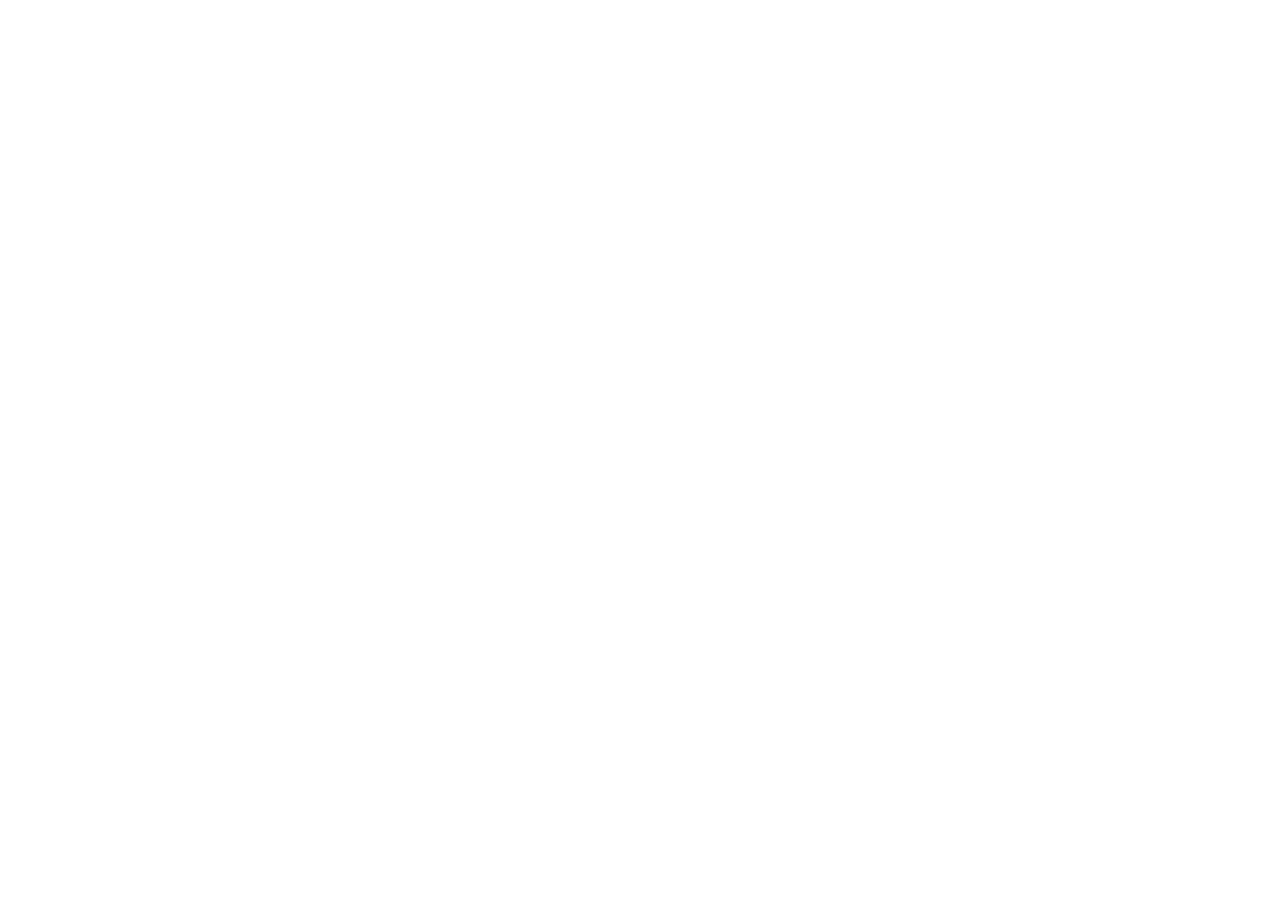
==== about-us.html @ d6f05da3 "first commit" ====
<!DOCTYPE html>
<html lang="en">

<head>
  <link href="https://cdn.zyrosite.com/u1/google-fonts/font-faces?family=Caudex:wght@400&amp;family=Roboto:wght@400;700&amp;display=swap" rel="stylesheet" referrerpolicy="no-referrer" data-el-id="google-fonts-stylesheet">
  <link href="https://cdn.zyrosite.com/u1/google-fonts/font-faces?family=Caudex:wght@400&amp;family=Roboto:wght@400;700&amp;display=swap" rel="preload" as="style" data-el-id="google-fonts-preload">
  <link href="https://cdn.zyrosite.com/" rel="preconnect" crossorigin="true" data-el-id="gstatic-preconnect">
  <link rel="apple-touch-icon" href="assets/image/format%3dauto%2cw%3d32%2ch%3d32%2cfit%3dcrop%2cf%3dpng/YNq9LkavXpiL0kb8/bluereflection-AR05zkP4vkiwr379.jpg" data-el-id="apple-touch-icon">
  <link rel="icon" href="assets/image/format%3dauto%2cw%3d32%2ch%3d32%2cfit%3dcrop%2cf%3dpng/YNq9LkavXpiL0kb8/bluereflection-AR05zkP4vkiwr379.jpg" data-el-id="favicon">
  <meta name="twitter:title" content="About Us" data-el-id="twitter:title">
  <meta name="twitter:card" content="summary_large_image" data-el-id="twitter:card">
  <meta content="https://www.bluereflection.link/about-us" property="og:url" data-el-id="og:url">
  <meta content="website" property="og:type" data-el-id="og:type">
  <meta content="About Us" property="og:title" data-el-id="og:title">
  <title data-el-id="title">About Us</title>
  <link rel="preconnect" href="https://assets.zyrosite.com/" data-el-id="https://assets.zyrosite.com/">
  <meta charset="UTF-8">
  <meta name="viewport" content="width=device-width, initial-scale=1.0">
  <script type="module" crossorigin="" src="assets/js/index-8c2609f4.js"></script>
  <link rel="stylesheet" href="assets/css/index-4cdbfcf5.css">
  <script>
    window._isAppHydrating = true
  </script>
</head>

<body>
  <div id="app" data-server-rendered="true" data-v-app="">
    <div>
      <div>
        <!---->
        <!---->
      </div>
      <main class="page" style="--h1-color:var(--colors-dark); --h1-font-size:100px; --h1-font-style:normal; --h1-font-family:var(--font-primary); --h1-font-weight:400; --h1-line-height:1.3; --h1-m-font-size:40px; --h1-letter-spacing:normal; --h1-text-transform:none; --h1-text-decoration:none; --h2-color:var(--colors-dark); --h2-font-size:70px; --h2-font-style:normal; --h2-font-family:var(--font-primary); --h2-font-weight:400; --h2-line-height:1.3; --h2-m-font-size:36px; --h2-letter-spacing:normal; --h2-text-transform:none; --h2-text-decoration:none; --h3-color:var(--colors-dark); --h3-font-size:60px; --h3-font-style:normal; --h3-font-family:var(--font-primary); --h3-font-weight:400; --h3-line-height:1.3; --h3-m-font-size:32px; --h3-letter-spacing:normal; --h3-text-transform:none; --h3-text-decoration:none; --h4-color:var(--colors-dark); --h4-font-size:50px; --h4-font-style:normal; --h4-font-family:var(--font-primary); --h4-font-weight:400; --h4-line-height:1.3; --h4-m-font-size:28px; --h4-letter-spacing:normal; --h4-text-transform:none; --h4-text-decoration:none; --h5-color:var(--colors-dark); --h5-font-size:40px; --h5-font-style:normal; --h5-font-family:var(--font-primary); --h5-font-weight:400; --h5-line-height:1.3; --h5-m-font-size:24px; --h5-letter-spacing:normal; --h5-text-transform:none; --h5-text-decoration:none; --h6-color:var(--colors-dark); --h6-font-size:30px; --h6-font-style:normal; --h6-font-family:var(--font-primary); --h6-font-weight:400; --h6-line-height:1.3; --h6-m-font-size:20px; --h6-letter-spacing:normal; --h6-text-transform:none; --h6-text-decoration:none; --body-color:var(--colors-dark); --body-font-size:16px; --body-font-style:normal; --body-font-family:var(--font-secondary); --body-font-weight:400; --body-line-height:1.55; --body-m-font-size:16px; --body-letter-spacing:normal; --body-text-transform:none; --body-text-decoration:none; --font-primary:&quot;Caudex&quot;,serif; --font-secondary:&quot;Roboto&quot;,sans-serif; --colors-dark:#171818; --colors-light:#fff; --colors-danger:#EA5D5C; --colors-primary:#171818; --colors-success:#4dbd74; --colors-warning:#ffc107; --colors-accent-1:#3C6211; --colors-accent-2:#BCC9C7; --colors-grey-100:#fafafa; --colors-grey-200:#cecece; --colors-grey-300:#abb5ba; --colors-grey-400:#b0b0b0; --colors-grey-500:#73848c; --colors-grey-600:#7b7b7b; --colors-grey-700:#454f54; --colors-grey-800:#2e3538; --colors-grey-900:#2e3538; --colors-secondary:#E2E1E1; --colors-primary-dark:#000000; --colors-accent-1-dark:#234900; --colors-accent-2-dark:#A5B0AE; --colors-primary-light:#303233; --colors-accent-1-light:#507625; --colors-accent-2-light:#D4E3E0; --colors-primary-accent:#242526; --colors-secondary-dark:#c9c8c8; --colors-accent-1-accent:#466c1b; --colors-accent-2-accent:#C8D6D3; --colors-secondary-light:#f6f5f5; --colors-secondary-accent:#ecebeb; --nav-link-color:var(--colors-light); --nav-link-font-size:16px; --nav-link-font-style:normal; --nav-link-font-family:var(--font-secondary); --nav-link-font-weight:400; --nav-link-line-height:1.25; --nav-link-m-font-size:16px; --nav-link-letter-spacing:normal; --nav-link-text-transform:none; --nav-link-text-decoration:none; --body-large-color:var(--colors-dark); --body-large-font-size:18px; --body-large-font-style:normal; --body-large-font-family:var(--font-secondary); --body-large-font-weight:400; --body-large-line-height:1.55; --body-large-m-font-size:18px; --body-large-letter-spacing:normal; --body-large-text-transform:normal; --body-large-text-decoration:none; --body-small-color:var(--colors-dark); --body-small-font-size:14px; --body-small-font-style:normal; --body-small-font-family:var(--font-secondary); --body-small-font-weight:400; --body-small-line-height:1.55; --body-small-m-font-size:14px; --body-small-letter-spacing:normal; --body-small-text-transform:none; --body-small-text-decoration:none; --grid-button-primary-color:var(--colors-dark); --grid-button-primary-font-size:16px; --grid-button-primary-padding-x:32px; --grid-button-primary-padding-y:14px; --grid-button-primary-font-style:normal; --grid-button-primary-color-hover:var(--colors-light); --grid-button-primary-font-family:var(--font-secondary); --grid-button-primary-font-weight:400; --grid-button-primary-line-height:1.25; --grid-button-primary-m-font-size:16px; --grid-button-primary-m-padding-x:32px; --grid-button-primary-m-padding-y:12px; --grid-button-primary-border-color:var(--colors-dark); --grid-button-primary-border-width:1px; --grid-button-primary-box-shadow-x:0px; --grid-button-primary-box-shadow-y:0px; --grid-button-primary-border-radius:0; --grid-button-primary-letter-spacing:normal; --grid-button-primary-text-transform:none; --grid-button-primary-box-shadow-blur:0px; --grid-button-primary-m-border-radius:0; --grid-button-primary-text-decoration:none; --grid-button-primary-background-color:var(--colors-primary); --grid-button-primary-box-shadow-color:transparent; --grid-button-primary-box-shadow-spread:0px; --grid-button-primary-border-color-hover:var(--colors-dark); --grid-button-primary-border-width-hover:1px; --grid-button-primary-box-shadow-x-hover:0px; --grid-button-primary-box-shadow-y-hover:0px; --grid-button-primary-transition-duration:0.2s; --grid-button-primary-background-color-null:transparent; --grid-button-primary-box-shadow-blur-hover:0px; --grid-button-primary-background-color-hover:var(--colors-primary-accent); --grid-button-primary-box-shadow-color-hover:0px; --grid-button-primary-box-shadow-spread-hover:0px; --grid-button-primary-transition-timing-function:ease; --grid-button-secondary-color:var(--colors-light); --grid-button-secondary-font-size:16px; --grid-button-secondary-padding-x:32px; --grid-button-secondary-padding-y:14px; --grid-button-secondary-font-style:normal; --grid-button-secondary-color-hover:var(--colors-primary); --grid-button-secondary-font-family:var(--font-secondary); --grid-button-secondary-font-weight:400; --grid-button-secondary-line-height:1.25; --grid-button-secondary-m-font-size:16px; --grid-button-secondary-m-padding-x:32px; --grid-button-secondary-m-padding-y:12px; --grid-button-secondary-border-color:var(--colors-light); --grid-button-secondary-border-width:1px; --grid-button-secondary-box-shadow-x:0px; --grid-button-secondary-box-shadow-y:0px; --grid-button-secondary-border-radius:0; --grid-button-secondary-letter-spacing:normal; --grid-button-secondary-text-transform:none; --grid-button-secondary-box-shadow-blur:0px; --grid-button-secondary-m-border-radius:0; --grid-button-secondary-text-decoration:none; --grid-button-secondary-background-color:transparent; --grid-button-secondary-box-shadow-color:transparent; --grid-button-secondary-box-shadow-spread:0px; --grid-button-secondary-border-color-hover:var(--colors-light); --grid-button-secondary-border-width-hover:1px; --grid-button-secondary-box-shadow-x-hover:0px; --grid-button-secondary-box-shadow-y-hover:0px; --grid-button-secondary-transition-duration:0.2s; --grid-button-secondary-box-shadow-blur-hover:0px; --grid-button-secondary-background-color-hover:var(--colors-light); --grid-button-secondary-box-shadow-color-hover:0px; --grid-button-secondary-box-shadow-spread-hover:0px; --grid-button-secondary-transition-timing-function:ease;">
        <!---->
        <header class="block-header" height="235.09375" data-v-60204a26="" style="--width:1240px; --padding-top:36px; --padding:36px 16px; --padding-right:16px; --padding-bottom:36px; --padding-left:16px; --logo-width:95px; --cartIconSize:24px; --m-logo-width:77px; --oldContentWidth:1600px; --menu-item-spacing:32px; --space-between-menu:30px; --contrastBackgroundColor:#232323; --background-color:var(--colors-primary-dark);">
          <div class="background" data-v-60204a26="" style="--background-color:transparent;"></div>
          <div class="block-header__content" data-v-60204a26="" style="--navigation-grid-template-columns:1fr minmax(var(--logo-width), auto) 1fr; --m-navigation-grid-template-columns:minmax(calc(var(--m-logo-width, var(--logo-width)) + var(--space-between-menu)), auto) 1fr; --logo-grid-row:0/2; --m-logo-grid-row:1/2; --logo-grid-column:2/3; --m-logo-grid-column:1/2; --logo-justify-self:center; --m-logo-justify-self:flex-start; --logo-image-object-position:center center; --m-logo-image-object-position:left center; --links-grid-row:2/2; --m-links-grid-row:1/2; --links-grid-column:1/4; --m-links-grid-column:2/3; --cart-grid-row:1/2; --cart-grid-column:3/3; --logo-spacing:0 0 var(--space-between-menu) 0; --m-logo-spacing:0 var(--space-between-menu) 0 0; --navigation-text-align:center; --m-navigation-text-align:right; --navigation-justify-self:center; --m-navigation-justify-self:flex-end; --mobile-background:var(--background-color, var(--background-image)); --dropdown-background-color:var(--colors-primary-dark); --m-dropdown-background-color:#232323; --dropdown-background-contrast-color:#232323;"><a class="block-header-logo block-header__logo" href="index.html" data-v-3792fd56="" data-v-60204a26="" style="--height:62.1012px; --m-height:50.3346px; --width:95px; --m-width:77px;"><img class="block-header-logo__image" src="assets/image/format%3dauto%2cw%3d249.375%2cfit%3dcrop/YNq9LkavXpiL0kb8/bluereflection-AR05zkP4vkiwr379.jpg" data-v-3792fd56="" data-qa="builder-siteheader-img-logo"></a><button type="button" class="burger block-header__burger" title="Menu" data-v-9a8a6a60="" data-v-60204a26="" data-qa="builder-siteheader-btn-hamburger" style="--burger-color:var(--nav-link-color);"><span class="burger__bun" data-v-9a8a6a60=""></span><span class="burger__meat" data-v-9a8a6a60=""></span><span class="burger__bun" data-v-9a8a6a60=""></span></button>
            <nav class="block-header__nav" data-v-60204a26="">
              <ul class="block-header__links block-header__links--align-right" data-v-60204a26="" data-qa="builder-siteheader-emptyspace">
                <li class="block-header-item" data-v-5b652f62="" data-v-60204a26=""><label class="block-header-item__label" data-v-5b652f62="">
                    <!---->
                    <div class="item-content-wrapper block-header-item__item" aria-haspopup="false" data-v-46ad9684="" data-v-5b652f62="" data-qa="navigation-item-home"><a class="item-content" href="index.html" data-v-46ad9684="" data-qa="navigationblock-page-home">Home</a>
                      <!---->
                    </div>
                    <!---->
                  </label></li>
                <li class="block-header-item" data-v-5b652f62="" data-v-60204a26=""><label class="block-header-item__label" data-v-5b652f62="">
                    <!---->
                    <div class="item-content-wrapper block-header-item__item" aria-haspopup="false" data-v-46ad9684="" data-v-5b652f62="" data-qa="navigation-item-courses"><a class="item-content" href="courses.html" data-v-46ad9684="" data-qa="navigationblock-page-courses">Courses</a>
                      <!---->
                    </div>
                    <!---->
                  </label></li>
                <li class="block-header-item" data-v-5b652f62="" data-v-60204a26=""><label class="block-header-item__label" data-v-5b652f62="">
                    <!---->
                    <div class="item-content-wrapper block-header-item__item" aria-haspopup="false" data-v-46ad9684="" data-v-5b652f62="" data-qa="navigation-item-services&amp;products"><a class="item-content" href="services-and-products.html" data-v-46ad9684="" data-qa="navigationblock-page-services&amp;products">Services &amp; Products</a>
                      <!---->
                    </div>
                    <!---->
                  </label></li>
                <li class="block-header-item" data-v-5b652f62="" data-v-60204a26=""><label class="block-header-item__label" data-v-5b652f62="">
                    <!---->
                    <div class="item-content-wrapper block-header-item__item" aria-haspopup="false" data-v-46ad9684="" data-v-5b652f62="" data-qa="navigation-item-faq"><a class="item-content" href="faq.html" data-v-46ad9684="" data-qa="navigationblock-page-faq">FAQ</a>
                      <!---->
                    </div>
                    <!---->
                  </label></li>
                <li class="block-header-item" data-v-5b652f62="" data-v-60204a26=""><label class="block-header-item__label" data-v-5b652f62="">
                    <!---->
                    <div class="item-content-wrapper block-header-item__item" aria-haspopup="false" data-v-46ad9684="" data-v-5b652f62="" data-qa="navigation-item-contact"><a class="item-content" href="contact.html" data-v-46ad9684="" data-qa="navigationblock-page-contact">Contact</a>
                      <!---->
                    </div>
                    <!---->
                  </label></li>
                <li class="block-header-item" data-v-5b652f62="" data-v-60204a26=""><label class="block-header-item__label" data-v-5b652f62="">
                    <!---->
                    <div class="item-content-wrapper item-content-wrapper--active block-header-item__item" aria-haspopup="false" data-v-46ad9684="" data-v-5b652f62="" data-qa="navigation-item-aboutus"><a class="item-content" href="about-us.html" data-v-46ad9684="" data-qa="navigationblock-page-active-aboutus">About Us</a>
                      <!---->
                    </div>
                    <!---->
                  </label></li>
                <!---->
              </ul>
            </nav>
            <!---->
          </div>
        </header>
        <section id="ztKQrc" class="block block--grid" data-v-7b42423b="" style="--header-height:235.094px; --rows:8; --width:1224px; --row-gap:16px; --row-size:48px; --column-gap:24px; --block-padding-top:16px; --block-padding:16px 0px 16px 0px; --block-padding-right:0px; --block-padding-bottom:16px; --block-padding-left:0px; --m-block-padding:40px 16px 40px 16px;">
          <div class="block-background" data-v-7b42423b="" style="--background-color:transparent; --background-overlay-opacity:0;"><img alt="" src="../cdn.zyrosite.com/cdn-cgi/image/format%3dauto%2cw%3d1920%2cfit%3dcrop/cdn-builder-placeholders/asset-manager/6AEYm85N10s3967.jpg?w=1366&amp;q=70&amp;auto=format" srcset="https://cdn.zyrosite.com/cdn-cgi/image/format=auto,w=360,fit=crop/cdn-builder-placeholders/asset-manager/6AEYm85N10s.jpeg?w=1366&amp;q=70&amp;auto=format 360w,https://cdn.zyrosite.com/cdn-cgi/image/format=auto,w=720,fit=crop/cdn-builder-placeholders/asset-manager/6AEYm85N10s.jpeg?w=1366&amp;q=70&amp;auto=format 720w,https://cdn.zyrosite.com/cdn-cgi/image/format=auto,w=945,fit=crop/cdn-builder-placeholders/asset-manager/6AEYm85N10s.jpeg?w=1366&amp;q=70&amp;auto=format 945w,https://cdn.zyrosite.com/cdn-cgi/image/format=auto,w=1080,fit=crop/cdn-builder-placeholders/asset-manager/6AEYm85N10s.jpeg?w=1366&amp;q=70&amp;auto=format 1080w,https://cdn.zyrosite.com/cdn-cgi/image/format=auto,w=1440,fit=crop/cdn-builder-placeholders/asset-manager/6AEYm85N10s.jpeg?w=1366&amp;q=70&amp;auto=format 1440w,https://cdn.zyrosite.com/cdn-cgi/image/format=auto,w=2880,fit=crop/cdn-builder-placeholders/asset-manager/6AEYm85N10s.jpeg?w=1366&amp;q=70&amp;auto=format 2880w,https://cdn.zyrosite.com/cdn-cgi/image/format=auto,w=1920,fit=crop/cdn-builder-placeholders/asset-manager/6AEYm85N10s.jpeg?w=1366&amp;q=70&amp;auto=format 1920w,https://cdn.zyrosite.com/cdn-cgi/image/format=auto,w=3840,fit=crop/cdn-builder-placeholders/asset-manager/6AEYm85N10s.jpeg?w=1366&amp;q=70&amp;auto=format 3840w" width="0" sizes="(max-width: 500px) 800px, 100vw" loading="eager" class="block-background__image">
            <!---->
          </div>
          <!---->
          <div class="block-layout block-layout--layout" data-v-c4add869="" data-v-7b42423b="" style="--m-grid-template-rows:7.24638vw auto auto 0.241546vw 162.319vw 11.1111vw 37px; --t-grid-template-rows:minmax(30px, auto) minmax(31px, auto) minmax(14px, auto) minmax(1px, auto) minmax(672px, auto) minmax(46px, auto) 1fr; --small-desktop-grid-template-rows:3.10458vw auto 2.94118vw auto 3.75817vw 5.71895vw 90px; --grid-template-rows:minmax(38px, auto) minmax(78px, auto) minmax(36px, auto) minmax(415px, auto) minmax(46px, auto) minmax(70px, auto) 1fr; --m-grid-template-columns:2.09424% 25.2618% 45.288% 25.5236% 1.83246%; --grid-template-columns:4.08497% 0.0816993% 38.7663% 14.134% 42.1977% 0.735294%; --m-block-min-height:auto; --t-block-min-height:831px; --small-desktop-block-min-height:auto; --block-min-height:773px; --6c8d65e6:1224px; --0295650f:414px; --47bedf11:0 3.86473vw; --0b25b856:0 16px;">
            <div class="layout-element layout-element--layout layout-element" data-v-c4add869="" style="--text:center; --align:flex-start; --justify:center; --m-element-margin:0 0 24px 0; --z-index:1; --grid-row:2/3; --grid-column:3/6; --m-grid-row:2/3; --m-grid-column:2/5;">
              <!---->
              <!---->
              <!---->
              <!---->
              <!---->
              <div class="text-box layout-element__component layout-element__component--GridTextBox" data-qa="gridtextbox:zmkcla" style="--backgroundColor:rgb(54, 47, 47);">
                <h3 style="color: rgb(246, 245, 245); --lineHeightMobile: 1.3; --fontSizeMobile: 24px">About US</h3>
              </div>
              <!---->
              <!---->
              <!---->
              <!---->
              <!---->
              <!---->
              <!---->
            </div>
            <div class="layout-element layout-element--layout layout-element" data-v-c4add869="" style="--text:justify; --align:flex-start; --justify:flex-start; --m-element-margin:0 0 32px 0; --z-index:2; --grid-row:4/5; --grid-column:2/6; --m-grid-row:5/4; --m-grid-column:1/6;">
              <!---->
              <!---->
              <!---->
              <!---->
              <!---->
              <div class="text-box layout-element__component layout-element__component--GridTextBox" data-qa="gridtextbox:zpuxqt" style="--whiteSpace:normal; --backgroundColor:rgb(28, 143, 126);">
                <p style="color: rgb(246, 245, 245); --lineHeightMobile:  1.3; --lineHeightDesktop: 1.3; --fontSizeMobile:  14px; --fontSizeDesktop: 18px" class="body-large">Blue Reflection is the local brand name for scuba diving in Brunei with its 7 regional locations ; our main operations center at Serasa beach, administrative office at Muara Town, marine base at Serasa ferry terminal, marine workshop and a homestay near Serasa Beach, operations center in KB and branch in Bali, Indonesia. Offering a wide range of PADI &amp; IANTD courses including scuba gear for rental and retail, nitrox, trimix, technical diving, marine tours, watersports, team-building activities, corporate getaways, beach parties, and group events, Blue Reflection is the one-stop solution for any fun related to the water!</p>
                <p style="color: rgb(246, 245, 245); --lineHeightMobile:  1.3; --lineHeightDesktop: 1.3; --fontSizeMobile:  14px; --fontSizeDesktop: 18px" class="body-large">The main operations center is also home to Blue Reflection Club with over 500 local members and often organizes dive travel to many exotic overseas destinations. Blue Reflection Club aims to develop a strong local community of divers. Blue Reflection Divers, with the help of the club members, also runs various youth projects with schools to increase awareness of local marine conservation issues.With the rich wealth of experience of its management, Blue Reflection often consult on dive supply and training on a project basis with corporate and government agencies. Blue Reflection often provides information for individuals seeking careers in dive-related careers like commercial diving, public safety diving, and underwater environmental research. </p>
                <p style="color: rgb(246, 245, 245); --lineHeightMobile:  1.3; --lineHeightDesktop: 1.3; --fontSizeMobile:  14px; --fontSizeDesktop: 18px" class="body-large">We also seek to establish an active local underwater photography community through various UW photography workshops, outings and seminars. We also support local community groups by participating in various local outreach activities. Blue Reflection Sdn Bhd was incorporated in Brunei with the ROCBN in February 2020 as the parent company for our wholly-owned subsidiaries: Poni Divers, Poni Marine, Ponitec, Poni Adventures, Poni Homestay</p>
              </div>
              <!---->
              <!---->
              <!---->
              <!---->
              <!---->
              <!---->
              <!---->
            </div>
            <div class="layout-element layout-element--layout layout-element" data-v-c4add869="" style="--align:center; --justify:flex-start; --m-element-margin:0 0 16px 0; --z-index:3; --grid-row:6/7; --grid-column:4/5; --m-grid-row:6/7; --m-grid-column:3/4;"><a href="contact.html" disabled="false" target="_self" class="grid-button grid-button--primary layout-element__component layout-element__component--GridButton" aria-hidden="false" data-v-d4b5215e="" data-qa="gridbutton:zyk10q" style="--font-size-desktop:23px; --font-family:Roboto; --font-weight:700; --border-radius:11px; --background-color:rgb(246, 245, 245); --border-color:rgb(38, 161, 161);">Get Started</a>
              <!---->
              <!---->
              <!---->
              <!---->
              <!---->
              <!---->
              <!---->
              <!---->
              <!---->
              <!---->
              <!---->
              <!---->
            </div>
          </div>
          <!---->
          <!---->
          <!---->
          <!---->
          <!---->
          <!---->
          <!---->
        </section>
        <section id="zQ1tjP" class="block block--grid block--footer" data-v-7b42423b="" style="--cols:12; --rows:6; --width:1224px; --m-rows:1; --col-gap:24px; --row-gap:16px; --row-size:48px; --column-gap:24px; --block-padding-top:16px; --block-padding:16px 0 16px 0; --block-padding-right:0; --block-padding-bottom:16px; --block-padding-left:0; --m-block-padding:70px 16px 79px 16px; --oldContentWidth:1600px;">
          <div class="block-background" data-v-7b42423b="" style="--background-color:var(--colors-primary); --background-overlay-opacity:0;">
            <!---->
            <!---->
          </div>
          <!---->
          <div class="block-layout block-layout--layout" data-v-c4add869="" data-v-7b42423b="" style="--m-grid-template-rows:8.21256vw auto 5.7971vw auto 5.07246vw auto 2.657vw 34.2995vw auto 2.657vw auto 9.90338vw auto 2.657vw auto 9.66184vw auto 2.657vw auto 31px; --t-grid-template-rows:minmax(34px, auto) minmax(42px, auto) minmax(24px, auto) minmax(20px, auto) minmax(21px, auto) minmax(39px, auto) minmax(11px, auto) minmax(142px, auto) minmax(39px, auto) minmax(11px, auto) minmax(50px, auto) minmax(41px, auto) minmax(39px, auto) minmax(11px, auto) minmax(50px, auto) minmax(40px, auto) minmax(39px, auto) minmax(11px, auto) minmax(50px, auto) 1fr; --small-desktop-grid-template-rows:4.73856vw 7.02614vw auto 2.04248vw 1.22549vw auto 1.22549vw 4.00327vw 6.69935vw 13px; --grid-template-rows:minmax(58px, auto) minmax(86px, auto) minmax(39px, auto) minmax(25px, auto) minmax(15px, auto) minmax(20px, auto) minmax(15px, auto) minmax(49px, auto) minmax(82px, auto) 1fr; --m-grid-template-columns:36.6492% 63.3508%; --grid-template-columns:11.4379% 10.4575% 12.0915% 15.0327% 1.96078% 15.0327% 1.96078% 15.0327% 1.96078% 15.0327%; --m-block-min-height:auto; --t-block-min-height:745px; --small-desktop-block-min-height:auto; --block-min-height:402px; --6c8d65e6:1224px; --0295650f:414px; --47bedf11:0 3.86473vw; --0b25b856:0 16px;">
            <div class="layout-element layout-element--layout layout-element" data-v-c4add869="" style="--text:left; --align:flex-start; --justify:flex-end; --m-element-margin:0 0 15px 0; --z-index:1; --grid-row:2/4; --grid-column:1/3; --m-grid-row:2/3; --m-grid-column:1/3;">
              <!---->
              <!---->
              <!---->
              <!---->
              <!---->
              <div class="text-box layout-element__component layout-element__component--GridTextBox" data-qa="gridtextbox:zctxad">
                <h3 style="--lineHeightDesktop: 1.3; --fontSizeDesktop: 48px"><span style="color: var(--colors-light)">Blue Reflection</span></h3>
              </div>
              <!---->
              <!---->
              <!---->
              <!---->
              <!---->
              <!---->
              <!---->
            </div>
            <div class="layout-element layout-element--layout layout-element" data-v-c4add869="" style="--m-width:43.804%; --icon-size:20px; --icon-color:var(--colors-light); --icon-spacing:space-around; --icon-direction:row; --icon-color-hover:#ffffff; --m-element-margin:0 0 46px 0; --space-between-icons:40px; --z-index:8; --grid-row:6/7; --grid-column:1/2; --m-grid-row:4/5; --m-grid-column:1/2;">
              <!---->
              <!---->
              <!---->
              <!---->
              <!---->
              <!---->
              <!---->
              <div class="social-icons social-icons--row layout-element__component layout-element__component--GridSocialIcons" data-v-7056f470="" data-qa="gridsocialicons:zb0c85" style="height: 100%; --space-between-icons:0px; --m-icon-direction:row; --icon-padding-vertical:0; --icon-padding-horizontal:var(--space-between-icons);"><a href="https://twitter.com/" target="_blank" rel="noopener" title="Go to Twitter page" class="social-icons__link" data-v-7056f470=""><svg width="24" height="24" viewBox="0 0 24 24" fill="none" xmlns="http://www.w3.org/2000/svg">
                    <path d="M21.5331 7.11165C21.5483 7.32484 21.5483 7.53807 21.5483 7.75126C21.5483 14.2538 16.5991 21.7462 7.55333 21.7462C4.7665 21.7462 2.17768 20.9391 0 19.5381C0.395955 19.5838 0.776628 19.599 1.18782 19.599C3.48728 19.599 5.60407 18.8224 7.29444 17.4975C5.13199 17.4518 3.31979 16.0356 2.69542 14.0863C3.00001 14.132 3.30456 14.1624 3.62439 14.1624C4.066 14.1624 4.50766 14.1015 4.9188 13.9949C2.66499 13.538 0.974582 11.5584 0.974582 9.1675V9.10661C1.62938 9.47209 2.39087 9.70052 3.19792 9.73094C1.87304 8.84767 1.00505 7.34007 1.00505 5.63447C1.00505 4.72078 1.24866 3.88321 1.67508 3.15224C4.09642 6.13702 7.73605 8.08623 11.8172 8.29946C11.7411 7.93398 11.6954 7.55331 11.6954 7.17259C11.6954 4.46189 13.8883 2.25378 16.6142 2.25378C18.0304 2.25378 19.3096 2.84769 20.2081 3.80709C21.3198 3.5939 22.3858 3.18271 23.33 2.61927C22.9644 3.76143 22.1878 4.72082 21.1675 5.32992C22.1574 5.22337 23.1168 4.9492 24 4.56853C23.3301 5.54311 22.4924 6.4111 21.5331 7.11165Z" fill="currentColor"></path>
                  </svg></a><a href="https://www.facebook.com/" target="_blank" rel="noopener" title="Go to Facebook page" class="social-icons__link" data-v-7056f470=""><svg width="24" height="24" viewBox="0 0 24 24" fill="none" xmlns="http://www.w3.org/2000/svg">
                    <path d="M24 12.0726C24 5.44354 18.629 0.0725708 12 0.0725708C5.37097 0.0725708 0 5.44354 0 12.0726C0 18.0619 4.38823 23.0264 10.125 23.9274V15.5414H7.07661V12.0726H10.125V9.4287C10.125 6.42144 11.9153 4.76031 14.6574 4.76031C15.9706 4.76031 17.3439 4.99451 17.3439 4.99451V7.94612H15.8303C14.34 7.94612 13.875 8.87128 13.875 9.82015V12.0726H17.2031L16.6708 15.5414H13.875V23.9274C19.6118 23.0264 24 18.0619 24 12.0726Z" fill="currentColor"></path>
                  </svg></a><a href="https://www.instagram.com/" target="_blank" rel="noopener" title="Go to Instagram page" class="social-icons__link" data-v-7056f470=""><svg width="24" height="24" viewBox="0 0 24 24" fill="none" xmlns="http://www.w3.org/2000/svg">
                    <path d="M12.0027 5.84808C8.59743 5.84808 5.85075 8.59477 5.85075 12C5.85075 15.4053 8.59743 18.1519 12.0027 18.1519C15.4079 18.1519 18.1546 15.4053 18.1546 12C18.1546 8.59477 15.4079 5.84808 12.0027 5.84808ZM12.0027 15.9996C9.80212 15.9996 8.00312 14.2059 8.00312 12C8.00312 9.7941 9.79677 8.00046 12.0027 8.00046C14.2086 8.00046 16.0022 9.7941 16.0022 12C16.0022 14.2059 14.2032 15.9996 12.0027 15.9996ZM19.8412 5.59644C19.8412 6.39421 19.1987 7.03135 18.4062 7.03135C17.6085 7.03135 16.9713 6.38885 16.9713 5.59644C16.9713 4.80402 17.6138 4.16153 18.4062 4.16153C19.1987 4.16153 19.8412 4.80402 19.8412 5.59644ZM23.9157 7.05277C23.8247 5.13063 23.3856 3.42801 21.9775 2.02522C20.5747 0.622429 18.8721 0.183388 16.9499 0.0870135C14.9689 -0.0254238 9.03112 -0.0254238 7.05008 0.0870135C5.1333 0.178034 3.43068 0.617075 2.02253 2.01986C0.614389 3.42265 0.180703 5.12527 0.0843279 7.04742C-0.0281093 9.02845 -0.0281093 14.9662 0.0843279 16.9472C0.175349 18.8694 0.614389 20.572 2.02253 21.9748C3.43068 23.3776 5.12794 23.8166 7.05008 23.913C9.03112 24.0254 14.9689 24.0254 16.9499 23.913C18.8721 23.822 20.5747 23.3829 21.9775 21.9748C23.3803 20.572 23.8193 18.8694 23.9157 16.9472C24.0281 14.9662 24.0281 9.03381 23.9157 7.05277ZM21.3564 19.0728C20.9388 20.1223 20.1303 20.9307 19.0755 21.3537C17.496 21.9802 13.7481 21.8356 12.0027 21.8356C10.2572 21.8356 6.50396 21.9748 4.92984 21.3537C3.88042 20.9361 3.07195 20.1276 2.64897 19.0728C2.02253 17.4934 2.16709 13.7455 2.16709 12C2.16709 10.2546 2.02789 6.50129 2.64897 4.92717C3.06659 3.87776 3.87507 3.06928 4.92984 2.6463C6.50931 2.01986 10.2572 2.16443 12.0027 2.16443C13.7481 2.16443 17.5014 2.02522 19.0755 2.6463C20.1249 3.06392 20.9334 3.8724 21.3564 4.92717C21.9828 6.50665 21.8383 10.2546 21.8383 12C21.8383 13.7455 21.9828 17.4987 21.3564 19.0728Z" fill="currentColor"></path>
                  </svg></a></div>
              <!---->
              <!---->
              <!---->
              <!---->
              <!---->
            </div>
            <div class="layout-element layout-element--layout layout-element" data-v-c4add869="" style="--text:left; --align:flex-start; --justify:flex-start; --m-element-margin:0 0 12px 0; --z-index:7; --grid-row:3/4; --grid-column:4/5; --m-grid-row:6/7; --m-grid-column:1/3;">
              <!---->
              <!---->
              <!---->
              <!---->
              <!---->
              <div class="text-box layout-element__component layout-element__component--GridTextBox" data-qa="gridtextbox:zsgzd3">
                <h6><span style="color: var(--colors-light); text-transform: [object Object]">Links</span></h6>
              </div>
              <!---->
              <!---->
              <!---->
              <!---->
              <!---->
              <!---->
              <!---->
            </div>
            <div class="layout-element layout-element--layout layout-element" data-v-c4add869="" style="--text:left; --align:flex-start; --justify:flex-start; --m-element-margin:0 0 40px 0; --z-index:2; --grid-row:5/10; --grid-column:4/5; --m-grid-row:8/10; --m-grid-column:1/3;">
              <!---->
              <!---->
              <!---->
              <!---->
              <!---->
              <div class="text-box layout-element__component layout-element__component--GridTextBox" data-qa="gridtextbox:zlxbzj">
                <p class="body"><span style="color: var(--colors-light)"><a target="_self" href="courses.html" data-page-id="0bz4J5PLx">Menu </a></span><br><span style="color: var(--colors-light)"><u><a target="" href="courses.html" style="text-decoration: none;">Courses</a></u></span><br><span style="color: var(--colors-light)"><u><a target="" href="services-and-products.html" style="text-decoration: none;">Services &amp; Products</a></u></span><br><span style="color: var(--colors-light)"><u><a target="" href="faq.html" style="text-decoration: none;">FAQ</a></u></span><br><span style="color: var(--colors-light)"><u><a target="" href="about-us.html" style="text-decoration: none;">About Us</a></u></span></p>
                <p class="body"></p>
              </div>
              <!---->
              <!---->
              <!---->
              <!---->
              <!---->
              <!---->
              <!---->
            </div>
            <div class="layout-element layout-element--layout layout-element" data-v-c4add869="" style="--text:left; --align:flex-start; --justify:flex-start; --m-element-margin:0 0 12px 0; --z-index:3; --grid-row:3/4; --grid-column:8/9; --m-grid-row:9/10; --m-grid-column:1/3;">
              <!---->
              <!---->
              <!---->
              <!---->
              <!---->
              <div class="text-box layout-element__component layout-element__component--GridTextBox" data-qa="gridtextbox:zywzhf">
                <h6><span style="color: var(--colors-light); text-transform: [object Object]">Hours</span></h6>
              </div>
              <!---->
              <!---->
              <!---->
              <!---->
              <!---->
              <!---->
              <!---->
            </div>
            <div class="layout-element layout-element--layout layout-element" data-v-c4add869="" style="--text:left; --align:flex-start; --justify:flex-start; --m-element-margin:0 0 40px 0; --z-index:4; --grid-row:5/8; --grid-column:8/9; --m-grid-row:11/12; --m-grid-column:1/3;">
              <!---->
              <!---->
              <!---->
              <!---->
              <!---->
              <div class="text-box layout-element__component layout-element__component--GridTextBox" data-qa="gridtextbox:zexyby">
                <p class="body"><span style="color: var(--colors-light)">Monday - Sunday<br>10 am - 3 pm</span></p>
              </div>
              <!---->
              <!---->
              <!---->
              <!---->
              <!---->
              <!---->
              <!---->
            </div>
            <div class="layout-element layout-element--layout layout-element" data-v-c4add869="" style="--text:left; --align:flex-start; --justify:flex-start; --m-element-margin:0 0 12px 0; --z-index:5; --grid-row:3/4; --grid-column:10/11; --m-grid-row:13/14; --m-grid-column:1/3;">
              <!---->
              <!---->
              <!---->
              <!---->
              <!---->
              <div class="text-box layout-element__component layout-element__component--GridTextBox" data-qa="gridtextbox:zkrhyt">
                <h6><span style="color: var(--colors-light); text-transform: [object Object]">Location</span></h6>
              </div>
              <!---->
              <!---->
              <!---->
              <!---->
              <!---->
              <!---->
              <!---->
            </div>
            <div class="layout-element layout-element--layout layout-element" data-v-c4add869="" style="--text:left; --align:flex-start; --justify:flex-start; --m-element-margin:0 0 40px 0; --z-index:10; --grid-row:5/9; --grid-column:10/11; --m-grid-row:15/16; --m-grid-column:1/3;">
              <!---->
              <!---->
              <!---->
              <!---->
              <!---->
              <div class="text-box layout-element__component layout-element__component--GridTextBox" data-qa="gridtextbox:zusdh8">
                <p style="color: rgb(255, 255, 255)" class="body">Anjung Layar Luncur, Simpang 287, Jalan Pantai Serasa, Brunei BT1728Tel: +673 701 931</p>
              </div>
              <!---->
              <!---->
              <!---->
              <!---->
              <!---->
              <!---->
              <!---->
            </div>
            <div class="layout-element layout-element--layout layout-element" data-v-c4add869="" style="--text:left; --align:flex-start; --justify:flex-start; --m-element-margin:0 0 12px 0; --z-index:9; --grid-row:3/4; --grid-column:6/7; --m-grid-row:17/18; --m-grid-column:1/3;">
              <!---->
              <!---->
              <!---->
              <!---->
              <!---->
              <div class="text-box layout-element__component layout-element__component--GridTextBox" data-qa="gridtextbox:znmcvz">
                <h6><span style="color: var(--colors-light); text-transform: [object Object]">Contact</span></h6>
              </div>
              <!---->
              <!---->
              <!---->
              <!---->
              <!---->
              <!---->
              <!---->
            </div>
            <div class="layout-element layout-element--layout layout-element" data-v-c4add869="" style="--text:left; --align:flex-start; --justify:flex-start; --m-element-margin:0 0 70px 0; --z-index:6; --grid-row:5/8; --grid-column:6/7; --m-grid-row:19/20; --m-grid-column:1/3;">
              <!---->
              <!---->
              <!---->
              <!---->
              <!---->
              <div class="text-box layout-element__component layout-element__component--GridTextBox" data-qa="gridtextbox:zgx6zt">
                <p class="body"><span style="color: var(--colors-light)">673-701-931<br>info@bluereflection.link</span></p>
              </div>
              <!---->
              <!---->
              <!---->
              <!---->
              <!---->
              <!---->
              <!---->
            </div>
          </div>
          <!---->
          <!---->
          <!---->
          <!---->
          <!---->
          <!---->
          <!---->
        </section>
        <!---->
        <!---->
        <!---->
      </main>
      <!---->
    </div>
  </div>



</body>

</html>
---- assets/css/index-4cdbfcf5.css ----
@charset "UTF-8";*,*:before,*:after{box-sizing:border-box}*{padding:0;margin:0;color:inherit}*:before,*:after{padding:0;margin:0}html{height:100%}#app{position:relative;z-index:0;height:100%}body{height:100%;margin:0;font-family:DM Sans,sans-serif;color:#000;-webkit-font-smoothing:antialiased;-moz-osx-font-smoothing:grayscale}button{font-family:DM Sans,sans-serif;background-color:#fff;border:none;outline:none;box-shadow:none}label[for]{cursor:pointer}iframe{border-width:0}.ProseMirror{white-space:normal}.ProseMirror[contenteditable=true]{cursor:text}.ProseMirror:focus{outline:none}@supports (-moz-appearance: none){.ProseMirror[contenteditable=true]{white-space:pre-wrap}}.no-scrollbar{scrollbar-width:none}.no-scrollbar::-webkit-scrollbar{display:none}.fade-enter,.fade-leave-to{opacity:0}.fade-leave,.fade-enter-to{opacity:1}.fade-enter-active,.fade-leave-active{transition:opacity .15s}.slide-right-enter-active,.slide-right-leave-active,.slide-left-enter-active,.slide-left-leave-active{transition-timing-function:cubic-bezier(.45,0,.1,1);transition-duration:.2s;transition-property:opacity,transform}.slide-right-enter,.slide-left-leave-active{opacity:0;transform:translate(1em)}.slide-right-leave-active,.slide-left-enter{opacity:0;transform:translate(-1em)}.slide-top-enter-active,.slide-top-leave-active,.slide-bottom-enter-active,.slide-bottom-leave-active{transition-timing-function:cubic-bezier(.45,0,.1,1);transition-duration:.2s;transition-property:opacity,transform}.slide-top-enter,.slide-bottom-leave-active{opacity:0;transform:translateY(1em)}.slide-top-leave-active,.slide-bottom-enter{opacity:0;transform:translateY(-1em)}.slide-top-to-bottom-enter-active,.slide-top-to-bottom-leave-active,.slide-bottom-to-top-enter-active,.slide-bottom-to-top-leave-active{transition-timing-function:cubic-bezier(.45,0,.1,1);transition-duration:.2s;transition-property:opacity,transform}.slide-top-to-bottom-enter,.slide-bottom-to-top-leave-active,.slide-top-to-bottom-leave-active,.slide-bottom-to-top-enter{opacity:0;transform:translateY(-1em)}.drawer-slide-right-enter-active,.drawer-slide-right-leave-active{transition:.4s transform;transform:translate(0)}.drawer-slide-right-enter,.drawer-slide-right-enter-from,.drawer-slide-right-leave-to{transform:translate(100%)}.drawer-slide-left-enter-active,.drawer-slide-left-leave-active{transition:.4s transform;transform:translate(0)}.drawer-slide-left-enter,.drawer-slide-left-enter-from,.drawer-slide-left-leave-to{transform:translate(-100%)}.lightbox{position:fixed;top:0;right:0;bottom:0;left:0;z-index:19;display:flex;align-items:center;justify-content:center;background-color:#000c}.lightbox__button{position:relative;display:flex;width:52px;height:52px;color:#ebeff2;cursor:pointer;background-color:transparent;transition:background-color ease .2s}.lightbox__button:hover,.lightbox__button:focus-visible{background-color:#fff3}.lightbox__button--close{position:absolute;top:0;right:0}.lightbox__button--close:before,.lightbox__button--close:after{position:absolute;top:25px;left:16px;width:20px;height:2px;content:"";background-color:currentColor;border-radius:2px}.lightbox__button--close:before{transform:rotate(45deg)}.lightbox__button--close:after{transform:rotate(-45deg)}.lightbox__button--nav:before{position:absolute;top:20px;left:20px;width:14px;height:14px;content:"";border-bottom:solid 2px currentColor;border-left:solid 2px currentColor;border-radius:2px;transform:rotate(45deg)}.lightbox__button--next{transform:rotate(180deg)}.lightbox__container{display:flex;width:100%}.lightbox__nav{display:flex;flex:0 1 10%;align-items:center;justify-content:center;background-color:transparent}.lightbox__nav--single{display:none}@media screen and (max-width: 920px){.lightbox__nav{display:none}}.lightbox__image{position:relative;flex:0 0 80%;max-width:80%;max-height:90vh;padding:0;margin:auto;text-align:center;-o-object-fit:contain;object-fit:contain}.lightbox__image--single{flex:none;max-width:100%}@media screen and (max-width: 920px){.lightbox__image{max-width:100%}.lightbox__image--multiple{cursor:grab}.lightbox__image--multiple:active{cursor:grabbing}}#fb-root{position:relative;z-index:17}.whats-app-bubble{position:fixed;right:20px;bottom:24px;z-index:17;display:flex;cursor:pointer;border-radius:100px;box-shadow:#00000026 0 4px 12px}.whats-app-bubble--next-to-messenger{right:95px}.globalClass_2ebe{position:relative;z-index:17}#wtpQualitySign_fixedCSS,#wtpQualitySign_popupCSS{bottom:10px!important}#wtpQualitySign_fixedCSS{z-index:17!important}#wtpQualitySign_popupCSS{z-index:18!important}.sticky-trigger{position:relative;top:0;z-index:-1;height:1px;margin-bottom:-1px;pointer-events:none}.cookie-banner{position:fixed;right:0;bottom:0;left:0;z-index:18;background-color:#fff;border-top:1px solid #ebeff2}.cookie-banner__frame{display:flex;flex-direction:row;align-items:flex-start;justify-content:space-between;width:100%;padding:22px 24px;margin:auto}@media screen and (max-width: 920px){.cookie-banner__frame{flex-direction:column;gap:16px}}.cookie-banner__frame .cookie-banner__controls{display:flex;gap:16px;margin:auto 0}.cookie-banner__frame .cookie-banner__controls .control-button{padding:8px 16px;font-family:Arial,sans-serif;text-decoration:underline;border-radius:4px}.cookie-banner__frame .cookie-banner__controls .control-button.primary{color:#fff;text-decoration:none;background:#000}.cookie-banner__frame .cookie-banner__controls .control-button:hover{cursor:pointer;opacity:.8}.cookie-banner__text{padding-right:16px;font-family:Arial,Helvetica,sans-serif;font-size:14px;font-style:normal;font-weight:400;line-height:20px;text-align:left;letter-spacing:.25px}.cookie-banner__close{display:block;flex-basis:20px;flex-shrink:0;width:20px;height:20px;margin-left:auto;color:#474b4f;cursor:pointer;transition:color .2s}.cookie-banner__close:hover,.cookie-banner__close:focus{color:#9da3a9}.block-background{position:absolute;top:0;right:0;bottom:0;left:0;z-index:13;overflow:hidden;background-color:var(--background-color);transition:background-color .3s ease-in-out,height 1ms linear 999s}.block-background--fixed{bottom:-1px;-webkit-clip-path:inset(0);clip-path:inset(0);-webkit-backface-visibility:hidden;backface-visibility:hidden}.block-background__image{position:absolute;top:0;left:0;z-index:0;display:block;width:100%;height:100%;-o-object-fit:cover;object-fit:cover}.block-background__image--fixed{position:fixed;height:100vh}.block-background__overlay{position:absolute;top:0;left:0;z-index:2;width:100%;height:100%;background-color:#000;opacity:var(--background-overlay-opacity)}.block-background__overlay--fixed{position:fixed;height:100vh}.categories[data-v-d706ec05]{margin-bottom:16px}.categories__item[data-v-d706ec05]{color:var(--blog-post-header-text-color);cursor:pointer;opacity:.8}.categories__item[data-v-d706ec05]:not(:first-child):before{margin:0 16px;content:"\b7  "}.font-primary[data-v-4b747978]{font-family:var(--font-primary);font-size:24px;font-style:normal;font-weight:700;line-height:1.3}.font-secondary[data-v-4b747978]{font-family:var(--font-secondary);font-size:16px;font-style:normal;font-weight:400;line-height:1.3}.blog-list-item-meta[data-v-4b747978]{color:var(--blog-post-header-text-color);opacity:.8}.blog-list-item-meta__author-name[data-v-4b747978]{margin-bottom:4px}.blog-list-item-meta__subtitle span[data-v-4b747978]:nth-of-type(2):before{content:" \b7  "}.font-primary[data-v-f2db51b7]{font-family:var(--font-primary);font-size:24px;font-style:normal;font-weight:700;line-height:1.3}.font-secondary[data-v-f2db51b7]{font-family:var(--font-secondary);font-size:16px;font-style:normal;font-weight:400;line-height:1.3}.block-blog-header[data-v-f2db51b7]{z-index:14;display:flex;flex-direction:column;grid-area:1/1/-1/-1;align-items:var(--align);width:100%;max-width:var(--content-width);padding:var(--block-padding);margin:auto;text-align:var(--text-align)}.block-blog-header__content[data-v-f2db51b7]{width:100%;color:var(--blog-post-header-text-color)}.block-blog-header__description[data-v-f2db51b7]{margin-bottom:12px;opacity:.8}.block-blog-header__title[data-v-f2db51b7]{margin-bottom:12px;font-size:32px}@media screen and (max-width: 920px){.block-blog-header[data-v-f2db51b7]{padding:var(--m-block-padding)}}.grid-button--primary[data-v-d4b5215e]{z-index:1;display:flex;align-items:center;max-width:100%;min-height:var(--grid-button-primary-min-height);padding:var(--grid-button-primary-padding-y) var(--grid-button-primary-padding-x);overflow:hidden;font-family:var(--font-family, var(--grid-button-primary-font-family));font-size:var(--font-size-desktop, var(--grid-button-primary-font-size));font-style:var(--grid-button-primary-font-style);font-weight:var(--font-weight, var(--grid-button-primary-font-weight));line-height:var(--grid-button-primary-line-height);color:var(--font-color, var(--grid-button-primary-color));text-align:center;-webkit-text-decoration:var(--grid-button-primary-text-decoration);text-decoration:var(--grid-button-primary-text-decoration);text-overflow:ellipsis;text-transform:var(--grid-button-primary-text-transform);letter-spacing:var(--grid-button-primary-letter-spacing);white-space:nowrap;cursor:pointer;background-color:var(--background-color, var(--grid-button-primary-background-color-null, var(--grid-button-primary-background-color)));border:var(--grid-button-primary-border-null, var(--grid-button-primary-border-width) solid var(--border-color, var(--grid-button-primary-border-color)));border-radius:var(--border-radius, var(--grid-button-primary-border-radius));box-shadow:var(--grid-button-primary-box-shadow-null, var(--grid-button-primary-box-shadow-x) var(--grid-button-primary-box-shadow-y) var(--grid-button-primary-box-shadow-blur) var(--grid-button-primary-box-shadow-spread) var(--grid-button-primary-box-shadow-color));transition:color var(--grid-button-primary-transition-duration) var(--grid-button-primary-transition-timing-function),border-color var(--grid-button-primary-transition-duration) var(--grid-button-primary-transition-timing-function),background-color var(--grid-button-primary-transition-duration) var(--grid-button-primary-transition-timing-function)}.grid-button--primary[data-v-d4b5215e]:hover{color:var(--font-color-hover, var(--grid-button-primary-color-hover));background-color:var(--background-color-hover, var(--grid-button-primary-background-color-null-hover, var(--grid-button-primary-background-color-hover)));border:var(--grid-button-primary-border-null-hover, var(--grid-button-primary-border-width-hover) solid var(--border-color-hover, var(--grid-button-primary-border-color-hover)));box-shadow:var(--grid-button-primary-box-shadow-null-hover, var(--grid-button-primary-box-shadow-x-hover) var(--grid-button-primary-box-shadow-y-hover) var(--grid-button-primary-box-shadow-blur-hover) var(--grid-button-primary-box-shadow-spread-hover) var(--grid-button-primary-box-shadow-color-hover))}.grid-button--primary[data-v-d4b5215e]:disabled{cursor:unset;opacity:.4}.grid-button--primary.loading[data-v-d4b5215e]{position:relative;display:inline-flex;align-items:center;justify-content:center;color:transparent;pointer-events:none}.grid-button--primary.loading.grid-button--primary.loading[data-v-d4b5215e]{pointer-events:none}.grid-button--primary.loading[data-v-d4b5215e]:hover,.grid-button--primary.loading[data-v-d4b5215e]:focus{color:transparent}.grid-button--primary.loading[data-v-d4b5215e]:before{position:absolute;width:16px;height:16px;content:"";border:2px solid rgba(0,0,0,.5);border-top:2px solid white;border-radius:50%;animation:loading-d4b5215e .8s linear infinite}@keyframes loading-d4b5215e{0%{transform:rotate(0)}to{transform:rotate(360deg)}}.grid-button--secondary[data-v-d4b5215e]{z-index:1;display:flex;align-items:center;max-width:100%;min-height:var(--grid-button-secondary-min-height);padding:var(--grid-button-secondary-padding-y) var(--grid-button-secondary-padding-x);overflow:hidden;font-family:var(--font-family, var(--grid-button-secondary-font-family));font-size:var(--font-size-desktop, var(--grid-button-secondary-font-size));font-style:var(--grid-button-secondary-font-style);font-weight:var(--font-weight, var(--grid-button-secondary-font-weight));line-height:var(--grid-button-secondary-line-height);color:var(--font-color, var(--grid-button-secondary-color));text-align:center;-webkit-text-decoration:var(--grid-button-secondary-text-decoration);text-decoration:var(--grid-button-secondary-text-decoration);text-overflow:ellipsis;text-transform:var(--grid-button-secondary-text-transform);letter-spacing:var(--grid-button-secondary-letter-spacing);white-space:nowrap;cursor:pointer;background-color:var(--background-color, var(--grid-button-secondary-background-color-null, var(--grid-button-secondary-background-color)));border:var(--grid-button-secondary-border-null, var(--grid-button-secondary-border-width) solid var(--border-color, var(--grid-button-secondary-border-color)));border-radius:var(--border-radius, var(--grid-button-secondary-border-radius));box-shadow:var(--grid-button-secondary-box-shadow-null, var(--grid-button-secondary-box-shadow-x) var(--grid-button-secondary-box-shadow-y) var(--grid-button-secondary-box-shadow-blur) var(--grid-button-secondary-box-shadow-spread) var(--grid-button-secondary-box-shadow-color));transition:color var(--grid-button-secondary-transition-duration) var(--grid-button-secondary-transition-timing-function),border-color var(--grid-button-secondary-transition-duration) var(--grid-button-secondary-transition-timing-function),background-color var(--grid-button-secondary-transition-duration) var(--grid-button-secondary-transition-timing-function)}.grid-button--secondary[data-v-d4b5215e]:hover{color:var(--font-color-hover, var(--grid-button-secondary-color-hover));background-color:var(--background-color-hover, var(--grid-button-secondary-background-color-null-hover, var(--grid-button-secondary-background-color-hover)));border:var(--grid-button-secondary-border-null-hover, var(--grid-button-secondary-border-width-hover) solid var(--border-color-hover, var(--grid-button-secondary-border-color-hover)));box-shadow:var(--grid-button-secondary-box-shadow-null-hover, var(--grid-button-secondary-box-shadow-x-hover) var(--grid-button-secondary-box-shadow-y-hover) var(--grid-button-secondary-box-shadow-blur-hover) var(--grid-button-secondary-box-shadow-spread-hover) var(--grid-button-secondary-box-shadow-color-hover))}.grid-button--secondary[data-v-d4b5215e]:disabled{cursor:unset;opacity:.4}.grid-button--secondary.loading[data-v-d4b5215e]{position:relative;display:inline-flex;align-items:center;justify-content:center;color:transparent;pointer-events:none}.grid-button--secondary.loading.grid-button--secondary.loading[data-v-d4b5215e]{pointer-events:none}.grid-button--secondary.loading[data-v-d4b5215e]:hover,.grid-button--secondary.loading[data-v-d4b5215e]:focus{color:transparent}.grid-button--secondary.loading[data-v-d4b5215e]:before{position:absolute;width:16px;height:16px;content:"";border:2px solid rgba(0,0,0,.5);border-top:2px solid white;border-radius:50%;animation:loading-d4b5215e .8s linear infinite}@keyframes loading-d4b5215e{0%{transform:rotate(0)}to{transform:rotate(360deg)}}.grid-button-primary-mobile[data-v-d4b5215e]{z-index:1;display:flex;align-items:center;max-width:100%;min-height:var(--grid-button-primary-min-height);padding:var(--grid-button-primary-padding-y) var(--grid-button-primary-padding-x);overflow:hidden;font-family:var(--font-family, var(--grid-button-primary-font-family));font-size:var(--font-size-desktop, var(--grid-button-primary-font-size));font-style:var(--grid-button-primary-font-style);font-weight:var(--font-weight, var(--grid-button-primary-font-weight));line-height:var(--grid-button-primary-line-height);color:var(--font-color, var(--grid-button-primary-color));text-align:center;-webkit-text-decoration:var(--grid-button-primary-text-decoration);text-decoration:var(--grid-button-primary-text-decoration);text-overflow:ellipsis;text-transform:var(--grid-button-primary-text-transform);letter-spacing:var(--grid-button-primary-letter-spacing);white-space:nowrap;cursor:pointer;background-color:var(--background-color, var(--grid-button-primary-background-color-null, var(--grid-button-primary-background-color)));border:var(--grid-button-primary-border-null, var(--grid-button-primary-border-width) solid var(--border-color, var(--grid-button-primary-border-color)));border-radius:var(--border-radius, var(--grid-button-primary-border-radius));box-shadow:var(--grid-button-primary-box-shadow-null, var(--grid-button-primary-box-shadow-x) var(--grid-button-primary-box-shadow-y) var(--grid-button-primary-box-shadow-blur) var(--grid-button-primary-box-shadow-spread) var(--grid-button-primary-box-shadow-color));transition:color var(--grid-button-primary-transition-duration) var(--grid-button-primary-transition-timing-function),border-color var(--grid-button-primary-transition-duration) var(--grid-button-primary-transition-timing-function),background-color var(--grid-button-primary-transition-duration) var(--grid-button-primary-transition-timing-function);padding:var(--grid-button-primary-m-padding-y, var(--grid-button-primary-padding-y)) var(--grid-button-primary-m-padding-x, var(--grid-button-primary-padding-x));font-size:var(--font-size-mobile, var(--grid-button-primary-m-font-size, var(--grid-button-primary-font-size)));border-radius:var(--border-radius, var(--grid-button-primary-m-border-radius, var(--grid-button-primary-border-radius)))}.grid-button-primary-mobile[data-v-d4b5215e]:hover{color:var(--font-color-hover, var(--grid-button-primary-color-hover));background-color:var(--background-color-hover, var(--grid-button-primary-background-color-null-hover, var(--grid-button-primary-background-color-hover)));border:var(--grid-button-primary-border-null-hover, var(--grid-button-primary-border-width-hover) solid var(--border-color-hover, var(--grid-button-primary-border-color-hover)));box-shadow:var(--grid-button-primary-box-shadow-null-hover, var(--grid-button-primary-box-shadow-x-hover) var(--grid-button-primary-box-shadow-y-hover) var(--grid-button-primary-box-shadow-blur-hover) var(--grid-button-primary-box-shadow-spread-hover) var(--grid-button-primary-box-shadow-color-hover))}.grid-button-primary-mobile[data-v-d4b5215e]:disabled{cursor:unset;opacity:.4}.grid-button-primary-mobile.loading[data-v-d4b5215e]{position:relative;display:inline-flex;align-items:center;justify-content:center;color:transparent;pointer-events:none}.grid-button-primary-mobile.loading.grid-button-primary-mobile.loading[data-v-d4b5215e]{pointer-events:none}.grid-button-primary-mobile.loading[data-v-d4b5215e]:hover,.grid-button-primary-mobile.loading[data-v-d4b5215e]:focus{color:transparent}.grid-button-primary-mobile.loading[data-v-d4b5215e]:before{position:absolute;width:16px;height:16px;content:"";border:2px solid rgba(0,0,0,.5);border-top:2px solid white;border-radius:50%;animation:loading-d4b5215e .8s linear infinite}@keyframes loading-d4b5215e{0%{transform:rotate(0)}to{transform:rotate(360deg)}}@media screen and (max-width: 920px){.grid-button--primary[data-v-d4b5215e]{z-index:1;display:flex;align-items:center;max-width:100%;min-height:var(--grid-button-primary-min-height);padding:var(--grid-button-primary-padding-y) var(--grid-button-primary-padding-x);overflow:hidden;font-family:var(--font-family, var(--grid-button-primary-font-family));font-size:var(--font-size-desktop, var(--grid-button-primary-font-size));font-style:var(--grid-button-primary-font-style);font-weight:var(--font-weight, var(--grid-button-primary-font-weight));line-height:var(--grid-button-primary-line-height);color:var(--font-color, var(--grid-button-primary-color));text-align:center;-webkit-text-decoration:var(--grid-button-primary-text-decoration);text-decoration:var(--grid-button-primary-text-decoration);text-overflow:ellipsis;text-transform:var(--grid-button-primary-text-transform);letter-spacing:var(--grid-button-primary-letter-spacing);white-space:nowrap;cursor:pointer;background-color:var(--background-color, var(--grid-button-primary-background-color-null, var(--grid-button-primary-background-color)));border:var(--grid-button-primary-border-null, var(--grid-button-primary-border-width) solid var(--border-color, var(--grid-button-primary-border-color)));border-radius:var(--border-radius, var(--grid-button-primary-border-radius));box-shadow:var(--grid-button-primary-box-shadow-null, var(--grid-button-primary-box-shadow-x) var(--grid-button-primary-box-shadow-y) var(--grid-button-primary-box-shadow-blur) var(--grid-button-primary-box-shadow-spread) var(--grid-button-primary-box-shadow-color));transition:color var(--grid-button-primary-transition-duration) var(--grid-button-primary-transition-timing-function),border-color var(--grid-button-primary-transition-duration) var(--grid-button-primary-transition-timing-function),background-color var(--grid-button-primary-transition-duration) var(--grid-button-primary-transition-timing-function);padding:var(--grid-button-primary-m-padding-y, var(--grid-button-primary-padding-y)) var(--grid-button-primary-m-padding-x, var(--grid-button-primary-padding-x));font-size:var(--font-size-mobile, var(--grid-button-primary-m-font-size, var(--grid-button-primary-font-size)));border-radius:var(--border-radius, var(--grid-button-primary-m-border-radius, var(--grid-button-primary-border-radius)))}.grid-button--primary[data-v-d4b5215e]:hover{color:var(--font-color-hover, var(--grid-button-primary-color-hover));background-color:var(--background-color-hover, var(--grid-button-primary-background-color-null-hover, var(--grid-button-primary-background-color-hover)));border:var(--grid-button-primary-border-null-hover, var(--grid-button-primary-border-width-hover) solid var(--border-color-hover, var(--grid-button-primary-border-color-hover)));box-shadow:var(--grid-button-primary-box-shadow-null-hover, var(--grid-button-primary-box-shadow-x-hover) var(--grid-button-primary-box-shadow-y-hover) var(--grid-button-primary-box-shadow-blur-hover) var(--grid-button-primary-box-shadow-spread-hover) var(--grid-button-primary-box-shadow-color-hover))}.grid-button--primary[data-v-d4b5215e]:disabled{cursor:unset;opacity:.4}.grid-button--primary.loading[data-v-d4b5215e]{position:relative;display:inline-flex;align-items:center;justify-content:center;color:transparent;pointer-events:none}.grid-button--primary.loading.grid-button--primary.loading[data-v-d4b5215e]{pointer-events:none}.grid-button--primary.loading[data-v-d4b5215e]:hover,.grid-button--primary.loading[data-v-d4b5215e]:focus{color:transparent}.grid-button--primary.loading[data-v-d4b5215e]:before{position:absolute;width:16px;height:16px;content:"";border:2px solid rgba(0,0,0,.5);border-top:2px solid white;border-radius:50%;animation:loading-d4b5215e .8s linear infinite}@keyframes loading-d4b5215e{0%{transform:rotate(0)}to{transform:rotate(360deg)}}}.grid-button-secondary-mobile[data-v-d4b5215e]{z-index:1;display:flex;align-items:center;max-width:100%;min-height:var(--grid-button-secondary-min-height);padding:var(--grid-button-secondary-padding-y) var(--grid-button-secondary-padding-x);overflow:hidden;font-family:var(--font-family, var(--grid-button-secondary-font-family));font-size:var(--font-size-desktop, var(--grid-button-secondary-font-size));font-style:var(--grid-button-secondary-font-style);font-weight:var(--font-weight, var(--grid-button-secondary-font-weight));line-height:var(--grid-button-secondary-line-height);color:var(--font-color, var(--grid-button-secondary-color));text-align:center;-webkit-text-decoration:var(--grid-button-secondary-text-decoration);text-decoration:var(--grid-button-secondary-text-decoration);text-overflow:ellipsis;text-transform:var(--grid-button-secondary-text-transform);letter-spacing:var(--grid-button-secondary-letter-spacing);white-space:nowrap;cursor:pointer;background-color:var(--background-color, var(--grid-button-secondary-background-color-null, var(--grid-button-secondary-background-color)));border:var(--grid-button-secondary-border-null, var(--grid-button-secondary-border-width) solid var(--border-color, var(--grid-button-secondary-border-color)));border-radius:var(--border-radius, var(--grid-button-secondary-border-radius));box-shadow:var(--grid-button-secondary-box-shadow-null, var(--grid-button-secondary-box-shadow-x) var(--grid-button-secondary-box-shadow-y) var(--grid-button-secondary-box-shadow-blur) var(--grid-button-secondary-box-shadow-spread) var(--grid-button-secondary-box-shadow-color));transition:color var(--grid-button-secondary-transition-duration) var(--grid-button-secondary-transition-timing-function),border-color var(--grid-button-secondary-transition-duration) var(--grid-button-secondary-transition-timing-function),background-color var(--grid-button-secondary-transition-duration) var(--grid-button-secondary-transition-timing-function);padding:var(--grid-button-secondary-m-padding-y, var(--grid-button-secondary-padding-y)) var(--grid-button-secondary-m-padding-x, var(--grid-button-secondary-padding-x));font-size:var(--font-size-mobile, var(--grid-button-secondary-m-font-size, var(--grid-button-secondary-font-size)));border-radius:var(--border-radius, var(--grid-button-secondary-m-border-radius, var(--grid-button-secondary-border-radius)))}.grid-button-secondary-mobile[data-v-d4b5215e]:hover{color:var(--font-color-hover, var(--grid-button-secondary-color-hover));background-color:var(--background-color-hover, var(--grid-button-secondary-background-color-null-hover, var(--grid-button-secondary-background-color-hover)));border:var(--grid-button-secondary-border-null-hover, var(--grid-button-secondary-border-width-hover) solid var(--border-color-hover, var(--grid-button-secondary-border-color-hover)));box-shadow:var(--grid-button-secondary-box-shadow-null-hover, var(--grid-button-secondary-box-shadow-x-hover) var(--grid-button-secondary-box-shadow-y-hover) var(--grid-button-secondary-box-shadow-blur-hover) var(--grid-button-secondary-box-shadow-spread-hover) var(--grid-button-secondary-box-shadow-color-hover))}.grid-button-secondary-mobile[data-v-d4b5215e]:disabled{cursor:unset;opacity:.4}.grid-button-secondary-mobile.loading[data-v-d4b5215e]{position:relative;display:inline-flex;align-items:center;justify-content:center;color:transparent;pointer-events:none}.grid-button-secondary-mobile.loading.grid-button-secondary-mobile.loading[data-v-d4b5215e]{pointer-events:none}.grid-button-secondary-mobile.loading[data-v-d4b5215e]:hover,.grid-button-secondary-mobile.loading[data-v-d4b5215e]:focus{color:transparent}.grid-button-secondary-mobile.loading[data-v-d4b5215e]:before{position:absolute;width:16px;height:16px;content:"";border:2px solid rgba(0,0,0,.5);border-top:2px solid white;border-radius:50%;animation:loading-d4b5215e .8s linear infinite}@keyframes loading-d4b5215e{0%{transform:rotate(0)}to{transform:rotate(360deg)}}@media screen and (max-width: 920px){.grid-button--secondary[data-v-d4b5215e]{z-index:1;display:flex;align-items:center;max-width:100%;min-height:var(--grid-button-secondary-min-height);padding:var(--grid-button-secondary-padding-y) var(--grid-button-secondary-padding-x);overflow:hidden;font-family:var(--font-family, var(--grid-button-secondary-font-family));font-size:var(--font-size-desktop, var(--grid-button-secondary-font-size));font-style:var(--grid-button-secondary-font-style);font-weight:var(--font-weight, var(--grid-button-secondary-font-weight));line-height:var(--grid-button-secondary-line-height);color:var(--font-color, var(--grid-button-secondary-color));text-align:center;-webkit-text-decoration:var(--grid-button-secondary-text-decoration);text-decoration:var(--grid-button-secondary-text-decoration);text-overflow:ellipsis;text-transform:var(--grid-button-secondary-text-transform);letter-spacing:var(--grid-button-secondary-letter-spacing);white-space:nowrap;cursor:pointer;background-color:var(--background-color, var(--grid-button-secondary-background-color-null, var(--grid-button-secondary-background-color)));border:var(--grid-button-secondary-border-null, var(--grid-button-secondary-border-width) solid var(--border-color, var(--grid-button-secondary-border-color)));border-radius:var(--border-radius, var(--grid-button-secondary-border-radius));box-shadow:var(--grid-button-secondary-box-shadow-null, var(--grid-button-secondary-box-shadow-x) var(--grid-button-secondary-box-shadow-y) var(--grid-button-secondary-box-shadow-blur) var(--grid-button-secondary-box-shadow-spread) var(--grid-button-secondary-box-shadow-color));transition:color var(--grid-button-secondary-transition-duration) var(--grid-button-secondary-transition-timing-function),border-color var(--grid-button-secondary-transition-duration) var(--grid-button-secondary-transition-timing-function),background-color var(--grid-button-secondary-transition-duration) var(--grid-button-secondary-transition-timing-function);padding:var(--grid-button-secondary-m-padding-y, var(--grid-button-secondary-padding-y)) var(--grid-button-secondary-m-padding-x, var(--grid-button-secondary-padding-x));font-size:var(--font-size-mobile, var(--grid-button-secondary-m-font-size, var(--grid-button-secondary-font-size)));border-radius:var(--border-radius, var(--grid-button-secondary-m-border-radius, var(--grid-button-secondary-border-radius)))}.grid-button--secondary[data-v-d4b5215e]:hover{color:var(--font-color-hover, var(--grid-button-secondary-color-hover));background-color:var(--background-color-hover, var(--grid-button-secondary-background-color-null-hover, var(--grid-button-secondary-background-color-hover)));border:var(--grid-button-secondary-border-null-hover, var(--grid-button-secondary-border-width-hover) solid var(--border-color-hover, var(--grid-button-secondary-border-color-hover)));box-shadow:var(--grid-button-secondary-box-shadow-null-hover, var(--grid-button-secondary-box-shadow-x-hover) var(--grid-button-secondary-box-shadow-y-hover) var(--grid-button-secondary-box-shadow-blur-hover) var(--grid-button-secondary-box-shadow-spread-hover) var(--grid-button-secondary-box-shadow-color-hover))}.grid-button--secondary[data-v-d4b5215e]:disabled{cursor:unset;opacity:.4}.grid-button--secondary.loading[data-v-d4b5215e]{position:relative;display:inline-flex;align-items:center;justify-content:center;color:transparent;pointer-events:none}.grid-button--secondary.loading.grid-button--secondary.loading[data-v-d4b5215e]{pointer-events:none}.grid-button--secondary.loading[data-v-d4b5215e]:hover,.grid-button--secondary.loading[data-v-d4b5215e]:focus{color:transparent}.grid-button--secondary.loading[data-v-d4b5215e]:before{position:absolute;width:16px;height:16px;content:"";border:2px solid rgba(0,0,0,.5);border-top:2px solid white;border-radius:50%;animation:loading-d4b5215e .8s linear infinite}@keyframes loading-d4b5215e{0%{transform:rotate(0)}to{transform:rotate(360deg)}}}.grid-button--empty[data-v-d4b5215e]:after{content:"\a0"}.grid-embed{width:100%;height:auto}.grid-embed__iframe{width:100%;height:var(--height);overflow:hidden;border:none}.input[data-v-6900564f]{font-size:var(--input-text-size, var(--body-font-size))}.input__component[data-v-6900564f]{width:100%;height:var(--input-height);padding:16px 56px 16px 16px;font-family:var(--form-font-family, var(--body-font-family));font-size:var(--input-text-size, var(--body-font-size));font-weight:var(--form-font-weight, var(--body-font-weight));color:var(--input-text-color, var(--body-color));background-color:var(--input-fill-color, var(--colors-grey-100));border-color:var(--input-border-color, #000);border-style:solid;border-width:var(--input-border-width, 0);border-radius:var(--input-border-radius, 0);outline:none;transition:color ease .2s,border-color ease .2s,background-color ease .2s}.input__component[data-v-6900564f]::-moz-placeholder{font-family:var(--form-font-family, var(--body-font-family));font-size:var(--input-text-size, 14px);color:var(--input-text-color, var(--colors-grey-600));-moz-transition:color ease .2s;transition:color ease .2s}.input__component[data-v-6900564f]::placeholder{font-family:var(--form-font-family, var(--body-font-family));font-size:var(--input-text-size, 14px);color:var(--input-text-color, var(--colors-grey-600));transition:color ease .2s}.input__component[data-v-6900564f]:hover,.input__component[data-v-6900564f]:focus{color:var(--input-text-color--hover, var(--body-color));background-color:var(--input-fill-color--hover, var(--colors-grey-100));border-color:var(--input-border-color--hover, #000)}.input__component[data-v-6900564f]:hover::-moz-placeholder,.input__component[data-v-6900564f]:focus::-moz-placeholder{color:var(--input-text-color--hover, var(--colors-grey-600))}.input__component[data-v-6900564f]:hover::placeholder,.input__component[data-v-6900564f]:focus::placeholder{color:var(--input-text-color--hover, var(--colors-grey-600))}.input__component--dark[data-v-6900564f]{background-color:var(--input-fill-color, rgba(245, 248, 251, .6))}.input__component--dark[data-v-6900564f]::-moz-placeholder{color:var(--input-text-color, var(--colors-grey-800))}.input__component--dark[data-v-6900564f]::placeholder{color:var(--input-text-color, var(--colors-grey-800))}.input__component--dark[data-v-6900564f]:hover,.input__component--dark[data-v-6900564f]:focus{background-color:var(--input-fill-color--hover, rgba(245, 248, 251, .6))}.input__component--dark[data-v-6900564f]:hover::-moz-placeholder,.input__component--dark[data-v-6900564f]:focus::-moz-placeholder{color:var(--input-text-color--hover, var(--colors-grey-800))}.input__component--dark[data-v-6900564f]:hover::placeholder,.input__component--dark[data-v-6900564f]:focus::placeholder{color:var(--input-text-color--hover, var(--colors-grey-800))}.input__component--read-only[data-v-6900564f]{cursor:move}.input__component--textarea[data-v-6900564f]{min-height:96px;overflow:auto;resize:vertical}.input__label[data-v-6900564f]{font-size:var(--label-text-size, var(--body-font-size));color:var(--label-text-color, var(--colors-dark))}.input__label--dark[data-v-6900564f]{color:var(--label-text-color, var(--colors-grey-100))}.input__component[data-v-6900564f]::-moz-placeholder{opacity:.5}.input__component[data-v-6900564f]::placeholder{opacity:.5}.input__error-message[data-v-6900564f]{color:var(--label-text-color, var(--colors-grey-600))}.input--is-invalid .input__component[data-v-6900564f]{border-color:var(--colors-danger)}@media screen and (max-width: 920px){.input__component[data-v-6900564f]{font-size:var(--m-input-text-size, var(--body-m-font-size))}.input__component[data-v-6900564f]::-moz-placeholder{font-size:var(--m-input-text-size, 14px)}.input__component[data-v-6900564f]::placeholder{font-size:var(--m-input-text-size, 14px)}.input__label[data-v-6900564f]{font-size:var(--m-label-text-size, var(--body-m-font-size))}}.select-input[data-v-a56f1b11]{font-size:var(--input-text-size, var(--body-font-size));color:var(--input-text-color, var(--body-color));transition:color ease .2s}.select-input--dark[data-v-a56f1b11]{color:var(--input-text-color, var(--colors-grey-100))}.select-input[data-v-a56f1b11]:hover,.select-input[data-v-a56f1b11]:focus{color:var(--input-text-color--hover, var(--body-color))}.select-input--read-only[data-v-a56f1b11]{cursor:move}.select-input__input[data-v-a56f1b11]{cursor:pointer}.select-input__input--read-only[data-v-a56f1b11]{cursor:move}@media screen and (max-width: 920px){.select-input[data-v-a56f1b11]{font-size:var(--m-input-text-size, var(--body-m-font-size))}}.input__label[data-v-0c7c0dea]{font-size:var(--label-text-size, var(--colors-dark));color:var(--label-text-color, var(--colors-dark))}.input__label--dark[data-v-0c7c0dea]{color:var(--label-text-color, var(--colors-grey-100))}.input__label--read-only[data-v-0c7c0dea]{cursor:move}.input--is-invalid .input__component[data-v-0c7c0dea]{border-color:var(--colors-danger)}.input__options[data-v-0c7c0dea]{margin-top:4px;font-style:var(--body-font-style);line-height:var(--body-line-height);-webkit-text-decoration:var(--body-text-decoration);text-decoration:var(--body-text-decoration);text-transform:var(--body-text-transform);letter-spacing:var(--body-letter-spacing)}@media screen and (max-width: 920px){.input__label[data-v-0c7c0dea]{font-size:var(--m-label-text-size, var(--body-m-font-size))}}.form[data-v-d16e0fed]{position:relative;display:grid;flex:var(--formFlex);grid-gap:var(--formSpacing);padding:var(--formPadding, var(--gridItemInnerPadding));overflow:hidden;font-family:var(--form-font-family, var(--body-font-family));font-style:var(--body-font-style);font-weight:var(--form-font-weight, var(--body-font-weight));line-height:var(--body-line-height);-webkit-text-decoration:var(--body-text-decoration);text-decoration:var(--body-text-decoration);text-transform:var(--body-text-transform);letter-spacing:var(--body-letter-spacing);background:linear-gradient(rgba(0,0,0,var(--gridItemInnerBackgroundOverlayOpacity, 0)),rgba(0,0,0,var(--gridItemInnerBackgroundOverlayOpacity, 0))),var(--formBackgroundColor, var(--gridItemInnerBackground));background-repeat:no-repeat;background-position:center;background-size:cover;border:var(--formBorderWidth) solid var(--formBorderColor, #000);border-radius:var(--formBorderRadius)}.form--single-field[data-v-d16e0fed]{display:grid;grid-template-rows:auto;grid-template-columns:repeat(auto-fit,minmax(300px,1fr) min-content);grid-auto-flow:row;grid-gap:var(--formSpacing)}.form__control[data-v-d16e0fed]{display:grid;grid-gap:var(--form-elements-vertical-spacing, 22px);align-self:center}.form__control-row[data-v-d16e0fed]{display:grid;grid-template-columns:repeat(auto-fit,minmax(170px,1fr));grid-gap:var(--formSpacing)}.form__button--invisible[data-v-d16e0fed],.form__control--invisible[data-v-d16e0fed]{pointer-events:none;opacity:0;transition:opacity .15s}.form__button[data-v-d16e0fed]{align-self:center;justify-self:var(--formButtonJustifySelf)}.form__button[data-v-d16e0fed]:focus-visible{outline:2px solid #3a97f9}@media screen and (max-width: 920px){.form__button[data-v-d16e0fed]{align-self:center;justify-self:var(--m-formButtonJustifySelf, var(--formButtonJustifySelf))}.form__control[data-v-d16e0fed]{grid-gap:var(--m-form-elements-vertical-spacing, 22px)}}.loader[data-v-0a85949c]{position:relative;width:var(--0e1cfb0a);height:var(--0e1cfb0a)}.loader__element[data-v-0a85949c]{position:absolute;top:0;left:0;box-sizing:border-box;width:100%;height:100%;border:var(--015dbf41) solid;border-color:var(--96b9150c) transparent transparent transparent;border-radius:50%;animation:spin-0a85949c 1.2s cubic-bezier(.5,0,.5,1) infinite}.loader__element[data-v-0a85949c]:nth-child(1){animation-delay:-.45s}.loader__element[data-v-0a85949c]:nth-child(2){animation-delay:-.3s}.loader__element[data-v-0a85949c]:nth-child(3){animation-delay:-.15s}@keyframes spin-0a85949c{to{transform:rotate(360deg)}}.submit-message[data-v-50fb7283]{position:absolute;top:0;bottom:0;display:flex;flex-direction:column;place-content:center;place-items:center;width:100%;height:100%;padding:24px;text-align:center;border:1px solid var(--submit-element-border)}.submit-message--dark[data-v-50fb7283]{color:var(--colors-light)}.submit-message__heading[data-v-50fb7283]{margin-bottom:var(--formSpacing)}.image[data-v-3dca43e3]{overflow:var(--overflow, hidden);border-radius:var(--border-radius)}.image--grid[data-v-3dca43e3]{position:relative;display:block;width:100%;height:100%}@media screen and (min-width: 920px) and (max-width: 1224px){.image--grid[data-v-3dca43e3]{width:var(--0e40e2a3);max-width:100%;height:var(--3597ce32)}}.image--unstyled[data-v-3dca43e3]{display:flex}.image--link[data-v-3dca43e3]{transition:filter .2s ease}.image--link[data-v-3dca43e3]:hover{filter:contrast(.8)}.image__image[data-v-3dca43e3]{display:block;-o-object-fit:var(--object-fit, cover);object-fit:var(--object-fit, cover)}.image__image--zoom[data-v-3dca43e3]{cursor:zoom-in}.image__image[data-v-3dca43e3],.image__image--unstyled[data-v-3dca43e3]{width:100%;height:100%}.image__image--cropped[data-v-3dca43e3]{top:var(--desktop-top);left:var(--desktop-left);width:var(--desktop-width);height:var(--desktop-height);transform:scale(var(--desktop-scale));transform-origin:0 0}@media screen and (max-width: 920px){.image__image--cropped[data-v-3dca43e3]{top:var(--mobile-top);left:var(--mobile-left);width:var(--mobile-width);height:var(--mobile-height);transform:scale(var(--mobile-scale))}.image__image--reset-m-position[data-v-3dca43e3]{position:static;width:100%;height:auto}}@media screen and (max-width: 414px){.image[data-v-3dca43e3]{width:var(--59d65f76);max-width:100%;height:var(--5cb1ebbf)}}.gallery__grid[data-v-cfe548a9]{display:grid;grid-template-columns:repeat(var(--column-count),1fr);grid-gap:var(--column-gap)}.gallery__block[data-v-cfe548a9]{position:relative;padding-top:100%}.gallery__image.gallery__image[data-v-cfe548a9]{position:absolute;top:0;left:0;display:block;width:100%;height:100%}.gallery__masonry[data-v-cfe548a9]{display:grid;grid-template-columns:repeat(var(--column-count),auto);grid-column-gap:var(--column-gap);height:calc(100% + var(--column-gap));margin-bottom:calc(var(--column-gap) * -1)}.gallery__masonry-image[data-v-cfe548a9]{margin-bottom:var(--column-gap)}@media screen and (max-width: 920px){.gallery__grid[data-v-cfe548a9]{grid-template-columns:repeat(var(--m-column-count),1fr);grid-gap:var(--m-column-gap)}.gallery__masonry[data-v-cfe548a9]{grid-template-columns:repeat(var(--m-column-count),auto);grid-column-gap:var(--m-column-gap);height:calc(100% + var(--m-column-gap));margin-bottom:calc(var(--m-column-gap) * -1)}.gallery__masonry-image[data-v-cfe548a9]{margin-bottom:var(--m-column-gap)}}.image-wrapper[data-v-cb4e1d3a]{width:100%;height:100%}.image-wrapper--desktop[data-v-cb4e1d3a]{display:block}.image-wrapper--mobile[data-v-cb4e1d3a]{display:none}@media screen and (max-width: 920px){.image-wrapper[data-v-cb4e1d3a]{width:100%;height:100%}.image-wrapper--layout .image-wrapper--desktop[data-v-cb4e1d3a]{display:none}.image-wrapper--layout .image-wrapper--mobile[data-v-cb4e1d3a]{display:block}}.media-item[data-v-21a29456]{position:absolute;top:0;left:0;width:100%;height:100%;font-size:0;background-color:#e6e6e6;-o-object-fit:cover;object-fit:cover}@keyframes blink-d2578368{0%{background-position:0% 53%}50%{background-position:100% 48%}to{background-position:0% 53%}}.media-wrapper[data-v-d2578368]{position:relative}.media-wrapper[data-v-d2578368]:first-child{grid-area:1/1/1/1}.placeholder[data-v-d2578368]:last-child{width:100%;background:linear-gradient(90deg,#e6e6e6,#f5f8fb);background-size:400% 400%;animation:blink-d2578368 3s ease infinite;display:none}@keyframes blink{0%{background-position:0% 53%}50%{background-position:100% 48%}to{background-position:0% 53%}}.instagram-feed{display:grid;grid-template-columns:repeat(var(--items-per-row),1fr);grid-auto-rows:1fr;grid-gap:var(--item-gap);width:100%}.instagram-feed:before{width:100%;background:linear-gradient(90deg,#e6e6e6,#f5f8fb);background-size:400% 400%;animation:blink 3s ease infinite;grid-area:1/1/1/1;padding-bottom:100%;content:""}@media screen and (max-width: 920px){.instagram-feed{grid-template-columns:repeat(var(--m-items-per-row),1fr);grid-gap:var(--m-item-gap)}}.grid-map[data-v-a40e2314]{position:relative;width:100%;height:100%;background-color:#ceeece}.grid-map__frame[data-v-a40e2314]{width:100%;height:100%}.grid-map__pin[data-v-a40e2314]{position:absolute;top:50%;left:50%;z-index:2;width:26px;height:26px;margin-top:-37px;margin-left:-13px;background-color:#ea4436;border-radius:50%}.grid-map__pin[data-v-a40e2314]:before{position:absolute;top:8px;left:8px;z-index:2;width:10px;height:10px;content:"";background:#a50f0f;border-radius:50%}.grid-map__pin[data-v-a40e2314]:after{position:absolute;top:17px;right:1px;left:1px;z-index:1;width:0;height:0;content:"";border-top:20px solid #ea4436;border-right:12px solid transparent;border-left:12px solid transparent}.grid-map--loading[data-v-a40e2314]{position:relative;overflow:hidden;pointer-events:none}.grid-map--loading[data-v-a40e2314]:after{position:absolute;top:0;right:0;bottom:0;width:200%;content:"";background-image:linear-gradient(to right,rgb(235,239,242) 0%,rgba(235,239,242,0) 35%,rgb(235,239,242) 50%,rgba(235,239,242,0) 85%,rgb(235,239,242) 100%);background-size:100% 100%;animation:placeholder-shimmer-a40e2314 1s linear 0s infinite}@keyframes placeholder-shimmer-a40e2314{0%{transform:translateZ(0)}to{transform:translate3d(50%,0,0)}}.social-icons[data-v-7056f470]{display:flex;flex-direction:var(--icon-direction);justify-content:var(--icon-spacing, start);max-height:100%;padding:10px;padding:var(--gridItemInnerPadding);background:var(--gridItemInnerBackground);background-repeat:no-repeat;background-position:center;background-size:cover}.social-icons__link[data-v-7056f470]{display:flex;align-items:center;justify-content:center;line-height:1;color:var(--icon-color, black);transition:color .2s ease}.social-icons__link[data-v-7056f470]:not(:last-child){padding-right:var(--icon-padding-horizontal);padding-bottom:var(--icon-padding-vertical)}.social-icons__link[data-v-7056f470]:hover{color:var(--icon-color-hover, var(--colors-grey-800))}.social-icons__link[data-v-7056f470] svg{width:var(--icon-size, 25px);height:var(--icon-size, 25px);-o-object-fit:contain;object-fit:contain}@media screen and (max-width: 920px){.social-icons[data-v-7056f470]{flex-direction:var(--m-icon-direction)}.social-icons__link[data-v-7056f470]:not(:last-child){padding-right:var(--m-icon-padding-horizontal, var(--icon-padding-horizontal));padding-bottom:var(--m-icon-padding-vertical, var(--icon-padding-vertical))}}.text-box h1{font-family:var(--h1-font-family);font-size:var(--h1-font-size);font-style:var(--h1-font-style);font-weight:var(--h1-font-weight);line-height:var(--h1-line-height);color:var(--h1-color);-webkit-text-decoration:var(--h1-text-decoration);text-decoration:var(--h1-text-decoration);text-transform:var(--h1-text-transform);letter-spacing:var(--h1-letter-spacing)}@media screen and (max-width: 920px){.text-box h1{font-family:var(--h1-m-font-family, var(--h1-font-family));font-size:var(--h1-m-font-size, var(--h1-font-size));font-style:var(--h1-m-font-style, var(--h1-font-style));font-weight:var(--h1-m-font-weight, var(--h1-font-weight));line-height:var(--h1-m-line-height, var(--h1-line-height));color:var(--h1-m-color, var(--h1-color));-webkit-text-decoration:var(--h1-m-text-decoration, var(--h1-text-decoration));text-decoration:var(--h1-m-text-decoration, var(--h1-text-decoration));text-transform:var(--h1-m-text-transform, var(--h1-text-transform));letter-spacing:var(--h1-m-letter-spacing, var(--h1-letter-spacing))}}.text-box h2{font-family:var(--h2-font-family);font-size:var(--h2-font-size);font-style:var(--h2-font-style);font-weight:var(--h2-font-weight);line-height:var(--h2-line-height);color:var(--h2-color);-webkit-text-decoration:var(--h2-text-decoration);text-decoration:var(--h2-text-decoration);text-transform:var(--h2-text-transform);letter-spacing:var(--h2-letter-spacing)}@media screen and (max-width: 920px){.text-box h2{font-family:var(--h2-m-font-family, var(--h2-font-family));font-size:var(--h2-m-font-size, var(--h2-font-size));font-style:var(--h2-m-font-style, var(--h2-font-style));font-weight:var(--h2-m-font-weight, var(--h2-font-weight));line-height:var(--h2-m-line-height, var(--h2-line-height));color:var(--h2-m-color, var(--h2-color));-webkit-text-decoration:var(--h2-m-text-decoration, var(--h2-text-decoration));text-decoration:var(--h2-m-text-decoration, var(--h2-text-decoration));text-transform:var(--h2-m-text-transform, var(--h2-text-transform));letter-spacing:var(--h2-m-letter-spacing, var(--h2-letter-spacing))}}.text-box h3{font-family:var(--h3-font-family);font-size:var(--h3-font-size);font-style:var(--h3-font-style);font-weight:var(--h3-font-weight);line-height:var(--h3-line-height);color:var(--h3-color);-webkit-text-decoration:var(--h3-text-decoration);text-decoration:var(--h3-text-decoration);text-transform:var(--h3-text-transform);letter-spacing:var(--h3-letter-spacing)}@media screen and (max-width: 920px){.text-box h3{font-family:var(--h3-m-font-family, var(--h3-font-family));font-size:var(--h3-m-font-size, var(--h3-font-size));font-style:var(--h3-m-font-style, var(--h3-font-style));font-weight:var(--h3-m-font-weight, var(--h3-font-weight));line-height:var(--h3-m-line-height, var(--h3-line-height));color:var(--h3-m-color, var(--h3-color));-webkit-text-decoration:var(--h3-m-text-decoration, var(--h3-text-decoration));text-decoration:var(--h3-m-text-decoration, var(--h3-text-decoration));text-transform:var(--h3-m-text-transform, var(--h3-text-transform));letter-spacing:var(--h3-m-letter-spacing, var(--h3-letter-spacing))}}.text-box h4{font-family:var(--h4-font-family);font-size:var(--h4-font-size);font-style:var(--h4-font-style);font-weight:var(--h4-font-weight);line-height:var(--h4-line-height);color:var(--h4-color);-webkit-text-decoration:var(--h4-text-decoration);text-decoration:var(--h4-text-decoration);text-transform:var(--h4-text-transform);letter-spacing:var(--h4-letter-spacing)}@media screen and (max-width: 920px){.text-box h4{font-family:var(--h4-m-font-family, var(--h4-font-family));font-size:var(--h4-m-font-size, var(--h4-font-size));font-style:var(--h4-m-font-style, var(--h4-font-style));font-weight:var(--h4-m-font-weight, var(--h4-font-weight));line-height:var(--h4-m-line-height, var(--h4-line-height));color:var(--h4-m-color, var(--h4-color));-webkit-text-decoration:var(--h4-m-text-decoration, var(--h4-text-decoration));text-decoration:var(--h4-m-text-decoration, var(--h4-text-decoration));text-transform:var(--h4-m-text-transform, var(--h4-text-transform));letter-spacing:var(--h4-m-letter-spacing, var(--h4-letter-spacing))}}.text-box h5{font-family:var(--h5-font-family);font-size:var(--h5-font-size);font-style:var(--h5-font-style);font-weight:var(--h5-font-weight);line-height:var(--h5-line-height);color:var(--h5-color);-webkit-text-decoration:var(--h5-text-decoration);text-decoration:var(--h5-text-decoration);text-transform:var(--h5-text-transform);letter-spacing:var(--h5-letter-spacing)}@media screen and (max-width: 920px){.text-box h5{font-family:var(--h5-m-font-family, var(--h5-font-family));font-size:var(--h5-m-font-size, var(--h5-font-size));font-style:var(--h5-m-font-style, var(--h5-font-style));font-weight:var(--h5-m-font-weight, var(--h5-font-weight));line-height:var(--h5-m-line-height, var(--h5-line-height));color:var(--h5-m-color, var(--h5-color));-webkit-text-decoration:var(--h5-m-text-decoration, var(--h5-text-decoration));text-decoration:var(--h5-m-text-decoration, var(--h5-text-decoration));text-transform:var(--h5-m-text-transform, var(--h5-text-transform));letter-spacing:var(--h5-m-letter-spacing, var(--h5-letter-spacing))}}.text-box h6{font-family:var(--h6-font-family);font-size:var(--h6-font-size);font-style:var(--h6-font-style);font-weight:var(--h6-font-weight);line-height:var(--h6-line-height);color:var(--h6-color);-webkit-text-decoration:var(--h6-text-decoration);text-decoration:var(--h6-text-decoration);text-transform:var(--h6-text-transform);letter-spacing:var(--h6-letter-spacing)}@media screen and (max-width: 920px){.text-box h6{font-family:var(--h6-m-font-family, var(--h6-font-family));font-size:var(--h6-m-font-size, var(--h6-font-size));font-style:var(--h6-m-font-style, var(--h6-font-style));font-weight:var(--h6-m-font-weight, var(--h6-font-weight));line-height:var(--h6-m-line-height, var(--h6-line-height));color:var(--h6-m-color, var(--h6-color));-webkit-text-decoration:var(--h6-m-text-decoration, var(--h6-text-decoration));text-decoration:var(--h6-m-text-decoration, var(--h6-text-decoration));text-transform:var(--h6-m-text-transform, var(--h6-text-transform));letter-spacing:var(--h6-m-letter-spacing, var(--h6-letter-spacing))}}.text-box .body-large{font-family:var(--body-large-font-family);font-size:var(--body-large-font-size);font-style:var(--body-large-font-style);font-weight:var(--body-large-font-weight);line-height:var(--body-large-line-height);color:var(--body-large-color);-webkit-text-decoration:var(--body-large-text-decoration);text-decoration:var(--body-large-text-decoration);text-transform:var(--body-large-text-transform);letter-spacing:var(--body-large-letter-spacing)}@media screen and (max-width: 920px){.text-box .body-large{font-family:var(--body-large-m-font-family, var(--body-large-font-family));font-size:var(--body-large-m-font-size, var(--body-large-font-size));font-style:var(--body-large-m-font-style, var(--body-large-font-style));font-weight:var(--body-large-m-font-weight, var(--body-large-font-weight));line-height:var(--body-large-m-line-height, var(--body-large-line-height));color:var(--body-large-m-color, var(--body-large-color));-webkit-text-decoration:var(--body-large-m-text-decoration, var(--body-large-text-decoration));text-decoration:var(--body-large-m-text-decoration, var(--body-large-text-decoration));text-transform:var(--body-large-m-text-transform, var(--body-large-text-transform));letter-spacing:var(--body-large-m-letter-spacing, var(--body-large-letter-spacing))}}.text-box .body{font-family:var(--body-font-family);font-size:var(--body-font-size);font-style:var(--body-font-style);font-weight:var(--body-font-weight);line-height:var(--body-line-height);color:var(--body-color);-webkit-text-decoration:var(--body-text-decoration);text-decoration:var(--body-text-decoration);text-transform:var(--body-text-transform);letter-spacing:var(--body-letter-spacing)}@media screen and (max-width: 920px){.text-box .body{font-family:var(--body-m-font-family, var(--body-font-family));font-size:var(--body-m-font-size, var(--body-font-size));font-style:var(--body-m-font-style, var(--body-font-style));font-weight:var(--body-m-font-weight, var(--body-font-weight));line-height:var(--body-m-line-height, var(--body-line-height));color:var(--body-m-color, var(--body-color));-webkit-text-decoration:var(--body-m-text-decoration, var(--body-text-decoration));text-decoration:var(--body-m-text-decoration, var(--body-text-decoration));text-transform:var(--body-m-text-transform, var(--body-text-transform));letter-spacing:var(--body-m-letter-spacing, var(--body-letter-spacing))}}.text-box .body-small{font-family:var(--body-small-font-family);font-size:var(--body-small-font-size);font-style:var(--body-small-font-style);font-weight:var(--body-small-font-weight);line-height:var(--body-small-line-height);color:var(--body-small-color);-webkit-text-decoration:var(--body-small-text-decoration);text-decoration:var(--body-small-text-decoration);text-transform:var(--body-small-text-transform);letter-spacing:var(--body-small-letter-spacing)}@media screen and (max-width: 920px){.text-box .body-small{font-family:var(--body-small-m-font-family, var(--body-small-font-family));font-size:var(--body-small-m-font-size, var(--body-small-font-size));font-style:var(--body-small-m-font-style, var(--body-small-font-style));font-weight:var(--body-small-m-font-weight, var(--body-small-font-weight));line-height:var(--body-small-m-line-height, var(--body-small-line-height));color:var(--body-small-m-color, var(--body-small-color));-webkit-text-decoration:var(--body-small-m-text-decoration, var(--body-small-text-decoration));text-decoration:var(--body-small-m-text-decoration, var(--body-small-text-decoration));text-transform:var(--body-small-m-text-transform, var(--body-small-text-transform));letter-spacing:var(--body-small-m-letter-spacing, var(--body-small-letter-spacing))}}.text-box .button{font-family:var(--button-font-family);font-size:var(--button-font-size);font-style:var(--button-font-style);font-weight:var(--button-font-weight);line-height:var(--button-line-height);color:var(--button-color);-webkit-text-decoration:var(--button-text-decoration);text-decoration:var(--button-text-decoration);text-transform:var(--button-text-transform);letter-spacing:var(--button-letter-spacing)}@media screen and (max-width: 920px){.text-box .button{font-family:var(--button-m-font-family, var(--button-font-family));font-size:var(--button-m-font-size, var(--button-font-size));font-style:var(--button-m-font-style, var(--button-font-style));font-weight:var(--button-m-font-weight, var(--button-font-weight));line-height:var(--button-m-line-height, var(--button-line-height));color:var(--button-m-color, var(--button-color));-webkit-text-decoration:var(--button-m-text-decoration, var(--button-text-decoration));text-decoration:var(--button-m-text-decoration, var(--button-text-decoration));text-transform:var(--button-m-text-transform, var(--button-text-transform));letter-spacing:var(--button-m-letter-spacing, var(--button-letter-spacing))}}.text-box .link{font-family:var(--link-font-family);font-size:var(--link-font-size);font-style:var(--link-font-style);font-weight:var(--link-font-weight);line-height:var(--link-line-height);color:var(--link-color);-webkit-text-decoration:var(--link-text-decoration);text-decoration:var(--link-text-decoration);text-transform:var(--link-text-transform);letter-spacing:var(--link-letter-spacing)}@media screen and (max-width: 920px){.text-box .link{font-family:var(--link-m-font-family, var(--link-font-family));font-size:var(--link-m-font-size, var(--link-font-size));font-style:var(--link-m-font-style, var(--link-font-style));font-weight:var(--link-m-font-weight, var(--link-font-weight));line-height:var(--link-m-line-height, var(--link-line-height));color:var(--link-m-color, var(--link-color));-webkit-text-decoration:var(--link-m-text-decoration, var(--link-text-decoration));text-decoration:var(--link-m-text-decoration, var(--link-text-decoration));text-transform:var(--link-m-text-transform, var(--link-text-transform));letter-spacing:var(--link-m-letter-spacing, var(--link-letter-spacing))}}.text-box{width:100%;padding:0;margin:0;overflow-wrap:break-word;white-space:var(--whiteSpace, break-spaces);background-color:var(--backgroundColor);outline:none}.text-box .ProseMirror{white-space:var(--whiteSpace, break-spaces)}.text-box h1{margin-bottom:48px}.text-box h1:last-child{margin-bottom:0}.text-box h2,.text-box h3,.text-box h4,.text-box .body-large,.text-box .body{margin-bottom:32px}.text-box h2:last-child,.text-box h3:last-child,.text-box h4:last-child,.text-box .body-large:last-child,.text-box .body:last-child{margin-bottom:0}.text-box h5{margin-bottom:16px}.text-box h5:last-child{margin-bottom:0}.text-box h6{margin-bottom:8px}.text-box h6:last-child{margin-bottom:0}.text-box .body-small{margin-bottom:24px}.text-box .body-small:last-child{margin-bottom:0}.text-box h1{font-size:var(--fontSizeDesktop, var(--h1-font-size));line-height:var(--lineHeightDesktop, var(--h1-line-height))}.text-box h2{font-size:var(--fontSizeDesktop, var(--h2-font-size));line-height:var(--lineHeightDesktop, var(--h2-line-height))}.text-box h3{font-size:var(--fontSizeDesktop, var(--h3-font-size));line-height:var(--lineHeightDesktop, var(--h3-line-height))}.text-box h4{font-size:var(--fontSizeDesktop, var(--h4-font-size));line-height:var(--lineHeightDesktop, var(--h4-line-height))}.text-box h5{font-size:var(--fontSizeDesktop, var(--h5-font-size));line-height:var(--lineHeightDesktop, var(--h5-line-height))}.text-box h6{font-size:var(--fontSizeDesktop, var(--h6-font-size));line-height:var(--lineHeightDesktop, var(--h6-line-height))}.text-box .body-large{font-size:var(--fontSizeDesktop, var(--body-large-font-size));line-height:var(--lineHeightDesktop, var(--body-large-line-height))}.text-box .body{font-size:var(--fontSizeDesktop, var(--body-font-size));line-height:var(--lineHeightDesktop, var(--body-line-height))}.text-box .body-small{font-size:var(--fontSizeDesktop, var(--body-small-font-size));line-height:var(--lineHeightDesktop, var(--body-small-line-height))}.text-box span{font-size:var(--fontSizeDesktop)}.text-box ol,.text-box ul{padding-left:40px}.text-box>p:empty:after{content:"\a0"}@media screen and (max-width: 920px){.text-box h1{margin-bottom:48px}.text-box h1:last-child{margin-bottom:0}.text-box h2,.text-box h3,.text-box h4,.text-box .body-large,.text-box .body{margin-bottom:32px}.text-box h2:last-child,.text-box h3:last-child,.text-box h4:last-child,.text-box .body-large:last-child,.text-box .body:last-child{margin-bottom:0}.text-box h5{margin-bottom:16px}.text-box h5:last-child{margin-bottom:0}.text-box h6{margin-bottom:8px}.text-box h6:last-child{margin-bottom:0}.text-box .body-small{margin-bottom:24px}.text-box .body-small:last-child{margin-bottom:0}.text-box h1{font-size:var(--fontSizeMobile, var(--h1-m-font-size));line-height:var(--lineHeightMobile, var(--h1-line-height))}.text-box h2{font-size:var(--fontSizeMobile, var(--h2-m-font-size));line-height:var(--lineHeightMobile, var(--h2-line-height))}.text-box h3{font-size:var(--fontSizeMobile, var(--h3-m-font-size));line-height:var(--lineHeightMobile, var(--h3-line-height))}.text-box h4{font-size:var(--fontSizeMobile, var(--h4-m-font-size));line-height:var(--lineHeightMobile, var(--h4-line-height))}.text-box h5{font-size:var(--fontSizeMobile, var(--h5-m-font-size));line-height:var(--lineHeightMobile, var(--h5-line-height))}.text-box h6{font-size:var(--fontSizeMobile, var(--h6-font-size));line-height:var(--lineHeightMobile, var(--h6-line-height))}.text-box .body-large{font-size:var(--fontSizeMobile, var(--body-large-m-font-size));line-height:var(--lineHeightMobile, var(--body-large-line-height))}.text-box .body{font-size:var(--fontSizeMobile, var(--body-m-font-size));line-height:var(--lineHeightMobile, var(--body-line-height))}.text-box .body-small{font-size:var(--fontSizeMobile, var(--body-small-m-font-size));line-height:var(--lineHeightMobile, var(--body-small-line-height))}.text-box span{font-size:var(--fontSizeMobile)}}.video[data-v-a7217f74]{position:relative;width:100%;height:100%;cursor:pointer;background-color:#000}.video__frame[data-v-a7217f74],.video__placeholder[data-v-a7217f74]{position:absolute;top:0;left:0;display:block;width:100%;height:100%}.video__placeholder[data-v-a7217f74]{-o-object-fit:cover;object-fit:cover}.video__play[data-v-a7217f74]{position:absolute;top:50%;left:50%;width:68px;height:48px;padding:0;margin-top:-24px;margin-left:-34px;color:#fff;text-align:center;text-indent:1px;background-color:#1e1e1ecc;border-radius:15%/40%;transition:background-color .15s ease-out}.video__play[data-v-a7217f74]:before{position:absolute;top:50%;left:50%;width:0;height:0;margin-top:-10px;margin-left:-9px;content:"";border-color:transparent transparent transparent #fff;border-style:solid;border-width:10px 0 10px 18px}.video__play--vimeo[data-v-a7217f74]{background-color:#1e1e1ee6;border-radius:5px}.video:hover .video__play[data-v-a7217f74]{background-color:red}.video:hover .video__play--vimeo[data-v-a7217f74]{background-color:#069}@media screen and (max-width: 920px){.video[data-v-a7217f74]{position:relative;padding-top:56.25%}}.block-grid-item[data-v-bc34369d]{position:relative;z-index:var(--element-z-index);display:flex;flex-direction:column;grid-area:var(--position);align-items:var(--align);justify-content:var(--justify);padding:var(--grid-item-padding);text-align:var(--text)}@media screen and (max-width: 920px){.block-grid-item[data-v-bc34369d]{grid-area:auto;grid-column:3/-3;align-items:var(--m-align, var(--align));align-self:var(--m-align-self);justify-content:var(--m-justify, var(--justify));max-width:100%;text-align:var(--m-text, var(--text))}}.block-grid-item[data-v-bc34369d]{pointer-events:none}.block-grid-item__component[data-v-bc34369d]{pointer-events:all}@media screen and (max-width: 920px){.block-grid-item[data-v-bc34369d]{width:var(--m-width, 100%)}.block-grid-item.use-m-margin[data-v-bc34369d]{margin:var(--m-element-margin)}.block-grid-item.use-m-margin[data-v-bc34369d]:last-of-type{margin-bottom:0}}.block-grid[data-v-933fb2be]{position:relative;z-index:14;display:grid;grid-area:1/1/-1/-1;grid-template-rows:repeat(var(--rows),var(--row-size));grid-template-columns:calc((var(--container-width) - var(--content-width)) / 2) 1fr repeat(var(--column-count),minmax(0,var(--column-width))) 1fr calc((var(--container-width) - var(--content-width)) / 2);grid-auto-rows:var(--row-size);row-gap:var(--row-gap);-moz-column-gap:var(--column-gap);column-gap:var(--column-gap);width:100%;padding:var(--block-padding);margin:0 auto;--column-gap-count: calc(var(--column-count) - 1);--column-width: calc( (var(--grid-width) - (var(--column-gap-count) * var(--column-gap))) / var(--column-count) );--container-width: 100vw}@media screen and (max-width: 920px){.block-grid[data-v-933fb2be]{display:flex;flex-direction:column;grid-gap:0;padding:var(--m-block-padding)}.block-grid.has-zero-m-vertical-padding[data-v-933fb2be]{padding-top:0;padding-bottom:0}.block-grid--mobile-full-height[data-v-933fb2be]{justify-content:center;min-height:calc(100vh - var(--header-height, 0px))}}.block-grid[data-v-933fb2be]{grid-template-rows:repeat(var(--rows),minmax(var(--row-size),auto))}.block-grid--overflow-visible[data-v-933fb2be]{overflow:visible}.block-layout{z-index:14;display:grid;grid-template-rows:var(--grid-template-rows);grid-template-columns:var(--grid-template-columns);width:100%;max-width:var(--6c8d65e6);min-height:var(--block-min-height);margin:0 auto}@media screen and (max-width: 920px){.block-layout--layout{grid-template-rows:var(--m-grid-template-rows);grid-template-columns:var(--m-grid-template-columns);max-width:var(--0295650f);min-height:var(--m-block-min-height);padding:var(--47bedf11)}.block-layout--legacy{display:flex;flex-direction:column;grid-gap:0;min-height:auto;padding:var(--m-block-padding)}}@media screen and (min-width: 920px) and (max-width: 1224px){.block-layout--layout{grid-template-rows:var(--small-desktop-grid-template-rows);min-height:var(--small-desktop-block-min-height)}}@media screen and (min-width: 415px) and (max-width: 920px){.block-layout--layout{grid-template-rows:var(--t-grid-template-rows);min-height:var(--t-block-min-height);padding:var(--0b25b856)}}.layout-element{position:relative;left:var(--left);z-index:var(--hidden-element-z-index, var(--z-index));display:grid;grid-row:var(--grid-row);grid-column:var(--grid-column);width:var(--element-width, 100%);height:var(--element-height, 100%);text-align:var(--text)}@media screen and (max-width: 920px){.layout-element{z-index:var(--m-hidden-element-z-index, var(--z-index))}.layout-element--layout{grid-row:var(--m-grid-row);grid-column:var(--m-grid-column)}.layout-element--legacy{align-items:var(--m-align, var(--align));align-self:var(--m-align-self);width:var(--m-width, 100%);max-width:100%;height:auto;margin:var(--m-element-margin);text-align:var(--m-text, var(--text))}.layout-element--legacy:last-of-type{margin-bottom:0}}.grid-shape{display:flex;width:100%;height:var(--shape-height, 100%)}@media screen and (max-width: 920px){.grid-shape{height:var(--m-shape-height, 100%)}}@media screen and (min-width: 414px) and (max-width: 920px){.grid-shape{height:var(--t-shape-height, 100%)}}@media screen and (min-width: 920px) and (max-width: 1224px){.grid-shape{height:var(--small-desktop-shape-height, 100%)}}.grid-shape svg{width:100%;height:100%;fill:var(--shape-color)}.layout-element{grid-template-columns:100%}.layout-element__component{grid-area:1/1/-1/-1;align-self:start}.layout-element__component--GridEcommerceButton{justify-self:start}@media screen and (max-width: 413px){.layout-element__component--GridEcommerceButton.layout-element__component{white-space:normal}}.layout-element__component--GridButton.layout-element__component{display:flex;align-items:center;justify-content:center;justify-self:start;min-width:100%;min-height:100%;text-overflow:clip;white-space:nowrap}@media screen and (max-width: 413px){.layout-element__component--GridButton.layout-element__component{white-space:normal}}.layout-element__component--GridTextBox *:empty:after{white-space:pre;content:"\a"}@media screen and (min-width: 920px){.layout-element--desktop-element-hidden{display:none}}@media screen and (max-width: 920px){.layout-element--GridButton,.layout-element--GridStripeButton,.layout-element--GridEcommerceButton{justify-content:var(--m-justify, var(--justify))}.layout-element__component--GridButton:not(.s){min-height:100%}.layout-element--mobile-element-hidden{display:none}}@media screen and (min-width: 920px){.block-layout-provider-user--desktop-hidden[data-v-c4add869]{display:none}}@media screen and (max-width: 920px){.block-layout-provider-user--mobile-hidden[data-v-c4add869]{display:none}}.pagination[data-v-a3e9e766]{display:flex;align-items:center}.pagination__button[data-v-a3e9e766]{min-width:36px;min-height:36px;padding:4px 1px;font-size:10px;line-height:1.6em;color:var(--button-color);cursor:pointer;background:transparent;transition:color .3s ease-in-out}.pagination__button[data-v-a3e9e766]:hover,.pagination__button[data-v-a3e9e766]:active{color:#fa2356}.pagination__trigger[data-v-a3e9e766]{color:var(--button-color, #000);transition:color .3s ease-in-out}.pagination__trigger--current[data-v-a3e9e766]{font-weight:500;color:#fa2356}.font-primary[data-v-b7e9272e]{font-family:var(--font-primary);font-size:24px;font-style:normal;font-weight:700;line-height:1.3}.font-secondary[data-v-b7e9272e]{font-family:var(--font-secondary);font-size:16px;font-style:normal;font-weight:400;line-height:1.3}.block-blog-list-item[data-v-b7e9272e]{position:relative;display:flex;flex-direction:column;cursor:var(--cursor-style);cursor:pointer;border-radius:5px;transition:box-shadow .3s cubic-bezier(.4,0,.2,1)}.block-blog-list-item__cover-image[data-v-b7e9272e]{position:absolute;top:0;left:0;width:100%;height:100%;-o-object-fit:cover;object-fit:cover}.block-blog-list-item__cover-image-wrapper[data-v-b7e9272e]{position:relative;padding-bottom:60%}.block-blog-list-item__cover-image-container[data-v-b7e9272e]{padding-bottom:20px}.block-blog-list-item__content[data-v-b7e9272e]{color:var(--blog-post-header-text-color);text-decoration:none}.block-blog-list-item__description[data-v-b7e9272e]{margin-bottom:12px;text-decoration:none;opacity:.8}.block-blog-list-item__title[data-v-b7e9272e]{margin-bottom:12px}.block-blog-list[data-v-8ac284fd]{z-index:14;display:flex;flex-direction:column;grid-area:1/1/-1/-1;align-items:center;justify-content:space-between;height:100%;padding:var(--block-padding, 8px) 46px}.block-blog-list__list[data-v-8ac284fd]{--total-gaps-width: calc((var(--post-column-count) - 1) * var(--grid-gap-size));--list-width: calc(var(--content-width) - var(--total-gaps-width));display:grid;grid-template-columns:repeat(auto-fill,minmax(calc(var(--list-width) / (var(--post-column-count) + 1)),1fr));grid-gap:var(--grid-gap-size);width:var(--content-width);max-width:100%}.block-blog-list__list--one-col[data-v-8ac284fd]{width:calc(var(--content-width) / 2)}.block-blog-list__filter[data-v-8ac284fd]{display:flex;flex-direction:column;text-align:center}.block-blog-list__filter-button[data-v-8ac284fd]{font-size:14px;font-weight:400;line-height:1.43;text-decoration:underline;text-transform:none;letter-spacing:0}.block-blog-list__pagination[data-v-8ac284fd]{align-self:center}.block-blog-list__empty-block[data-v-8ac284fd]{display:flex;flex-direction:column;place-content:center;place-items:center;width:100%;height:100%;pointer-events:none}@media screen and (max-width: 920px){.block-blog-list[data-v-8ac284fd]{padding:var(--block-padding, 8px) 8px}.block-blog-list__list[data-v-8ac284fd]{grid-template-columns:repeat(1,1fr);grid-gap:var(--m-grid-gap-size);width:100%}}.skeleton-loader[data-v-9fd7fd1f]{display:grid;grid-template-columns:repeat(auto-fill,minmax(var(--image-max-width),1fr));gap:24px;width:100%;max-width:var(--content-width)}.skeleton-loader__item[data-v-9fd7fd1f]{display:flex;flex-direction:column}.skeleton-loader__image-placeholder[data-v-9fd7fd1f]{position:relative;display:flex;width:100%;height:var(--image-max-width);padding-bottom:100%;overflow:hidden;transition:height .2s ease-in}.skeleton-loader__image-placeholder[data-v-9fd7fd1f],.skeleton-loader__text[data-v-9fd7fd1f]{background:linear-gradient(102deg,rgba(77,77,77,.1) 8%,rgba(255,255,255,.1) 18%,rgba(77,77,77,.1) 33%);background-size:200% 100%;animation:1.5s shine-9fd7fd1f linear infinite;border-radius:5px}@keyframes shine-9fd7fd1f{to{background-position-x:-200%}}.skeleton-loader__text[data-v-9fd7fd1f]{width:100%;height:24px;margin-top:8px}.skeleton-loader__text[data-v-9fd7fd1f]:nth-child(3){width:calc(100% - 120px)}@media screen and (max-width: 920px){.skeleton-loader__image-placeholder[data-v-9fd7fd1f]{height:100%}}.product-list-empty-state h6{font-family:var(--h6-font-family);font-size:var(--h6-font-size);font-style:var(--h6-font-style);font-weight:var(--h6-font-weight);line-height:var(--h6-line-height);color:var(--h6-color);-webkit-text-decoration:var(--h6-text-decoration);text-decoration:var(--h6-text-decoration);text-transform:var(--h6-text-transform);letter-spacing:var(--h6-letter-spacing)}@media screen and (max-width: 920px){.product-list-empty-state h6{font-family:var(--h6-m-font-family, var(--h6-font-family));font-size:var(--h6-m-font-size, var(--h6-font-size));font-style:var(--h6-m-font-style, var(--h6-font-style));font-weight:var(--h6-m-font-weight, var(--h6-font-weight));line-height:var(--h6-m-line-height, var(--h6-line-height));color:var(--h6-m-color, var(--h6-color));-webkit-text-decoration:var(--h6-m-text-decoration, var(--h6-text-decoration));text-decoration:var(--h6-m-text-decoration, var(--h6-text-decoration));text-transform:var(--h6-m-text-transform, var(--h6-text-transform));letter-spacing:var(--h6-m-letter-spacing, var(--h6-letter-spacing))}}.product-list-empty-state{display:flex;flex-direction:column;align-items:center;max-width:200px;min-height:400px;text-align:center}.product-list-empty-state__icon{margin-bottom:16px;color:var(--h6-color)}.ecommerce-product-image--loading{visibility:hidden}.ecommerce-product-ribbon{font-family:var(--body-small-font-family);font-size:var(--body-small-font-size);font-style:var(--body-small-font-style);font-weight:var(--body-small-font-weight);line-height:var(--body-small-line-height);color:var(--body-small-color);-webkit-text-decoration:var(--body-small-text-decoration);text-decoration:var(--body-small-text-decoration);text-transform:var(--body-small-text-transform);letter-spacing:var(--body-small-letter-spacing)}@media screen and (max-width: 920px){.ecommerce-product-ribbon{font-family:var(--body-small-m-font-family, var(--body-small-font-family));font-size:var(--body-small-m-font-size, var(--body-small-font-size));font-style:var(--body-small-m-font-style, var(--body-small-font-style));font-weight:var(--body-small-m-font-weight, var(--body-small-font-weight));line-height:var(--body-small-m-line-height, var(--body-small-line-height));color:var(--body-small-m-color, var(--body-small-color));-webkit-text-decoration:var(--body-small-m-text-decoration, var(--body-small-text-decoration));text-decoration:var(--body-small-m-text-decoration, var(--body-small-text-decoration));text-transform:var(--body-small-m-text-transform, var(--body-small-text-transform));letter-spacing:var(--body-small-m-letter-spacing, var(--body-small-letter-spacing))}}.ecommerce-product-ribbon{position:absolute;z-index:1;display:flex;max-height:calc(100% - 16px);padding:6px 12px;margin:8px 8px 8px 0;text-align:left;background-color:var(--ribbon-background-color, #000)}.ecommerce-product-ribbon__text{overflow:hidden;color:var(--ribbon-color, #fff);word-break:break-word}.product-list-item h6[data-v-9c5adab7]{font-family:var(--h6-font-family);font-size:var(--h6-font-size);font-style:var(--h6-font-style);font-weight:var(--h6-font-weight);line-height:var(--h6-line-height);color:var(--h6-color);-webkit-text-decoration:var(--h6-text-decoration);text-decoration:var(--h6-text-decoration);text-transform:var(--h6-text-transform);letter-spacing:var(--h6-letter-spacing)}@media screen and (max-width: 920px){.product-list-item h6[data-v-9c5adab7]{font-family:var(--h6-m-font-family, var(--h6-font-family));font-size:var(--h6-m-font-size, var(--h6-font-size));font-style:var(--h6-m-font-style, var(--h6-font-style));font-weight:var(--h6-m-font-weight, var(--h6-font-weight));line-height:var(--h6-m-line-height, var(--h6-line-height));color:var(--h6-m-color, var(--h6-color));-webkit-text-decoration:var(--h6-m-text-decoration, var(--h6-text-decoration));text-decoration:var(--h6-m-text-decoration, var(--h6-text-decoration));text-transform:var(--h6-m-text-transform, var(--h6-text-transform));letter-spacing:var(--h6-m-letter-spacing, var(--h6-letter-spacing))}}.product-list-item p[data-v-9c5adab7]{font-family:var(--body-font-family);font-size:var(--body-font-size);font-style:var(--body-font-style);font-weight:var(--body-font-weight);line-height:var(--body-line-height);color:var(--body-color);-webkit-text-decoration:var(--body-text-decoration);text-decoration:var(--body-text-decoration);text-transform:var(--body-text-transform);letter-spacing:var(--body-letter-spacing)}@media screen and (max-width: 920px){.product-list-item p[data-v-9c5adab7]{font-family:var(--body-m-font-family, var(--body-font-family));font-size:var(--body-m-font-size, var(--body-font-size));font-style:var(--body-m-font-style, var(--body-font-style));font-weight:var(--body-m-font-weight, var(--body-font-weight));line-height:var(--body-m-line-height, var(--body-line-height));color:var(--body-m-color, var(--body-color));-webkit-text-decoration:var(--body-m-text-decoration, var(--body-text-decoration));text-decoration:var(--body-m-text-decoration, var(--body-text-decoration));text-transform:var(--body-m-text-transform, var(--body-text-transform));letter-spacing:var(--body-m-letter-spacing, var(--body-letter-spacing))}}.product-list-item[data-v-9c5adab7]{display:flex;flex-direction:column;justify-content:space-between;height:100%;cursor:pointer}.product-list-item--centered[data-v-9c5adab7]{align-items:center;text-align:center}.product-list-item--centered .product-list-item__price-wrapper[data-v-9c5adab7],.product-list-item--centered .product-list-item__button-wrapper[data-v-9c5adab7]{justify-content:center}.product-list-item__content[data-v-9c5adab7]{display:flex;flex-direction:column;width:100%;height:100%}.product-list-item__image-wrapper[data-v-9c5adab7]{position:relative;display:flex;width:100%;height:var(--image-max-width);padding-bottom:100%;overflow:hidden;transition:height .2s ease-in}.product-list-item__image[data-v-9c5adab7]{position:absolute;width:100%;height:100%;transition:filter .3s ease-in-out;-o-object-fit:cover;object-fit:cover;-o-object-position:center;object-position:center}.product-list-item__title[data-v-9c5adab7]{margin:20px 0 8px}.product-list-item__price-wrapper[data-v-9c5adab7],.product-list-item__price-content[data-v-9c5adab7]{display:flex}.product-list-item__price[data-v-9c5adab7]{margin-right:8px;opacity:.4}.product-list-item__price.product-list-item__price[data-v-9c5adab7]{text-decoration:line-through}.product-list-item__price-range[data-v-9c5adab7]{margin-right:4px}.product-list-item__text[data-v-9c5adab7]{opacity:.6}.product-list-item__text.product-list-item__text[data-v-9c5adab7]{text-transform:uppercase}.product-list-item__duration[data-v-9c5adab7]:before{margin:0 8px;content:"|"}.product-list-item__button-wrapper[data-v-9c5adab7]{display:flex;width:100%;margin-top:8px;transition:opacity .3s ease-in}.product-list-item__button-wrapper--hidden[data-v-9c5adab7]{pointer-events:none;visibility:hidden}.product-list-item__button-wrapper--with-hover[data-v-9c5adab7]{opacity:0}.product-list-item__button[data-v-9c5adab7]{position:relative;display:flex;align-items:center;height:var(--button-height);white-space:break-spaces}.product-list-item__button--primary.product-list-item__button--primary[data-v-9c5adab7]{margin:calc(-1 * var(--grid-button-primary-border-null, var(--grid-button-primary-border-width, 0)));background-color:var(--grid-button-primary-background-color)}.product-list-item__button--primary.product-list-item__button--primary[data-v-9c5adab7]:hover,.product-list-item__button--primary.product-list-item__button--primary[data-v-9c5adab7]:focus{margin:calc(-1 * var(--grid-button-primary-border-null-hover, var(--grid-button-primary-border-width-hover, 0)));background-color:var(--grid-button-primary-background-color-hover, var(--grid-button-primary-background-color));border-width:var(--grid-button-primary-border-width-hover, var(--grid-button-primary-border-width))}.product-list-item__button--secondary.product-list-item__button--secondary[data-v-9c5adab7]{margin:calc(-1 * var(--grid-button-secondary-border-null, var(--grid-button-secondary-border-width, 0)));background-color:var(--grid-button-secondary-background-color)}.product-list-item__button--secondary.product-list-item__button--secondary[data-v-9c5adab7]:hover,.product-list-item__button--secondary.product-list-item__button--secondary[data-v-9c5adab7]:focus{margin:calc(-1 * var(--grid-button-secondary-border-null-hover, var(--grid-button-secondary-border-width-hover, 0)));background-color:var(--grid-button-secondary-background-color-hover, var(--grid-button-secondary-background-color));border-width:var(--grid-button-secondary-border-width-hover, var(--grid-button-secondary-border-width))}@media screen and (max-width: 920px){.product-list-item__image-wrapper[data-v-9c5adab7]{height:100%}.product-list-item__button-wrapper[data-v-9c5adab7]{pointer-events:none}.product-list-item__button-wrapper--with-hover[data-v-9c5adab7]{opacity:1}}@media screen and (min-width: 920px){.product-list-item:hover .product-list-item__image[data-v-9c5adab7],.product-list-item:focus .product-list-item__image[data-v-9c5adab7]{filter:brightness(.7)}.product-list-item:hover .product-list-item__button-wrapper[data-v-9c5adab7],.product-list-item:focus .product-list-item__button-wrapper[data-v-9c5adab7]{opacity:1}}.block-product-list-wrapper[data-v-acf524a2]{z-index:14;display:flex;justify-content:center;padding:var(--block-padding)}.block-product-list[data-v-acf524a2]{display:flex;flex-direction:column;align-items:center;justify-content:center;width:100%}.block-product-list__link[data-v-acf524a2]{text-decoration:none}.block-product-list__content[data-v-acf524a2]{display:grid;grid-template-columns:repeat(auto-fill,minmax(var(--image-max-width),1fr));gap:var(--gap-size);width:100%;max-width:var(--content-width)}.block-product-list__pagination[data-v-acf524a2]{margin-top:16px}.zyro-mb-preview .block-product-list-wrapper[data-v-acf524a2]{padding:var(--m-block-padding)}.zyro-mb-preview .block-product-list__content[data-v-acf524a2]{grid-template-columns:1fr}@media screen and (max-width: 700px){.block-product-list-wrapper[data-v-acf524a2]{padding:var(--m-block-padding)}.block-product-list__content[data-v-acf524a2]{grid-template-columns:1fr}}.product-carousel{position:relative;display:flex;flex-direction:column;width:100%;max-width:var(--image-max-width);overflow:hidden}.product-carousel--left{flex-direction:row-reverse}@media screen and (min-width: 920px){.product-carousel--left{height:var(--image-max-width-left);max-height:40vw}}.product-carousel__image-wrapper{position:relative;display:flex;width:100%;overflow:hidden;transition:height .2s ease-in}.product-carousel__image-wrapper--contain{max-height:var(--image-max-width-left);border:1px solid #dde1e6}@media screen and (max-width: 500px){.product-carousel__image-wrapper--contain.product-carousel__image-wrapper--contain{height:400px}}.product-carousel__image-wrapper:after{display:block;padding-bottom:100%;content:""}.product-carousel__image{width:100%;-o-object-fit:cover;object-fit:cover;height:100%}.product-carousel__main-image{position:var(--image-position, relative);top:0;left:0;border-radius:var(--image-border-radius, 0);-o-object-fit:var(--image-object-fit, cover);object-fit:var(--image-object-fit, cover);-o-object-position:center;object-position:center}.product-carousel__image-content{z-index:0;flex:1 0 auto;width:100%;overflow:hidden;font-size:2rem;font-weight:700}.product-carousel__arrow{display:inline-block;width:48px;height:48px;border-radius:50%;border:1px solid rgba(221,225,230,.2);-webkit-tap-highlight-color:transparent}.product-carousel__arrow:before{position:absolute;content:"";opacity:.2;background-color:var(--arrow-color, #dde1e6);width:48px;height:48px;border-radius:50%;filter:invert(1)}.product-carousel__arrow:after{position:relative;display:inline-block;margin-top:18px;width:.7em;height:.7em;margin-right:.5em;content:"";border-top:.2em solid var(--arrow-color, #000);border-right:.2em solid var(--arrow-color, #000);transform:rotate(225deg)}.product-carousel__arrow--left:before{margin-top:-1px;margin-left:-1px}.product-carousel__arrow--left:after{margin-left:20px}.product-carousel__arrow--right:before{margin-top:-1px;margin-left:-18px}.product-carousel__arrow--right:after{margin-right:20px;transform:rotate(45deg)}.product-carousel__slider-button{position:absolute;z-index:1;box-sizing:content-box;width:75px;height:100%;cursor:pointer;background-color:transparent;border:0;outline:none;-webkit-tap-highlight-color:transparent}.product-carousel__slider-button--left{left:0;padding-left:20px;text-align:left}.product-carousel__slider-button--right{right:0;padding-right:20px;text-align:right}.product-carousel__slider-button--right:after{transform:rotate(45deg)}.product-carousel__image-arrow{height:100%;cursor:pointer;background-color:transparent;-webkit-tap-highlight-color:transparent}.product-carousel__image-arrow:after{display:inline-block;width:.7em;height:.7em;content:"";border-top:.2em solid var(--thumbnail-arrow-color, #000);border-right:.2em solid var(--thumbnail-arrow-color, #000);transform:rotate(225deg)}.product-carousel__image-arrow--left{padding-left:16px}.product-carousel__image-arrow--right{padding-right:18px}.product-carousel__image-arrow--right:after{transform:rotate(45deg)}.product-carousel__image-arrow--top{height:50px;padding-right:6px}.product-carousel__image-arrow--top:after{transform:rotate(315deg)}.product-carousel__image-arrow--bottom{height:40px;padding-right:6px}.product-carousel__image-arrow--bottom:after{transform:rotate(135deg)}.product-carousel__image-list{display:flex;margin-top:8px;justify-content:space-between;margin-left:-3px;margin-right:-1px}.product-carousel__image-list-left{margin:-3px 0 -1px;flex-direction:column}.product-carousel__image-list-element-wrapper-left{display:grid;padding-right:6px}.product-carousel__image-list-element{width:var(--image-max-width-small);height:var(--image-max-width-small);margin:3px;padding:3px;background-color:transparent;cursor:pointer;opacity:.65;transition:opacity .3s ease-in-out}.product-carousel__image-list-element--active{border:1px solid #000;opacity:1}.product-carousel__image-list-element:last-child{margin-bottom:1px;margin-right:1px}.product-carousel__dots-wrapper{position:absolute;bottom:16px;display:none;align-items:center;justify-content:center;width:100%;z-index:10;-webkit-tap-highlight-color:transparent}.product-carousel__dot-button{display:flex;align-items:center;justify-content:center;width:20px;height:20px;cursor:pointer;background:transparent;border:none}.product-carousel__dot{width:10px;height:10px;background-color:var(--arrow-color, #000);border-radius:100%;opacity:.5;transition:opacity .3s ease-in-out}.product-carousel__dot:not(:last-child){margin-right:6px}.product-carousel__dot--active{opacity:1}@media screen and (max-width: 920px){.product-carousel{max-width:none}}@media screen and (max-width: 920px) and (min-width: 920px){.product-carousel--left{height:unset!important}}@media screen and (max-width: 920px){.product-carousel__image-list{display:none}}@media screen and (max-width: 920px){.product-carousel__dots-wrapper{display:flex}}@media screen and (max-width: 920px){.product-carousel__image-wrapper--contain{height:400px}}.option-select[data-v-5bbf5070]{width:100%;max-width:340px}.option-select__label[data-v-5bbf5070]{margin-bottom:8px}.option-select__select-wrapper[data-v-5bbf5070]{position:relative;display:flex;align-items:center}.option-select__select-wrapper[data-v-5bbf5070]:before{position:absolute;right:16px;display:inline-block;width:8px;height:8px;color:#000;vertical-align:top;pointer-events:none;content:"";border-style:solid;border-width:2px 2px 0 0;transform:rotate(135deg)}.option-select__select[data-v-5bbf5070]{width:100%;padding:10px 16px;font-family:inherit;font-size:inherit;line-height:1.5;color:#000;background-color:#fff;border:.5px solid #dde1e6;-webkit-appearance:none;-moz-appearance:none;appearance:none}@media screen and (max-width: 920px){.option-select__select-wrapper[data-v-5bbf5070]{margin-bottom:16px}}.skeleton-loader[data-v-56d737b7]{display:flex;justify-content:center;width:100%;max-width:var(--content-width);margin:0 auto}.skeleton-loader__image[data-v-56d737b7]{width:100%;max-width:600px;height:100%;border-radius:var(--image-border-radius, 0)}.skeleton-loader__image[data-v-56d737b7]:after{display:block;padding-bottom:100%;content:""}.skeleton-loader__text[data-v-56d737b7],.skeleton-loader__image[data-v-56d737b7]{background:linear-gradient(102deg,rgba(77,77,77,.1) 8%,rgba(255,255,255,.1) 18%,rgba(77,77,77,.1) 33%);background-size:200% 100%;animation:1.5s shine-56d737b7 linear infinite}@keyframes shine-56d737b7{to{background-position-x:-200%}}.skeleton-loader__wrapper[data-v-56d737b7]{display:flex;flex-direction:column;justify-content:center;width:100%;max-width:624px;padding-left:80px}.skeleton-loader__wrapper--center[data-v-56d737b7]{align-items:center}.skeleton-loader__text[data-v-56d737b7]{width:100%;height:24px;margin-top:8px;border-radius:5px}.skeleton-loader__text[data-v-56d737b7]:nth-child(2){width:20%;margin-top:16px}.skeleton-loader__text[data-v-56d737b7]:nth-child(3){width:30%;height:50px;margin:32px 0 20px}.skeleton-loader__text[data-v-56d737b7]:nth-child(4n+1){width:70%}.skeleton-loader__text[data-v-56d737b7]:nth-child(3n+1){width:60%}.skeleton-loader__title[data-v-56d737b7]{width:70%;height:64px}@media screen and (max-width: 920px){.skeleton-loader[data-v-56d737b7]{flex-direction:column;width:100%}.skeleton-loader__wrapper[data-v-56d737b7]{max-width:unset;padding:32px 0 0}.skeleton-loader__wrapper--center[data-v-56d737b7]{align-items:center}.skeleton-loader__image[data-v-56d737b7]{max-width:unset}}.quantity-picker[data-v-1b51f609]{display:flex;height:var(--size);background-color:#fff;border:1px solid #dde1e6}.quantity-picker--cart-style[data-v-1b51f609]{color:#7d7d7d;border-radius:4px}.quantity-picker__control[data-v-1b51f609]{width:var(--size);font-size:16px;cursor:pointer}.quantity-picker__control--bigger[data-v-1b51f609]{font-size:20px}.quantity-picker__control--rounded[data-v-1b51f609]{border-radius:3px 0 0 3px}.quantity-picker__control--rounded[data-v-1b51f609]:nth-of-type(2){border-radius:0 3px 3px 0}.quantity-picker__control[data-v-1b51f609]:disabled{cursor:inherit;background-color:#dde1e6}.quantity-picker__amount[data-v-1b51f609]{display:flex;align-items:center;justify-content:center;width:var(--size);font-size:var(--font-size);text-align:center;pointer-events:none;border:none;border-right:1px solid #dde1e6;border-left:1px solid #dde1e6}.quantity-picker__amount--borderless[data-v-1b51f609]{border-right:none;border-left:none}.block-product .block-product__title{font-family:var(--h3-font-family);font-size:var(--h3-font-size);font-style:var(--h3-font-style);font-weight:var(--h3-font-weight);line-height:var(--h3-line-height);color:var(--h3-color);-webkit-text-decoration:var(--h3-text-decoration);text-decoration:var(--h3-text-decoration);text-transform:var(--h3-text-transform);letter-spacing:var(--h3-letter-spacing)}@media screen and (max-width: 920px){.block-product .block-product__title{font-family:var(--h3-m-font-family, var(--h3-font-family));font-size:var(--h3-m-font-size, var(--h3-font-size));font-style:var(--h3-m-font-style, var(--h3-font-style));font-weight:var(--h3-m-font-weight, var(--h3-font-weight));line-height:var(--h3-m-line-height, var(--h3-line-height));color:var(--h3-m-color, var(--h3-color));-webkit-text-decoration:var(--h3-m-text-decoration, var(--h3-text-decoration));text-decoration:var(--h3-m-text-decoration, var(--h3-text-decoration));text-transform:var(--h3-m-text-transform, var(--h3-text-transform));letter-spacing:var(--h3-m-letter-spacing, var(--h3-letter-spacing))}}.block-product .block-product__subtitle{font-family:var(--h5-font-family);font-size:var(--h5-font-size);font-style:var(--h5-font-style);font-weight:var(--h5-font-weight);line-height:var(--h5-line-height);color:var(--h5-color);-webkit-text-decoration:var(--h5-text-decoration);text-decoration:var(--h5-text-decoration);text-transform:var(--h5-text-transform);letter-spacing:var(--h5-letter-spacing)}@media screen and (max-width: 920px){.block-product .block-product__subtitle{font-family:var(--h5-m-font-family, var(--h5-font-family));font-size:var(--h5-m-font-size, var(--h5-font-size));font-style:var(--h5-m-font-style, var(--h5-font-style));font-weight:var(--h5-m-font-weight, var(--h5-font-weight));line-height:var(--h5-m-line-height, var(--h5-line-height));color:var(--h5-m-color, var(--h5-color));-webkit-text-decoration:var(--h5-m-text-decoration, var(--h5-text-decoration));text-decoration:var(--h5-m-text-decoration, var(--h5-text-decoration));text-transform:var(--h5-m-text-transform, var(--h5-text-transform));letter-spacing:var(--h5-m-letter-spacing, var(--h5-letter-spacing))}}.block-product p,.block-product .block-product__option-select-wrapper{font-family:var(--body-font-family);font-size:var(--body-font-size);font-style:var(--body-font-style);font-weight:var(--body-font-weight);line-height:var(--body-line-height);color:var(--body-color);-webkit-text-decoration:var(--body-text-decoration);text-decoration:var(--body-text-decoration);text-transform:var(--body-text-transform);letter-spacing:var(--body-letter-spacing)}@media screen and (max-width: 920px){.block-product p,.block-product .block-product__option-select-wrapper{font-family:var(--body-m-font-family, var(--body-font-family));font-size:var(--body-m-font-size, var(--body-font-size));font-style:var(--body-m-font-style, var(--body-font-style));font-weight:var(--body-m-font-weight, var(--body-font-weight));line-height:var(--body-m-line-height, var(--body-line-height));color:var(--body-m-color, var(--body-color));-webkit-text-decoration:var(--body-m-text-decoration, var(--body-text-decoration));text-decoration:var(--body-m-text-decoration, var(--body-text-decoration));text-transform:var(--body-m-text-transform, var(--body-text-transform));letter-spacing:var(--body-m-letter-spacing, var(--body-letter-spacing))}}.block-product .body-large{font-family:var(--body-large-font-family);font-size:var(--body-large-font-size);font-style:var(--body-large-font-style);font-weight:var(--body-large-font-weight);line-height:var(--body-large-line-height);color:var(--body-large-color);-webkit-text-decoration:var(--body-large-text-decoration);text-decoration:var(--body-large-text-decoration);text-transform:var(--body-large-text-transform);letter-spacing:var(--body-large-letter-spacing)}@media screen and (max-width: 920px){.block-product .body-large{font-family:var(--body-large-m-font-family, var(--body-large-font-family));font-size:var(--body-large-m-font-size, var(--body-large-font-size));font-style:var(--body-large-m-font-style, var(--body-large-font-style));font-weight:var(--body-large-m-font-weight, var(--body-large-font-weight));line-height:var(--body-large-m-line-height, var(--body-large-line-height));color:var(--body-large-m-color, var(--body-large-color));-webkit-text-decoration:var(--body-large-m-text-decoration, var(--body-large-text-decoration));text-decoration:var(--body-large-m-text-decoration, var(--body-large-text-decoration));text-transform:var(--body-large-m-text-transform, var(--body-large-text-transform));letter-spacing:var(--body-large-m-letter-spacing, var(--body-large-letter-spacing))}}.block-product-wrapper{z-index:14;padding:var(--block-padding)}.block-product{display:flex;justify-content:center;width:100%;max-width:var(--content-width);margin:0 auto;text-align:left}.block-product--centered{text-align:center}.block-product--centered .block-product__content-wrapper,.block-product--centered .block-product__price-data-wrapper,.block-product--centered .block-product__button-wrapper{align-items:center;text-align:center}.block-product--in-preview{min-height:500px;max-height:700px}.block-product--in-preview .block-product__content-wrapper{justify-content:flex-start;padding-left:32px}.block-product--in-preview .block-product__price-data-wrapper{justify-content:flex-start;overflow:auto}.block-product__stock-text{display:flex;align-items:center;margin-left:24px}.block-product__content-wrapper,.block-product__price-data-wrapper{display:flex;flex-direction:column;align-items:baseline;justify-content:center;width:100%}.block-product__content-wrapper{max-width:624px;padding-left:80px;word-break:break-word}.block-product__button-wrapper{display:flex;flex-direction:column;align-items:flex-start;width:100%;margin-top:32px}.block-product__button{position:relative;display:flex;align-items:center;height:var(--button-height)}.block-product__button--primary.block-product__button--primary{margin:calc(-1 * var(--grid-button-primary-border-null, var(--grid-button-primary-border-width, 0)));background-color:var(--grid-button-primary-background-color)}.block-product__button--primary.block-product__button--primary:hover,.block-product__button--primary.block-product__button--primary:focus{margin:calc(-1 * var(--grid-button-primary-border-null-hover, var(--grid-button-primary-border-width-hover, 0)));background-color:var(--grid-button-primary-background-color-hover, var(--grid-button-primary-background-color));border-width:var(--grid-button-primary-border-width-hover, var(--grid-button-primary-border-width))}.block-product__button--secondary.block-product__button--secondary{margin:calc(-1 * var(--grid-button-secondary-border-null, var(--grid-button-secondary-border-width, 0)));background-color:var(--grid-button-secondary-background-color)}.block-product__button--secondary.block-product__button--secondary:hover,.block-product__button--secondary.block-product__button--secondary:focus{margin:calc(-1 * var(--grid-button-secondary-border-null-hover, var(--grid-button-secondary-border-width-hover, 0)));background-color:var(--grid-button-secondary-background-color-hover, var(--grid-button-secondary-background-color));border-width:var(--grid-button-secondary-border-width-hover, var(--grid-button-secondary-border-width))}.block-product__title{margin-bottom:8px}.block-product__subtitle{margin-bottom:16px}.block-product__price-wrapper{display:flex;flex-wrap:wrap}.block-product__price-wrapper--with-duration{margin-bottom:8px}.block-product__additional-info{display:flex}.block-product__price{margin-bottom:0}.block-product__price--sale{margin-right:8px;opacity:.4}.block-product__price--sale.block-product__price--sale{text-decoration:line-through}.block-product__duration:before{margin:0 8px;content:"|"}.block-product__location,.block-product__notice{opacity:.6}.block-product__option-select-wrapper{width:100%;margin-top:32px}.block-product__option-select:not(:last-child){margin-bottom:24px}.block-product__option-select--centered{margin-right:auto;margin-left:auto}.block-product__quantity-wrapper{display:flex;margin-top:32px}.block-product__quantity-wrapper--disabled{pointer-events:none;filter:opacity(.4)}.block-product__notice{margin-top:8px;margin-bottom:32px;font-size:14px}.block-product__link{margin-top:32px}.block-product__link.block-product__link{text-decoration:underline}.block-product__description{width:100%;margin-top:56px;word-break:break-word;white-space:pre-line}.block-product__description blockquote{position:relative;display:flex;font-style:italic}.block-product__description blockquote:before{margin-right:.3em;font-size:4em;line-height:1em;content:open-quote}.block-product__description blockquote:after{visibility:hidden;content:close-quote}.block-product__description p:empty:after{content:"\a0"}.block-product__description ul,.block-product__description ol{padding-left:1em;list-style-position:inside}.block-product__description ul p,.block-product__description ol p{display:inline}@media screen and (max-width: 920px){.block-product-wrapper{padding:var(--m-block-padding)}.block-product{flex-direction:column;width:100%}.block-product--centered{align-items:center}.block-product__content-wrapper{max-width:unset;padding:32px 0 0}}.v-enter-active,.v-leave-active{transition:opacity .3s ease}.v-enter-from,.v-leave-to{opacity:0}.block-ecwid-store[data-v-fd34d416]{z-index:15;grid-area:1/1/-1/-1;width:100%;max-width:calc(var(--content-width) + var(--block-padding-right) + var(--block-padding-left));padding:var(--block-padding);margin:auto}.block-ecwid-store__loader-block[data-v-fd34d416]{display:flex;flex-direction:column;align-items:center;min-height:80vh;padding:150px 0;font-family:var(--font-primary);font-size:18px;color:#000;background:white}.block-ecwid-store__loader[data-v-fd34d416]{margin:0 0 28px}.height-0[data-v-fd34d416]{height:0;overflow:hidden}@media screen and (max-width: 920px){.block-ecwid-store[data-v-fd34d416]{padding:var(--m-block-padding)}}.ec-has-filters-popup .block-ecwid-store{z-index:19}html#ecwid_html body#ecwid_body .block-ecwid-store .ec-store__content-wrapper{display:flex;flex-direction:column}html#ecwid_html body#ecwid_body .block-ecwid-store .footer__link--favorites{display:none}html#ecwid_html body#ecwid_body .block-ecwid-store .ec-footer{order:-1}html#ecwid_html body#ecwid_body .block-ecwid-store .ec-size .ec-store a,html#ecwid_html body#ecwid_body .block-ecwid-store .ec-size .ec-store div,html#ecwid_html body#ecwid_body .block-ecwid-store .ec-size .ec-store span{font-family:var(--font-secondary)}html#ecwid_html body#ecwid_body .block-ecwid-store .ec-size .ec-store .ec-header-h1,html#ecwid_html body#ecwid_body .block-ecwid-store .ec-size .ec-store .ec-header-h2,html#ecwid_html body#ecwid_body .block-ecwid-store .ec-size .ec-store .ec-header-h3,html#ecwid_html body#ecwid_body .block-ecwid-store .ec-size .ec-store .ec-header-h4,html#ecwid_html body#ecwid_body .block-ecwid-store .ec-size .ec-store .ec-header-h5,html#ecwid_html body#ecwid_body .block-ecwid-store .ec-size .ec-store .ec-header-h6{font-family:var(--font-primary)}html#ecwid_html body#ecwid_body .block-ecwid-store .ec-size .ec-store .filter-logo{min-width:auto}html#ecwid_html body#ecwid_body .block-ecwid-store .ecwid-productBrowser{padding:0}html#ecwid_html.ec-has-filters-popup body#ecwid_body{overflow:auto}.zyro-ecwid__radio-section{display:flex;flex-direction:column}.zyro-ecwid__radio-section p{order:1}.zyro-ecwid__radio-section .zyro-ecwid__search{order:2}.zyro-ecwid__radio-section .ec-radiogroup{order:3}.zyro-ecwid__radio-section .form-control__inline-label{display:flex;align-self:center}.zyro-ecwid__radio-section .zyro-ecwid__options-wrapper--loading{opacity:.5!important}.zyro-ecwid__radio-section .zyro-ecwid__package-icon{flex-shrink:0;width:18px;margin-left:5px!important}.zyro-ecwid__radio-section .ec-radiogroup__radio{justify-content:start!important}.zyro-ecwid__option--hidden,.ec-radiogroup--hidden,.zyro-ecwid__search--hidden{display:none!important}.nav-bottom[data-v-68313c44]{position:absolute;right:0;bottom:32px;left:0;z-index:103;display:flex;justify-content:center}.nav-bottom__indicator[data-v-68313c44]{width:10px;height:10px;background-color:var(--navigationBulletsColor);border-radius:50%;opacity:.5;transition:background-color ease .15s}.nav-bottom__indicator[data-v-68313c44]:hover,.nav-bottom__indicator[data-v-68313c44]:focus-visible{cursor:pointer;opacity:1}.nav-bottom__indicator[data-v-68313c44]:not(:last-child){margin-right:8px}.nav-bottom__indicator--active[data-v-68313c44]{opacity:1}.nav-arrow-button[data-v-060990ca]{color:var(--navigationArrowsColor)}@media screen and (max-width: 920px){.nav-arrow-button svg[data-v-060990ca]{width:8px;height:16px}}.slide[data-v-ca6fafc9]{padding-top:var(--header-height, 0);margin-top:calc(-1 * var(--header-height, 0))}.slideright-leave-active[data-v-ca6fafc9],.slideright-enter-active[data-v-ca6fafc9],.slideleft-leave-active[data-v-ca6fafc9],.slideleft-enter-active[data-v-ca6fafc9]{transition:1s}.slideright-leave-active .background__image--fixed[data-v-ca6fafc9],.slideright-enter-active .background__image--fixed[data-v-ca6fafc9],.slideleft-leave-active .background__image--fixed[data-v-ca6fafc9],.slideleft-enter-active .background__image--fixed[data-v-ca6fafc9]{position:absolute;top:var(--fixedImage-top);left:var(--fixedImage-left);width:calc(100% - var(--fixedImage-left));height:100vh}.slideright-leave-active[data-v-ca6fafc9],.slideleft-leave-active[data-v-ca6fafc9]{position:absolute;top:var(--header-height, 0);width:100%}.slideright-enter-from[data-v-ca6fafc9]{transform:translate(100%)}.slideright-leave-to[data-v-ca6fafc9]{right:-1px;transform:translate(-100%)}.slideleft-enter-from[data-v-ca6fafc9]{transform:translate(-100%)}.slideleft-leave-to[data-v-ca6fafc9]{right:1px;transform:translate(100%)}.block-slideshow{padding-top:var(--header-height, 0);margin-top:calc(-1 * var(--header-height, 0))}.slideshow{z-index:13}.slideshow__nav-button{position:absolute;top:0;bottom:0;z-index:103;padding:12px 58px;cursor:pointer;background:transparent}.slideshow__nav-button:hover,.slideshow__nav-button:focus-visible{opacity:.6}.slideshow__nav-button--left{left:0;transform:rotate(180deg)}.slideshow__nav-button--right{right:0}.slideshow__nav-button--is-click-disabled{pointer-events:none}@media screen and (max-width: 920px){.slideshow__nav-button{padding:12px 28px}}.slide[data-v-4a3b50ff]{position:absolute;width:100%;height:100%;-o-object-fit:cover;object-fit:cover}.slideshow[data-v-4a3b50ff]{position:relative;z-index:1;width:100%;min-height:calc(var(--block-while-resized-height, var(--38b2cc2c)) * 1px + var(--header-height, 0px));margin-top:calc(-1 * var(--header-height));overflow:hidden;overflow-anchor:none}.slideshow-nav-button[data-v-4a3b50ff]{position:absolute;top:0;bottom:0;z-index:2;padding:0 56px;color:var(--6480b9b2);cursor:pointer;background-color:transparent}.slideshow-nav-button--left[data-v-4a3b50ff]{left:0;transform:rotate(180deg)}.slideshow-nav-button--right[data-v-4a3b50ff]{right:0}.slideshow-nav-button[data-v-4a3b50ff]:hover{opacity:.8}.slideshow-nav-button:hover.is-transitioning[data-v-4a3b50ff]{cursor:default}.slideshow__dots[data-v-4a3b50ff]{position:absolute;bottom:32px;left:50%;z-index:2;display:flex;gap:8px;transform:translate(-50%)}.slideshow__dots .dot[data-v-4a3b50ff]{width:10px;height:10px;cursor:pointer;background-color:var(--5b50edb2);border-radius:50px;opacity:.5}.slideshow__dots .dot--current[data-v-4a3b50ff]{opacity:1}@media screen and (max-width: 920px){.slideshow[data-v-4a3b50ff]{min-height:calc(var(--block-while-resized-height, var(--fe5b1d2c)) * 1px + var(--header-height, 0px))}.slideshow-nav-button[data-v-4a3b50ff]{padding:28px}}.slide-forward-enter-active[data-v-4a3b50ff],.slide-forward-leave-active[data-v-4a3b50ff],.slide-backward-enter-active[data-v-4a3b50ff],.slide-backward-leave-active[data-v-4a3b50ff]{transition:all .6s ease}.slide-forward-leave-active[data-v-4a3b50ff],.slide-backward-leave-active[data-v-4a3b50ff]{position:absolute;left:0}.slide-forward-enter-from[data-v-4a3b50ff]{transform:translate(100%)}.slide-forward-leave-to[data-v-4a3b50ff],.slide-backward-enter-from[data-v-4a3b50ff]{transform:translate(-100%)}.slide-backward-leave-to[data-v-4a3b50ff]{transform:translate(100%)}.block[data-v-7b42423b]{position:relative;display:grid;grid-template-rows:100%;grid-template-columns:100%;width:100%;padding-top:var(--header-height, 0);margin-top:calc(-1 * var(--header-height, 0))}.block--slideshow[data-v-7b42423b]{overflow:hidden}.block--footer[data-v-7b42423b]{margin-top:auto}.delete-button[data-v-828a634e]{cursor:pointer}.close-button[data-v-2f9813ef]{padding:8px;cursor:pointer;background:none;border:none}.site-drawer-overlay[data-v-77626520]{position:fixed;top:0;left:0;width:100%;height:100%;background:rgba(0,0,0,.2);opacity:0;transition:opacity .2s ease}.site-drawer-overlay--open[data-v-77626520]{z-index:19;opacity:1}@media screen and (max-width: 920px){.site-drawer-overlay--open[data-v-77626520]{opacity:0}}.site-drawer[data-v-77626520]{position:fixed;top:0;bottom:0;z-index:201;width:var(--sidebar-width);overflow-x:hidden;overflow-y:auto;background-color:#fff;box-shadow:0 6px 14px #0000001a}.site-drawer--right[data-v-77626520]{right:0}.site-drawer--left[data-v-77626520]{left:0}@media screen and (max-width: 920px){.site-drawer[data-v-77626520]{top:var(--sidebar-top-mobile, 0);width:100%;box-shadow:none}}.site-drawer__content[data-v-77626520]{position:relative;height:100%;overflow-y:hidden}.site-drawer__close-button[data-v-77626520]{position:absolute;top:0;right:0;z-index:1;display:flex;justify-content:flex-end;width:100%;padding:7px 10px;background-color:#fff}@media screen and (max-width: 920px){.site-drawer__close-button--hide-mobile[data-v-77626520]{display:none}}.cart[data-v-9fe24abe]{display:flex;flex:1 1 auto;flex-direction:column;width:100%;height:100%;font-family:var(--body-font-family)}.cart__content[data-v-9fe24abe]{display:flex;flex-direction:column;height:100%;padding:45px 24px 0;overflow-y:auto;color:#000}.cart__content-title[data-v-9fe24abe]{margin-bottom:16px;font-size:22px;font-weight:700;line-height:1.45;color:#000}.cart__content-title--with-margin[data-v-9fe24abe]{margin:120px auto 16px}@media screen and (max-width: 920px){.cart__content-title[data-v-9fe24abe]{font-size:18px}}.cart__list[data-v-9fe24abe]{list-style-type:none}.cart__list-item[data-v-9fe24abe]{position:relative;display:flex;flex-direction:row;align-items:flex-start;padding:16px 0}.cart__list-item[data-v-9fe24abe]:after{position:absolute;width:300px;height:.5px;content:"";background-color:#e0e0e0;bottom:0}@media screen and (max-width: 920px){.cart__list-item[data-v-9fe24abe]:after{width:100%}}.cart__list-item[data-v-9fe24abe]:first-child:before{position:absolute;width:300px;height:.5px;content:"";background-color:#e0e0e0;top:0}@media screen and (max-width: 920px){.cart__list-item[data-v-9fe24abe]:first-child:before{width:100%}}.cart__list-item-image[data-v-9fe24abe]{width:var(--image-width);height:var(--image-width);-o-object-fit:cover;object-fit:cover;-o-object-position:center;object-position:center;margin-right:16px}.cart__title[data-v-9fe24abe]{margin-bottom:8px;font-size:18px;font-weight:500;line-height:1.4}.cart__title--with-slot[data-v-9fe24abe]{display:flex;justify-content:space-between;font-weight:700}@media screen and (max-width: 920px){.cart__title[data-v-9fe24abe]{font-size:16px}}.cart__text[data-v-9fe24abe]{margin-bottom:4px;font-size:16px;line-height:1.2;color:#474b4f}@media screen and (max-width: 920px){.cart__text[data-v-9fe24abe]{font-size:14px}}.cart__text--lighter[data-v-9fe24abe]{color:#72777c}.cart__price[data-v-9fe24abe]{display:inline-block}.cart__price--strikethrough[data-v-9fe24abe]{display:block;text-decoration:line-through;opacity:.4}.cart__sale-price[data-v-9fe24abe]{display:inline-block}.cart__duration[data-v-9fe24abe]{display:inline-flex}.cart__duration[data-v-9fe24abe]:before{margin:0 8px;content:"|"}.cart__time-wrapper[data-v-9fe24abe]{display:flex;color:#72777c}.cart__time-wrapper[data-v-9fe24abe]:first-of-type{margin-top:12px}.cart__time-icon[data-v-9fe24abe]{margin-right:8px}.cart__quantity[data-v-9fe24abe]{display:flex;flex-wrap:wrap;margin-top:10px}.cart__quantity-title[data-v-9fe24abe]{align-self:center;margin-right:8px;color:#72777c}.cart__remove-button[data-v-9fe24abe]{margin-left:auto}.cart__footer[data-v-9fe24abe]{position:relative;display:flex;flex-direction:column;justify-content:space-around;width:100%;height:140px;padding:16px 24px 20px;background-color:#fff}.cart__footer[data-v-9fe24abe]:after{margin-top:-1px;position:absolute;width:300px;height:.5px;content:"";background-color:#e0e0e0;top:0}@media screen and (max-width: 920px){.cart__footer[data-v-9fe24abe]:after{width:calc(100% - 48px)}}.cart__checkout-button[data-v-9fe24abe]{display:flex;align-items:center;justify-content:center;width:100%;max-width:310px;padding:10px 16px;font-family:inherit;color:#fff;cursor:pointer;background-color:#2e74cd;border-radius:4px;transition:max-width .2s ease}@media screen and (max-width: 500px){.cart__checkout-button[data-v-9fe24abe]{max-width:100%}}.cart__checkout-button.loading[data-v-9fe24abe]{position:relative;display:inline-flex;align-items:center;justify-content:center;color:transparent;pointer-events:none}.cart__checkout-button.loading.cart__checkout-button.loading[data-v-9fe24abe]{pointer-events:none}.cart__checkout-button.loading[data-v-9fe24abe]:hover,.cart__checkout-button.loading[data-v-9fe24abe]:focus{color:transparent}.cart__checkout-button.loading[data-v-9fe24abe]:before{position:absolute;width:16px;height:16px;content:"";border:2px solid rgba(0,0,0,.5);border-top:2px solid white;border-radius:50%;animation:loading-9fe24abe .8s linear infinite}@keyframes loading-9fe24abe{0%{transform:rotate(0)}to{transform:rotate(360deg)}}.modal-wrapper[data-v-f04505be]{position:fixed;top:50%;left:50%;z-index:20;display:flex;align-items:center;justify-content:center;width:100vw;height:100vh;transform:translate(-50%,-50%)}@media screen and (max-width: 920px){.modal-wrapper[data-v-f04505be]{padding:0 16px}}.modal-backdrop[data-v-f04505be]{position:absolute;width:100%;height:100%;cursor:pointer;background-color:#00000080}.modal[data-v-f04505be]{position:relative;z-index:1;display:flex;flex-direction:column;width:var(--width);min-width:540px;max-width:var(--max-width);height:var(--height);padding:var(--padding);overflow:var(--overflow);font-family:var(--font-primary);text-align:center;background-color:var(--background-color);outline:none}@media screen and (max-width: 920px){.modal[data-v-f04505be]{min-width:unset}}.modal__close-button[data-v-f04505be]{position:absolute;top:4px;right:4px;z-index:1;align-self:flex-end}.date-picker-header[data-v-92d2ab8c]{display:flex;align-items:center;justify-content:space-between;width:100%;margin-bottom:20px;font-size:14px}.date-picker-header__button[data-v-92d2ab8c]{cursor:pointer}.date-picker-header__arrow--next[data-v-92d2ab8c]{transform:rotate(180deg)}.dp__input_wrap{position:relative;width:100%;box-sizing:unset}.dp__input_wrap:focus{border-color:var(--dp-border-color-hover);outline:none}.dp__input{background-color:var(--dp-background-color);border-radius:4px;font-family:inherit;border:1px solid var(--dp-border-color);outline:none;transition:border-color .2s cubic-bezier(.645,.045,.355,1);width:100%;font-size:14px;line-height:21px;padding:6px 12px;color:var(--dp-text-color);box-sizing:border-box}.dp__input::-moz-placeholder{opacity:.7}.dp__input::placeholder{opacity:.7}.dp__input:hover{border-color:var(--dp-border-color-hover)}.dp__input_reg{caret-color:transparent}.dp__input_focus{border-color:var(--dp-border-color-hover)}.dp__disabled{background:var(--dp-disabled-color)}.dp__disabled::-moz-placeholder{color:var(--dp-disabled-color-text)}.dp__disabled::placeholder{color:var(--dp-disabled-color-text)}.dp__input_icons{display:inline-block;width:14px;height:14px;stroke-width:0;font-size:14px;line-height:21px;padding:6px 12px;color:var(--dp-icon-color);box-sizing:content-box}.dp__input_icon{cursor:pointer;position:absolute;top:50%;left:0;transform:translateY(-50%);color:var(--dp-icon-color)}.dp__clear_icon{position:absolute;top:50%;right:0;transform:translateY(-50%);cursor:pointer;color:var(--dp-icon-color)}.dp__input_icon_pad{padding-left:35px}.dp__input_valid{box-shadow:0 0 4px var(--dp-success-color);border-color:var(--dp-success-color)}.dp__input_valid:hover{border-color:var(--dp-success-color)}.dp__input_invalid{box-shadow:0 0 4px var(--dp-danger-color);border-color:var(--dp-danger-color)}.dp__input_invalid:hover{border-color:var(--dp-danger-color)}.dp__menu{position:absolute;background:var(--dp-background-color);border-radius:4px;min-width:260px;font-family:inherit;font-size:14px;-webkit-user-select:none;-moz-user-select:none;user-select:none;border:1px solid var(--dp-menu-border-color);box-sizing:border-box}.dp__menu:after{box-sizing:border-box}.dp__menu:before{box-sizing:border-box}.dp__menu:focus{border:1px solid var(--dp-menu-border-color);outline:none}.dp__menu_index{z-index:99999}.dp__menu_readonly,.dp__menu_disabled{position:absolute;top:0;left:0;right:0;bottom:0;z-index:1}.dp__menu_disabled{background:rgba(255,255,255,.5);cursor:not-allowed}.dp__menu_readonly{background:transparent;cursor:default}.dp__arrow_top{left:50%;top:-1px;height:12px;width:12px;background-color:var(--dp-background-color);position:absolute;border-left:1px solid var(--dp-menu-border-color);border-top:1px solid var(--dp-menu-border-color);transform:translate(-50%,-50%) rotate(45deg)}.dp__arrow_bottom{left:50%;bottom:-1px;height:12px;width:12px;background-color:var(--dp-background-color);position:absolute;border-right:1px solid var(--dp-menu-border-color);border-bottom:1px solid var(--dp-menu-border-color);transform:translate(-50%,50%) rotate(45deg)}.dp__now_wrap{text-align:center;padding:2px 0}.dp__now_button{border:1px solid var(--dp-primary-color);color:var(--dp-primary-color);padding:0 4px;font-weight:700;border-radius:4px;font-size:14px;cursor:pointer;background:transparent}.dp__preset_ranges{padding:5px;border-right:1px solid var(--dp-border-color)}.dp__preset_range{padding:5px}.dp__preset_range:hover{background-color:var(--dp-hover-color);cursor:pointer}.dp__menu_content_wrapper{display:flex}.dp__calendar_wrap{display:flex;justify-content:center;align-items:center;flex-direction:column;font-family:inherit;flex:0}.dp__calendar_header{position:relative;display:flex;justify-content:center;align-items:center;color:var(--dp-text-color);white-space:nowrap;font-weight:700}.dp__calendar_header_item{text-align:center;flex-grow:1;height:40px;padding:5px;width:40px;box-sizing:border-box}.dp__calendar_row{display:flex;justify-content:center;align-items:center;margin:0}.dp__calendar_item{text-align:center;flex-grow:1;box-sizing:border-box;color:var(--dp-text-color)}.dp__calendar{position:relative}.dp__calendar_header_cell{border-bottom:thin solid var(--dp-border-color);padding:.5rem}.dp__cell_inner{display:flex;align-items:center;text-align:center;justify-content:center;border-radius:100px;height:40px;padding:5px;width:40px;border:1px solid transparent;box-sizing:border-box;position:relative}.dp__cell_auto_range_start,.dp__date_hover_start:hover,.dp__range_start{border-bottom-right-radius:0;border-top-right-radius:0}.dp__cell_auto_range_end,.dp__date_hover_end:hover,.dp__range_end{border-bottom-left-radius:0;border-top-left-radius:0}.dp__range_end,.dp__range_start,.dp__active_date{background:var(--dp-primary-color);color:var(--dp-primary-text-color)}.dp__cell_auto_range_end,.dp__cell_auto_range_start{border-top:1px dashed var(--dp-primary-color);border-bottom:1px dashed var(--dp-primary-color)}.dp__date_hover_end:hover,.dp__date_hover_start:hover,.dp__date_hover:hover{background:var(--dp-hover-color);color:var(--dp-hover-text-color)}.dp__cell_offset{color:var(--dp-secondary-color)}.dp__cell_disabled{color:var(--dp-secondary-color);cursor:not-allowed}.dp__range_between{background:var(--dp-hover-color);border-radius:0;border-top:1px solid var(--dp-hover-color);border-bottom:1px solid var(--dp-hover-color)}.dp__range_between_week{background:var(--dp-primary-color);color:var(--dp-primary-text-color);border-radius:0;border-top:1px solid var(--dp-primary-color);border-bottom:1px solid var(--dp-primary-color)}.dp__today{border:1px solid var(--dp-primary-color)}.dp__week_num{color:var(--dp-secondary-color);text-align:center}.dp__cell_auto_range{border-radius:0;border-top:1px dashed var(--dp-primary-color);border-bottom:1px dashed var(--dp-primary-color)}.dp__cell_auto_range_start{border-left:1px dashed var(--dp-primary-color)}.dp__cell_auto_range_end{border-right:1px dashed var(--dp-primary-color)}.dp__calendar_header_separator{width:100%;height:1px;background:var(--dp-border-color)}.dp__calendar_next{margin-left:10px}.dp__marker_line,.dp__marker_dot{height:5px;background-color:var(--dp-marker-color);position:absolute;bottom:0}.dp__marker_dot{width:5px;border-radius:50%;left:50%;transform:translate(-50%)}.dp__marker_line{width:100%;left:0}.dp__marker_tooltip{position:absolute;border-radius:4px;background-color:var(--dp-tooltip-color);padding:5px;border:1px solid var(--dp-border-color);z-index:99999;box-sizing:border-box;cursor:default}.dp__tooltip_content{white-space:nowrap}.dp__tooltip_text{display:flex;align-items:center;flex-flow:row nowrap;color:var(--dp-text-color)}.dp__tooltip_mark{height:5px;width:5px;border-radius:50%;background-color:var(--dp-text-color);color:var(--dp-text-color);margin-right:5px}.dp__arrow_bottom_tp{left:50%;bottom:0;height:8px;width:8px;background-color:var(--dp-tooltip-color);position:absolute;border-right:1px solid var(--dp-border-color);border-bottom:1px solid var(--dp-border-color);transform:translate(-50%,50%) rotate(45deg)}.dp__instance_calendar{position:relative}@media only screen and (max-width: 600px){.dp__flex_display{flex-direction:column}}.dp__cell_highlight{background-color:var(--dp-highlight-color)}.dp__month_year_row{display:flex;align-items:center;height:35px;color:var(--dp-text-color);box-sizing:border-box}.dp__inner_nav{display:flex;align-items:center;justify-content:center;cursor:pointer;height:25px;width:25px;color:var(--dp-icon-color);text-align:center;border-radius:50%}.dp__inner_nav svg{height:20px;width:20px}.dp__inner_nav:hover{background:var(--dp-hover-color);color:var(--dp-hover-icon-color)}.dp__inner_nav_disabled:hover,.dp__inner_nav_disabled{background:var(--dp-disabled-color);color:var(--dp-disabled-color-text);cursor:not-allowed}.dp__month_year_select{width:50%;text-align:center;cursor:pointer;height:35px;display:flex;align-items:center;justify-content:center;border-radius:4px;box-sizing:border-box}.dp__month_year_select:hover{background:var(--dp-hover-color);color:var(--dp-hover-text-color)}.dp__overlay{position:absolute;overflow-y:auto;width:100%;height:100%;background:var(--dp-background-color);top:0;left:0;transition:opacity 1s ease-out;z-index:99999;font-family:inherit;color:var(--dp-text-color);box-sizing:border-box}.dp__overlay::-webkit-scrollbar-track{box-shadow:var(--dp-scroll-bar-background);background-color:var(--dp-scroll-bar-background)}.dp__overlay::-webkit-scrollbar{width:5px;background-color:var(--dp-scroll-bar-background)}.dp__overlay::-webkit-scrollbar-thumb{background-color:var(--dp-scroll-bar-color);border-radius:10px}.dp__overlay:focus{border:none;outline:none}.dp__container_flex{display:flex}.dp__container_block{display:block}.dp__overlay_container{height:100%;flex-direction:column}.dp__overlay_row{padding:0;box-sizing:border-box;display:flex;margin-left:auto;margin-right:auto;flex-wrap:wrap;max-width:100%;width:100%;align-items:center}.dp__overlay_container>.dp__overlay_row{flex:1}.dp__overlay_col{box-sizing:border-box;width:33%;padding:3px;white-space:nowrap}.dp__overlay_cell_pad{padding:10px 0}.dp__overlay_cell_active{cursor:pointer;border-radius:4px;text-align:center;background:var(--dp-primary-color);color:var(--dp-primary-text-color)}.dp__overlay_cell{cursor:pointer;border-radius:4px;text-align:center}.dp__overlay_cell:hover,.dp__cell_in_between{background:var(--dp-hover-color);color:var(--dp-hover-text-color)}.dp__overlay_action{position:sticky;bottom:0;background:#fff}.dp__over_action_scroll{right:5px;box-sizing:border-box}.dp__overlay_cell_disabled{cursor:not-allowed;background:var(--dp-disabled-color)}.dp__overlay_cell_disabled:hover{background:var(--dp-disabled-color)}.dp__overlay_cell_active_disabled{cursor:not-allowed;background:var(--dp-primary-disabled-color)}.dp__overlay_cell_active_disabled:hover{background:var(--dp-primary-disabled-color)}.dp__month_picker_header{display:flex;width:100%;align-items:center;justify-content:space-between;height:40px}.dp__time_input{width:100%;display:flex;align-items:center;justify-content:center;-webkit-user-select:none;-moz-user-select:none;user-select:none;font-family:inherit;color:var(--dp-text-color)}.dp__time_col_reg{padding:0 20px}.dp__time_col_reg_with_button{padding:0 15px}.dp__time_col_sec{padding:0 10px}.dp__time_col_sec_with_button{padding:0 5px}.dp__time_col{font-size:2rem;text-align:center;display:flex;align-items:center;justify-content:center;flex-direction:column}.dp__time_display{cursor:pointer;color:var(--dp-text-color);border-radius:4px;display:flex;align-items:center;justify-content:center;padding:0 3px}.dp__time_display:hover{background:var(--dp-hover-color);color:var(--dp-hover-text-color)}.dp__inc_dec_button{padding:5px;margin:0;height:32px;width:32px;display:flex;align-items:center;justify-content:center;cursor:pointer;border-radius:50%;color:var(--dp-icon-color);box-sizing:border-box}.dp__inc_dec_button svg{height:32px;width:32px}.dp__inc_dec_button:hover{background:var(--dp-hover-color);color:var(--dp-primary-color)}.dp__pm_am_button{background:var(--dp-primary-color);color:var(--dp-primary-text-color);border:none;padding:10px;border-radius:4px;cursor:pointer}.dp__action_row{display:flex;align-items:center;width:100%;padding:10px;box-sizing:border-box;color:var(--dp-text-color);background:var(--dp-background-color)}.dp__action_row svg{height:20px;width:auto}.dp__selection_preview{width:50%;color:var(--dp-text-color);font-size:.8rem}.dp__action_buttons{width:50%;text-align:right}.dp__action{font-weight:700;cursor:pointer;padding:2px 5px;border-radius:4px;display:inline-flex;align-items:center}.dp__select{color:var(--dp-success-color)}.dp__action_disabled{color:var(--dp-success-color-disabled);cursor:not-allowed}.dp__cancel{color:var(--dp-secondary-color)}.dp__theme_dark{--dp-background-color: #212121;--dp-text-color: #fff;--dp-hover-color: #484848;--dp-hover-text-color: #fff;--dp-hover-icon-color: #959595;--dp-primary-color: #005cb2;--dp-primary-disabled-color: #61a8ea;--dp-primary-text-color: #fff;--dp-secondary-color: #a9a9a9;--dp-border-color: #2d2d2d;--dp-menu-border-color: #2d2d2d;--dp-border-color-hover: #aaaeb7;--dp-disabled-color: #737373;--dp-disabled-color-text: #d0d0d0;--dp-scroll-bar-background: #212121;--dp-scroll-bar-color: #484848;--dp-success-color: #00701a;--dp-success-color-disabled: #428f59;--dp-icon-color: #959595;--dp-danger-color: #e53935;--dp-marker-color: #e53935;--dp-tooltip-color: #3e3e3e;--dp-highlight-color: rgb(0 92 178 / 20%)}.dp__theme_light{--dp-background-color: #fff;--dp-text-color: #212121;--dp-hover-color: #f3f3f3;--dp-hover-text-color: #212121;--dp-hover-icon-color: #959595;--dp-primary-color: #1976d2;--dp-primary-disabled-color: #6bacea;--dp-primary-text-color: #f8f5f5;--dp-secondary-color: #c0c4cc;--dp-border-color: #ddd;--dp-menu-border-color: #ddd;--dp-border-color-hover: #aaaeb7;--dp-disabled-color: #f6f6f6;--dp-scroll-bar-background: #f3f3f3;--dp-scroll-bar-color: #959595;--dp-success-color: #76d275;--dp-success-color-disabled: #a3d9b1;--dp-icon-color: #959595;--dp-danger-color: #ff6f60;--dp-marker-color: #ff6f60;--dp-tooltip-color: #fafafa;--dp-disabled-color-text: #8e8e8e;--dp-highlight-color: rgb(25 118 210 / 10%)}.dp__main{font-family:inherit;-webkit-user-select:none;-moz-user-select:none;user-select:none;box-sizing:border-box}.dp__pointer{cursor:pointer}.dp__icon{stroke:currentcolor;fill:currentcolor}.dp__button{width:100%;text-align:center;color:var(--dp-icon-color);background:var(--dp-background-color);cursor:pointer;display:flex;align-items:center;align-content:center;justify-content:center;padding:10px;box-sizing:border-box;height:35px}.dp__button:hover{background:var(--dp-hover-color);color:var(--dp-hover-icon-color)}.dp__button svg{height:20px;width:auto}.dp__button_bottom{border-bottom-left-radius:4px;border-bottom-right-radius:4px}.dp__flex_display{display:flex}.dp__flex_display_with_input{flex-direction:column;align-items:start}.dp__relative{position:relative}.calendar-next-enter-active,.calendar-next-leave-active,.calendar-prev-enter-active,.calendar-prev-leave-active{transition:all .1s ease-out}.calendar-next-enter-from{opacity:0;transform:translate(22px)}.calendar-next-leave-to,.calendar-prev-enter-from{opacity:0;transform:translate(-22px)}.calendar-prev-leave-to{opacity:0;transform:translate(22px)}.dp-menu-appear-enter-active,.dp-menu-appear-leave-active,.dp-slide-up-enter-active,.dp-slide-up-leave-active,.dp-slide-down-enter-active,.dp-slide-down-leave-active{transition:all .1s ease-out}.dp-slide-down-leave-to,.dp-slide-up-enter-from{opacity:0;transform:translateY(22px)}.dp-slide-down-enter-from,.dp-slide-up-leave-to{opacity:0;transform:translateY(-22px)}.dp-menu-appear-enter-from{opacity:0}.dp-menu-appear-leave-to{opacity:1}.ecommerce-booking-modal{position:relative;display:flex;flex-direction:column;width:100%;height:600px;overflow:hidden;background-color:#f1f1f1;border-radius:15px}.ecommerce-booking-modal__content{display:flex;height:100%;overflow:hidden}.ecommerce-booking-modal__info{display:flex;flex:0 1 35%;flex-direction:column;padding:40px 48px;text-align:left;background-color:#fff;border-right:1px solid #dde1e6}.ecommerce-booking-modal__title,.ecommerce-booking-modal__time-title{margin-bottom:24px;font-size:20px;line-height:1.4}.ecommerce-booking-modal__icons{display:flex;flex-direction:column}.ecommerce-booking-modal__text-wrapper{display:flex;align-items:center;margin-bottom:16px;color:#474b4f}.ecommerce-booking-modal__text{margin-left:8px;font-size:14px;font-weight:400;line-height:1.43}.ecommerce-booking-modal__icon{width:20px;height:20px}.ecommerce-booking-modal__availability{width:100%;max-width:688px;padding:40px 8px 40px 56px;text-align:left}.ecommerce-booking-modal__calendar-wrapper{display:flex;width:100%;height:100%}.ecommerce-booking-modal__selected-day{height:100%;min-height:48px;margin-bottom:8px;font-size:14px;word-break:break-word}.ecommerce-booking-modal__time-wrapper{display:flex;flex-direction:column;width:100%;padding-bottom:24px;margin-left:24px}.ecommerce-booking-modal__time-slot-wrapper{display:flex;flex-direction:column;align-items:flex-start;width:100%;height:100%;padding:2px 16px 2px 2px;overflow:auto}.ecommerce-booking-modal__time-slot-loader{align-self:center;width:16px;height:16px;margin-right:16px;border:2px solid #72777c;border-top:2px solid #f1f1f1;border-radius:50%;animation:loading .8s linear infinite}.ecommerce-booking-modal__time-slot{box-sizing:border-box;display:flex;justify-content:center;width:100%;max-width:200px;padding:10px 4px;margin-bottom:8px;font-family:inherit;cursor:pointer;background-color:#fff;border:1px solid #dde1e6;border-radius:5px;transition:all .2s ease-in-out}.ecommerce-booking-modal__time-slot:hover,.ecommerce-booking-modal__time-slot:focus,.ecommerce-booking-modal__time-slot--active{background-color:#eaf1fa}.ecommerce-booking-modal__time-slot:focus,.ecommerce-booking-modal__time-slot--active{color:#2e74cd;box-shadow:0 0 0 2px #2e74cd}.ecommerce-booking-modal__buttons{display:flex;justify-content:flex-end;padding:16px 24px;background-color:#fff;border-top:1px solid #dde1e6}.ecommerce-booking-modal__button{padding:8px 24px;font-family:inherit;font-size:14px;line-height:1.4;color:#000;border-radius:5px;transition:max-width .2s ease}.ecommerce-booking-modal__button.loading{position:relative;display:inline-flex;align-items:center;justify-content:center;color:transparent;pointer-events:none}.ecommerce-booking-modal__button.loading.ecommerce-booking-modal__button.loading{pointer-events:none}.ecommerce-booking-modal__button.loading:hover,.ecommerce-booking-modal__button.loading:focus{color:transparent}.ecommerce-booking-modal__button.loading:before{position:absolute;width:16px;height:16px;content:"";border:2px solid rgba(0,0,0,.5);border-top:2px solid white;border-radius:50%;animation:loading .8s linear infinite}.ecommerce-booking-modal__button:not(:disabled){cursor:pointer}.ecommerce-booking-modal__button--save{color:#fff;background-color:#2e74cd}.ecommerce-booking-modal__button--save:disabled{background-color:#7d7d7d}.ecommerce-booking-modal__button:first-child{margin-right:12px}.ecommerce-booking-modal-calendar{height:-moz-fit-content;height:fit-content}.ecommerce-booking-modal-calendar--loading{position:relative;filter:opacity(30%)}.ecommerce-booking-modal-calendar--loading:after{position:absolute;top:50%;left:calc(50% - 24px);z-index:1;width:48px;height:48px;content:"";border:4px solid #72777c;border-top:4px solid #fff;border-radius:50%;transform:translate(-50%,-50%);animation:loading .8s linear infinite}.ecommerce-booking-modal-calendar .dp__instance_calendar{padding:20px}.ecommerce-booking-modal-calendar .dp__calendar_header{font-weight:400}.ecommerce-booking-modal-calendar .dp__calendar_header_item{display:flex;align-items:center;justify-content:center;margin:4px;text-transform:capitalize}.ecommerce-booking-modal-calendar .dp__calendar_header_separator{display:none}.ecommerce-booking-modal-calendar .dp__cell_inner{margin:4px;font-weight:700}.ecommerce-booking-modal-calendar .dp__cell_disabled{color:#9da3a9;text-decoration:line-through}.ecommerce-booking-modal-calendar .dp__today{border:none}.ecommerce-booking-modal-calendar .dp__active_date{color:#2e74cd;background:rgba(46,116,205,.1);border:2px solid #2e74cd}.ecommerce-booking-modal-calendar .dp__date_hover:hover{background:rgba(46,116,205,.1)}@media screen and (max-width: 760px){.ecommerce-booking-modal{justify-content:space-between;width:100vw;height:100vh;max-height:unset;overflow:auto;border-radius:0}.ecommerce-booking-modal__info{position:sticky;flex:auto;padding:24px 16px 8px;border-right:unset;border-bottom:1px solid #dde1e6}.ecommerce-booking-modal__content{flex-direction:column}.ecommerce-booking-modal__availability{display:flex;flex-direction:column;width:auto;max-width:unset;padding:24px 16px;overflow:auto}.ecommerce-booking-modal__icons{flex-direction:row}.ecommerce-booking-modal__text-wrapper:first-child{padding-right:8px;margin-right:8px;border-right:1px solid #9da3a9}.ecommerce-booking-modal__title{display:-webkit-box;max-width:90%;margin-bottom:16px;overflow:hidden;font-size:16px;text-overflow:ellipsis;white-space:normal;-webkit-box-orient:vertical;-webkit-line-clamp:2}.ecommerce-booking-modal__time-title{width:100%;max-width:360px;margin:0 auto 16px}.ecommerce-booking-modal__calendar-wrapper{flex-direction:column;align-items:center}.ecommerce-booking-modal__time-wrapper{width:100%;max-width:360px;padding:0;margin:0}.ecommerce-booking-modal__time-slot-wrapper{padding:2px}.ecommerce-booking-modal__time-slot-loader{margin:16px}.ecommerce-booking-modal__time-slot{max-width:none}.ecommerce-booking-modal__selected-day{min-height:unset}.ecommerce-booking-modal-calendar{width:100%;max-width:360px;margin-bottom:24px}}@media screen and (max-width: 360px){.ecommerce-booking-modal-calendar .dp__cell_inner,.ecommerce-booking-modal-calendar .dp__calendar_header_item{margin:0}}@keyframes loading{0%{transform:rotate(0)}to{transform:rotate(360deg)}}.payment-info h5[data-v-97945b2f]{font-family:var(--h5-font-family);font-size:var(--h5-font-size);font-style:var(--h5-font-style);font-weight:var(--h5-font-weight);line-height:var(--h5-line-height);color:var(--h5-color);-webkit-text-decoration:var(--h5-text-decoration);text-decoration:var(--h5-text-decoration);text-transform:var(--h5-text-transform);letter-spacing:var(--h5-letter-spacing)}@media screen and (max-width: 920px){.payment-info h5[data-v-97945b2f]{font-family:var(--h5-m-font-family, var(--h5-font-family));font-size:var(--h5-m-font-size, var(--h5-font-size));font-style:var(--h5-m-font-style, var(--h5-font-style));font-weight:var(--h5-m-font-weight, var(--h5-font-weight));line-height:var(--h5-m-line-height, var(--h5-line-height));color:var(--h5-m-color, var(--h5-color));-webkit-text-decoration:var(--h5-m-text-decoration, var(--h5-text-decoration));text-decoration:var(--h5-m-text-decoration, var(--h5-text-decoration));text-transform:var(--h5-m-text-transform, var(--h5-text-transform));letter-spacing:var(--h5-m-letter-spacing, var(--h5-letter-spacing))}}.payment-info .body-large[data-v-97945b2f]{font-family:var(--body-large-font-family);font-size:var(--body-large-font-size);font-style:var(--body-large-font-style);font-weight:var(--body-large-font-weight);line-height:var(--body-large-line-height);color:var(--body-large-color);-webkit-text-decoration:var(--body-large-text-decoration);text-decoration:var(--body-large-text-decoration);text-transform:var(--body-large-text-transform);letter-spacing:var(--body-large-letter-spacing)}@media screen and (max-width: 920px){.payment-info .body-large[data-v-97945b2f]{font-family:var(--body-large-m-font-family, var(--body-large-font-family));font-size:var(--body-large-m-font-size, var(--body-large-font-size));font-style:var(--body-large-m-font-style, var(--body-large-font-style));font-weight:var(--body-large-m-font-weight, var(--body-large-font-weight));line-height:var(--body-large-m-line-height, var(--body-large-line-height));color:var(--body-large-m-color, var(--body-large-color));-webkit-text-decoration:var(--body-large-m-text-decoration, var(--body-large-text-decoration));text-decoration:var(--body-large-m-text-decoration, var(--body-large-text-decoration));text-transform:var(--body-large-m-text-transform, var(--body-large-text-transform));letter-spacing:var(--body-large-m-letter-spacing, var(--body-large-letter-spacing))}}.payment-info[data-v-97945b2f]{display:flex;flex-direction:column;align-items:center;justify-content:center;height:100%;padding:48px 0;margin-top:36px}@media screen and (max-width: 920px){.payment-info[data-v-97945b2f]{padding:16px 0}}.payment-info__content[data-v-97945b2f]{display:flex;flex-direction:column;align-items:center;justify-content:center;max-width:380px;height:100%;margin:0 auto}@media screen and (max-width: 920px){.payment-info__content[data-v-97945b2f]{max-width:288px;margin:0 25px}}.payment-info__title[data-v-97945b2f]{margin-bottom:8px}.payment-info__title.payment-info__title[data-v-97945b2f]{font-size:32px;color:#000}@media screen and (max-width: 920px){.payment-info__title.payment-info__title[data-v-97945b2f]{font-size:24px}}.payment-info__text[data-v-97945b2f]{margin-bottom:24px}.payment-info__text.payment-info__text[data-v-97945b2f]{font-size:16px;color:#767676}.payment-info__button[data-v-97945b2f]:not(.s){background-color:var(--grid-button-primary-background-color)}.payment-info__button[data-v-97945b2f]:not(.s):hover{background-color:var(--grid-button-primary-background-color-hover);border-width:var(--grid-button-primary-border-width)}.notification[data-v-2f39137f]{position:fixed;top:16px;right:20px;z-index:500;display:flex;align-items:flex-start;max-width:400px;padding:16px;margin-top:16px;font-size:14px;color:#fff;background-color:#357df9;border-radius:5px;transition:all .5s ease-in-out}.notification__content[data-v-2f39137f]{position:relative;display:flex;justify-content:flex-end;padding:8px 16px;border-right:1px solid #fff}.notification__close[data-v-2f39137f]{display:flex;align-items:center;justify-content:center;width:34px;height:34px;margin-left:8px;color:#fff;border-radius:100px}.notification__close[data-v-2f39137f]:hover{background-color:#2d69d1}.notification__icon[data-v-2f39137f]{align-self:center}.fade-enter-active[data-v-2f39137f]{transition:opacity .2s}.fade-enter[data-v-2f39137f],.fade-leave-to[data-v-2f39137f]{opacity:0}.flag{position:relative;width:20px;overflow:hidden;border-radius:2px}.flag__img{display:flex;width:20px;height:15px;color:var(--grey-600)}.flag__shadow{position:absolute;top:0;left:0;width:100%;height:100%;border-radius:2px;box-shadow:inset 0 0 0 1px #64646426}.language-switcher{position:relative;font-family:var(--text-font-family, var(--nav-link-m-font-family, var(--nav-link-font-family)));font-size:var(--nav-link-font-size, var(--nav-link-m-font-size));font-style:var(--nav-link-m-font-style, var(--nav-link-font-style));font-weight:var(--nav-link-font-weight);line-height:var(--nav-link-line-height);color:var(--nav-link-m-color, var(--nav-link-color))}.language-switcher:hover .language-switcher__dropdown-area{height:auto;padding-top:16px;overflow:visible;visibility:visible}.language-switcher:hover .language-switcher__icon{transform:rotate(180deg)}.language-switcher__button{display:flex;gap:8px;align-items:center;margin-left:var(--menu-item-spacing);font-weight:400}.language-switcher__locale{text-transform:uppercase}.language-switcher__icon{margin:4px 7px;color:var(--nav-link-color);transition:transform .1s}.language-switcher__dropdown-area{position:absolute;right:0;height:0;overflow:hidden;visibility:hidden}.language-switcher__dropdown{display:flex;flex-direction:column;padding:12px;white-space:nowrap;list-style:none;background-color:var(--dropdown-background-color);border:1px solid var(--dropdown-background-contrast-color);border-radius:5px;box-shadow:0 2px 14px #0000001a}.language-switcher__dropdown-link{display:flex;align-items:center;padding:7px 12px;text-decoration:none;cursor:pointer;-webkit-user-select:none;-moz-user-select:none;user-select:none;border-radius:5px}.language-switcher__dropdown-link:hover{color:var(--nav-link-color-hover, var(--nav-link-color));background-color:var(--dropdown-background-contrast-color)}.language-switcher__dropdown-flag{margin-top:0;margin-right:8px}@media screen and (max-width: 920px){.language-switcher__button{margin-left:0}.language-switcher__dropdown-area{position:static}.language-switcher__dropdown{padding:0;background-color:var(--m-dropdown-background-color);box-shadow:none}.language-switcher__dropdown-link{text-align:inherit;border-radius:0}.language-switcher:focus .language-switcher__dropdown-area{height:auto;padding:8px 0;margin:8px calc(-1 * var(--padding-left)) 0 calc(-1 * var(--padding-right));overflow:visible}.language-switcher:focus .language-switcher__icon{transform:rotate(180deg)}}.burger[data-v-9a8a6a60]{width:24px;height:18px;cursor:pointer;background-color:transparent;transition:all .4s ease-in-out .1s;transform:rotate(0)}.burger[data-v-9a8a6a60]:focus-visible{outline:2px solid;outline-offset:1px}.burger__bun[data-v-9a8a6a60],.burger__meat[data-v-9a8a6a60]{position:absolute;display:block;width:100%;height:2px;background:var(--burger-color);border-radius:2px;transition:all .25s ease-in-out .1s;transform:rotate(0);transform-origin:left center}.burger__bun[data-v-9a8a6a60]:first-child{top:0}.burger__bun[data-v-9a8a6a60]:last-child{top:16px}.burger__meat[data-v-9a8a6a60]{top:8px}.burger--open[data-v-9a8a6a60]{animation:.25s .25s reverse both}.burger--open .burger__bun[data-v-9a8a6a60]:first-child{top:-1px;transform:rotate(45deg)}.burger--open .burger__bun[data-v-9a8a6a60]:last-child{transform:rotate(-45deg)}.burger--open .burger__meat[data-v-9a8a6a60]{width:0%;opacity:0}.background{position:absolute;top:0;right:0;bottom:0;left:0;z-index:13;display:block;background-color:var(--background-color);transition:background-color .3s ease-in-out}.background--with-image{background-image:var(--background-image)}.background--with-image:before{position:absolute;top:0;left:0;display:block;width:100%;height:100%;content:" ";background-color:#000;opacity:var(--overlay-opacity)}.block-header-cart[data-v-b1b9e3b1]{font-family:var(--nav-link-font-family);font-size:var(--nav-link-font-size);font-style:var(--nav-link-font-style);font-weight:var(--nav-link-font-weight);line-height:var(--nav-link-line-height);color:var(--nav-link-color);-webkit-text-decoration:var(--nav-link-text-decoration);text-decoration:var(--nav-link-text-decoration);text-transform:var(--nav-link-text-transform);letter-spacing:var(--nav-link-letter-spacing)}@media screen and (max-width: 920px){.block-header-cart[data-v-b1b9e3b1]{font-family:var(--nav-link-m-font-family, var(--nav-link-font-family));font-size:var(--nav-link-m-font-size, var(--nav-link-font-size));font-style:var(--nav-link-m-font-style, var(--nav-link-font-style));font-weight:var(--nav-link-m-font-weight, var(--nav-link-font-weight));line-height:var(--nav-link-m-line-height, var(--nav-link-line-height));color:var(--nav-link-m-color, var(--nav-link-color));-webkit-text-decoration:var(--nav-link-m-text-decoration, var(--nav-link-text-decoration));text-decoration:var(--nav-link-m-text-decoration, var(--nav-link-text-decoration));text-transform:var(--nav-link-m-text-transform, var(--nav-link-text-transform));letter-spacing:var(--nav-link-m-letter-spacing, var(--nav-link-letter-spacing))}}.block-header-cart[data-v-b1b9e3b1]{position:relative;align-self:center;margin:0 0 0 var(--menu-item-spacing);font-family:var(--text-font-family, var(--nav-link-font-family));font-weight:var(--text-font-weight, var(--nav-link-font-weight));color:var(--nav-link-color);text-decoration:none;white-space:pre-wrap;cursor:pointer;background:transparent}.block-header-cart__icon-container[data-v-b1b9e3b1]{display:flex;align-items:center;color:var(--nav-link-color);cursor:pointer;border:1px solid transparent;border-radius:3px;transition:border .3s}.block-header-cart__icon-container[data-v-b1b9e3b1]:focus-visible{border-color:var(--nav-link-color-hover, var(--nav-link-color))}.block-header-cart__icon[data-v-b1b9e3b1]{width:var(--cart-icon-size);height:var(--cart-icon-size);margin-right:6px}.block-header-cart[data-v-b1b9e3b1]:hover,.block-header-cart[data-v-b1b9e3b1]:focus-visible{color:var(--nav-link-color-hover, var(--nav-link-color));text-decoration:underline;text-underline-offset:7px}.block-header-cart:hover .block-header-cart__icon-container[data-v-b1b9e3b1],.block-header-cart:focus-visible .block-header-cart__icon-container[data-v-b1b9e3b1]{color:var(--nav-link-color-hover, var(--nav-link-color))}.block-header-cart-wrapper[data-v-b1b9e3b1]{display:flex;align-items:center;text-align:left;text-decoration:none}@media screen and (max-width: 920px){.block-header-cart[data-v-b1b9e3b1]{margin:0}}.item-content[data-v-46ad9684]{font-family:var(--nav-link-font-family);font-size:var(--nav-link-font-size);font-style:var(--nav-link-font-style);font-weight:var(--nav-link-font-weight);line-height:var(--nav-link-line-height);color:var(--nav-link-color);-webkit-text-decoration:var(--nav-link-text-decoration);text-decoration:var(--nav-link-text-decoration);text-transform:var(--nav-link-text-transform);letter-spacing:var(--nav-link-letter-spacing)}@media screen and (max-width: 920px){.item-content[data-v-46ad9684]{font-family:var(--nav-link-m-font-family, var(--nav-link-font-family));font-size:var(--nav-link-m-font-size, var(--nav-link-font-size));font-style:var(--nav-link-m-font-style, var(--nav-link-font-style));font-weight:var(--nav-link-m-font-weight, var(--nav-link-font-weight));line-height:var(--nav-link-m-line-height, var(--nav-link-line-height));color:var(--nav-link-m-color, var(--nav-link-color));-webkit-text-decoration:var(--nav-link-m-text-decoration, var(--nav-link-text-decoration));text-decoration:var(--nav-link-m-text-decoration, var(--nav-link-text-decoration));text-transform:var(--nav-link-m-text-transform, var(--nav-link-text-transform));letter-spacing:var(--nav-link-m-letter-spacing, var(--nav-link-letter-spacing))}}.item-content[data-v-46ad9684]{position:relative;align-self:center;margin:0 0 0 var(--menu-item-spacing);font-family:var(--text-font-family, var(--nav-link-font-family));font-weight:var(--text-font-weight, var(--nav-link-font-weight));color:var(--nav-link-color);text-decoration:none;white-space:pre-wrap;cursor:pointer}.item-content__icon-container[data-v-46ad9684]{all:unset;display:flex;margin-left:8px;color:var(--nav-link-color);cursor:pointer;border:1px solid transparent;border-radius:3px;transition:border .3s}.item-content__icon-container[data-v-46ad9684]:focus-visible{border-color:var(--nav-link-color-hover, var(--nav-link-color))}.item-content__icon[data-v-46ad9684]{margin:2px 6.5px;transition:transform .3s}.item-content-wrapper[data-v-46ad9684]{display:flex;align-items:center;text-align:left}.item-content-wrapper--active .item-content[data-v-46ad9684],.item-content-wrapper:hover .item-content[data-v-46ad9684],.item-content-wrapper:focus .item-content[data-v-46ad9684]{color:var(--nav-link-color-hover, var(--nav-link-color));text-decoration:underline;text-underline-offset:7px}.item-content-wrapper--active .item-content__icon-container[data-v-46ad9684],.item-content-wrapper:hover .item-content__icon-container[data-v-46ad9684],.item-content-wrapper:focus .item-content__icon-container[data-v-46ad9684]{color:var(--nav-link-color-hover, var(--nav-link-color))}@media screen and (max-width: 920px){.item-content[data-v-46ad9684]{margin:0;text-align:var(--m-navigation-text-align)}.item-content__icon-container[data-v-46ad9684]{display:inline-block}}.block-header-item[data-v-5b652f62]{-webkit-user-select:none;-moz-user-select:none;user-select:none}.block-header-item__label:hover .block-header-item__dropdown-area[data-v-5b652f62]{display:block}.block-header-item__label[data-v-5b652f62]:hover .item-content__icon{transform:rotate(180deg)}.block-header-item__dropdown-area[data-v-5b652f62]{position:absolute;z-index:1;display:none;padding-right:16px;padding-bottom:48px;padding-left:16px;margin-left:calc(var(--menu-item-spacing) - 16px)}.block-header-item__dropdown[data-v-5b652f62]{display:flex;flex-direction:column;align-items:flex-start;justify-content:center;padding:16px 24px;list-style:none;background-color:var(--dropdown-background-color);border-radius:5px;box-shadow:0 6px 14px #0000001a;animation:expand-5b652f62 .2s cubic-bezier(.45,0,.1,1)}.block-header-item__dropdown>.block-header-item[data-v-5b652f62]:not(:last-child){margin-bottom:8px}.block-header-item__dropdown[data-v-5b652f62] .item-content{margin:0}.block-header-item__mobile-dropdown-trigger[data-v-5b652f62]{position:absolute;width:0;height:0;opacity:0}.block-header-item--no-margin .block-header-item__item[data-v-5b652f62]{margin:0}@media screen and (max-width: 920px){.block-header-item__label:hover .block-header-item__dropdown-area[data-v-5b652f62]{display:none}.block-header-item__label[data-v-5b652f62]:hover .item-content__icon{transform:unset}.block-header-item__dropdown-area[data-v-5b652f62]{position:unset;padding:8px 0;margin:8px calc(-1 * var(--padding-left)) 0 calc(-1 * var(--padding-right));background-color:var(--m-dropdown-background-color)}.block-header-item__dropdown[data-v-5b652f62]{padding:0;background-color:transparent;box-shadow:none}.block-header-item__dropdown[data-v-5b652f62] .item-content{margin:0 0 7px}.block-header-item__mobile-dropdown-trigger[data-v-5b652f62]{display:none}.block-header-item__mobile-dropdown-trigger:checked+.block-header-item__item[data-v-5b652f62] .item-content__icon{transform:rotate(180deg)}.block-header-item__mobile-dropdown-trigger:checked~.block-header-item__dropdown-area[data-v-5b652f62]{display:block}}@keyframes expand-5b652f62{0%{display:none;opacity:0}1%{display:block;opacity:0;transform:translateY(-1em)}to{opacity:1;transform:translateY(1)}}.block-header-logo[data-v-3792fd56]{width:100%;max-width:var(--width);height:var(--height, auto);cursor:pointer}.block-header-logo__image[data-v-3792fd56]{width:100%;height:100%;vertical-align:middle;-o-object-fit:contain;object-fit:contain;-o-object-position:var(--object-position);object-position:var(--object-position)}@media screen and (max-width: 920px){.block-header-logo[data-v-3792fd56]{max-width:var(--m-width, var(--width));height:var(--m-height, auto)}.block-header-logo__image[data-v-3792fd56]{-o-object-position:var(--m-object-position);object-position:var(--m-object-position)}}.mouse-disabled[data-v-60204a26]{pointer-events:none}.block-header[data-v-60204a26]{position:relative;z-index:16;display:grid;grid-area:1/1/-1/-1;grid-template-rows:100%;grid-template-columns:100%;width:100%;transition:box-shadow .15s linear}.block-header--is-sticky[data-v-60204a26]{position:sticky;top:0}@media screen and (max-width: 920px){.block-header--is-sticky[data-v-60204a26]{top:0}}.block-header--with-shadow[data-v-60204a26]{box-shadow:0 6px 14px #0000001a}.block-header__content[data-v-60204a26]{z-index:16;display:grid;grid-area:1/1/-1/-1;grid-template-columns:var(--navigation-grid-template-columns);align-items:center;width:100%;max-width:var(--width, 1200px);padding:var(--padding, 24px 0);margin:0 auto}.block-header__logo[data-v-60204a26]{display:inline-flex;grid-row:var(--logo-grid-row);grid-column:var(--logo-grid-column);align-self:center;justify-self:var(--logo-justify-self);margin:var(--logo-spacing)}.block-header__nav[data-v-60204a26]{grid-row:var(--links-grid-row);grid-column:var(--links-grid-column);justify-self:var(--navigation-justify-self);height:100%;margin-left:calc(-1 * var(--menu-item-spacing))}.block-header__links[data-v-60204a26]{display:inline-flex;flex-flow:row wrap;row-gap:16px;align-items:center;height:100%;text-align:var(--navigation-text-align);list-style:none}.block-header__cart[data-v-60204a26]{display:inline-flex;grid-row:var(--cart-grid-row);grid-column:var(--cart-grid-column);align-self:center;justify-content:flex-end;width:100%;height:100%;background:transparent}.block-header__burger[data-v-60204a26]{display:none;grid-row:var(--links-grid-row);grid-column:var(--links-grid-column);justify-self:var(--navigation-justify-self);text-align:var(--navigation-text-align)}@media screen and (max-width: 920px){.block-header__content[data-v-60204a26]{position:relative;grid-template-columns:var(--m-navigation-grid-template-columns);padding:var(--m-padding, var(--padding))}.block-header__burger[data-v-60204a26]{display:block;grid-row:var(--m-links-grid-row);grid-column:var(--m-links-grid-column);justify-self:var(--m-navigation-justify-self);text-align:var(--m-navigation-text-align)}.block-header__burger--m-with-cart[data-v-60204a26]{grid-row:1/3;grid-column:1/3;justify-self:flex-start}.block-header__cart[data-v-60204a26]{margin:0}.block-header__logo[data-v-60204a26]{grid-row:var(--m-logo-grid-row);grid-column:var(--m-logo-grid-column);justify-self:var(--m-logo-justify-self);margin:var(--m-logo-spacing)}.block-header__logo--m-with-cart[data-v-60204a26]{grid-row:1/3;grid-column:2/3;justify-self:flex-start}.block-header__nav[data-v-60204a26]{grid-row:unset;grid-column:unset}.block-header__links[data-v-60204a26]{position:absolute;top:100%;right:0;left:0;display:grid;grid-gap:var(--m-menu-item-spacing, 16px) 0;justify-self:var(--m-navigation-justify-self);width:auto;height:0;max-height:450px;padding:var(--m-menu-item-spacing, 16px) var(--padding-left) var(--m-menu-item-spacing, 16px) var(--padding-right);margin:0;overflow-y:auto;text-align:var(--m-navigation-text-align);pointer-events:none;background:linear-gradient(rgba(0,0,0,var(--background-overlay-opacity, 0)),rgba(0,0,0,var(--background-overlay-opacity, 0))),var(--mobile-background) no-repeat top;background-size:cover;box-shadow:0 6px 14px -14px #0000001a;opacity:0;transform:translateY(-1em);transition-timing-function:cubic-bezier(.45,0,.1,1);transition-duration:.2s;transition-property:opacity,transform}.block-header__links--open[data-v-60204a26]{height:auto;pointer-events:auto;opacity:1;transform:translate(0);transition-timing-function:cubic-bezier(.45,0,.1,1);transition-duration:.2s;transition-property:opacity,transform}.block-header[data-v-60204a26] .block-header__links .item-content-wrapper{display:grid}.block-header[data-v-60204a26] .block-header__links.block-header__links--align-right .block-header-item__dropdown{align-items:flex-end;padding-right:calc(var(--padding-right) + 16px)}.block-header[data-v-60204a26] .block-header__links.block-header__links--align-right .item-content-wrapper{grid-template-columns:1fr auto}.block-header[data-v-60204a26] .block-header__links.block-header__links--align-right .item-content-wrapper>.item-content{grid-column:3/4}.block-header[data-v-60204a26] .block-header__links.block-header__links--align-right .item-content-wrapper>.item-content__icon-container-wrapper{grid-row:1;grid-column:2/3;margin-right:8px;margin-left:0}.block-header[data-v-60204a26] .block-header__links.block-header__links--align-right .language-switcher>.language-switcher__button{justify-content:flex-end}.block-header[data-v-60204a26] .block-header__links.block-header__links--align-right .language-switcher>.language-switcher__dropdown-area>.language-switcher__dropdown>.language-switcher__dropdown-link{justify-content:flex-end}.block-header[data-v-60204a26] .block-header__links.block-header__links--align-left .block-header-item__dropdown{align-items:flex-start;padding-left:calc(var(--padding-right) + 16px)}.block-header[data-v-60204a26] .block-header__links.block-header__links--align-left .item-content-wrapper{grid-template-columns:auto 1fr auto}.block-header[data-v-60204a26] .block-header__links.block-header__links--align-left .item-content-wrapper>.item-content{grid-column:1/2}.block-header[data-v-60204a26] .block-header__links.block-header__links--align-left .item-content-wrapper>.item-content__icon-container-wrapper{grid-column:2/3;align-self:start}.block-header[data-v-60204a26] .block-header__links.block-header__links--align-left .language-switcher>.language-switcher__button{justify-content:flex-start}.block-header[data-v-60204a26] .block-header__links.block-header__links--align-left .language-switcher>.language-switcher__dropdown-area>.language-switcher__dropdown>.language-switcher__dropdown-link{justify-content:flex-start}.block-header[data-v-60204a26] .block-header__links.block-header__links--align-center .block-header-item__dropdown{align-items:center}.block-header[data-v-60204a26] .block-header__links.block-header__links--align-center .item-content-wrapper{grid-template-columns:1fr auto 1fr}.block-header[data-v-60204a26] .block-header__links.block-header__links--align-center .item-content-wrapper>.item-content{grid-column:2/3}.block-header[data-v-60204a26] .block-header__links.block-header__links--align-center .item-content-wrapper>.item-content__icon-container-wrapper{grid-column:3/4}.block-header[data-v-60204a26] .block-header__links.block-header__links--align-center .language-switcher>.language-switcher__button{justify-content:center;margin-left:30px}.block-header[data-v-60204a26] .block-header__links.block-header__links--align-center .language-switcher>.language-switcher__dropdown-area>.language-switcher__dropdown>.language-switcher__dropdown-link{justify-content:center}.block-header[data-v-60204a26] :deep(.item-content-wrapper){display:grid}}.page{display:flex;flex-direction:column;min-height:100vh}
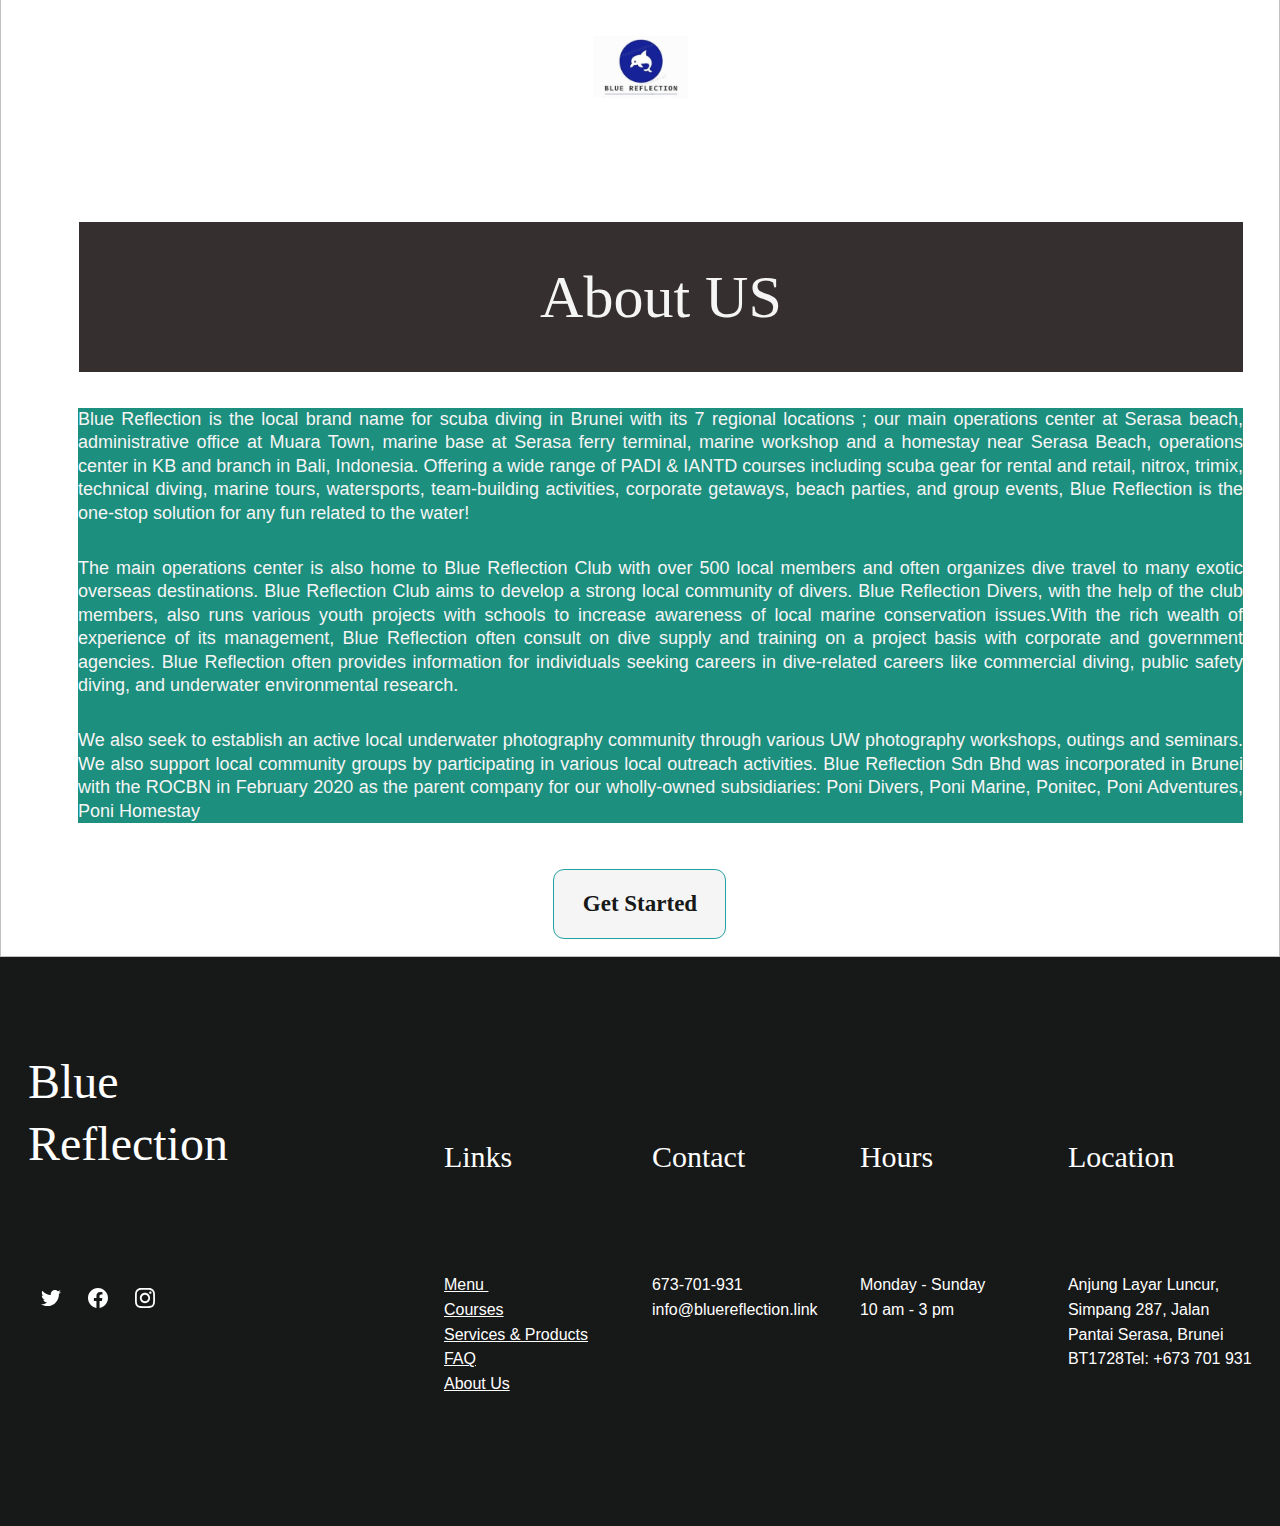
==== commit 2cdfe7b2: "Update about-us.html" ====
--- a/about-us.html
+++ b/about-us.html
@@ -16,11 +16,7 @@
   <link rel="preconnect" href="https://assets.zyrosite.com/" data-el-id="https://assets.zyrosite.com/">
   <meta charset="UTF-8">
   <meta name="viewport" content="width=device-width, initial-scale=1.0">
-  <script type="module" crossorigin="" src="assets/js/index-8c2609f4.js"></script>
   <link rel="stylesheet" href="assets/css/index-4cdbfcf5.css">
-  <script>
-    window._isAppHydrating = true
-  </script>
 </head>
 
 <body>
@@ -353,4 +349,4 @@
 
 </body>
 
-</html>+</html>
